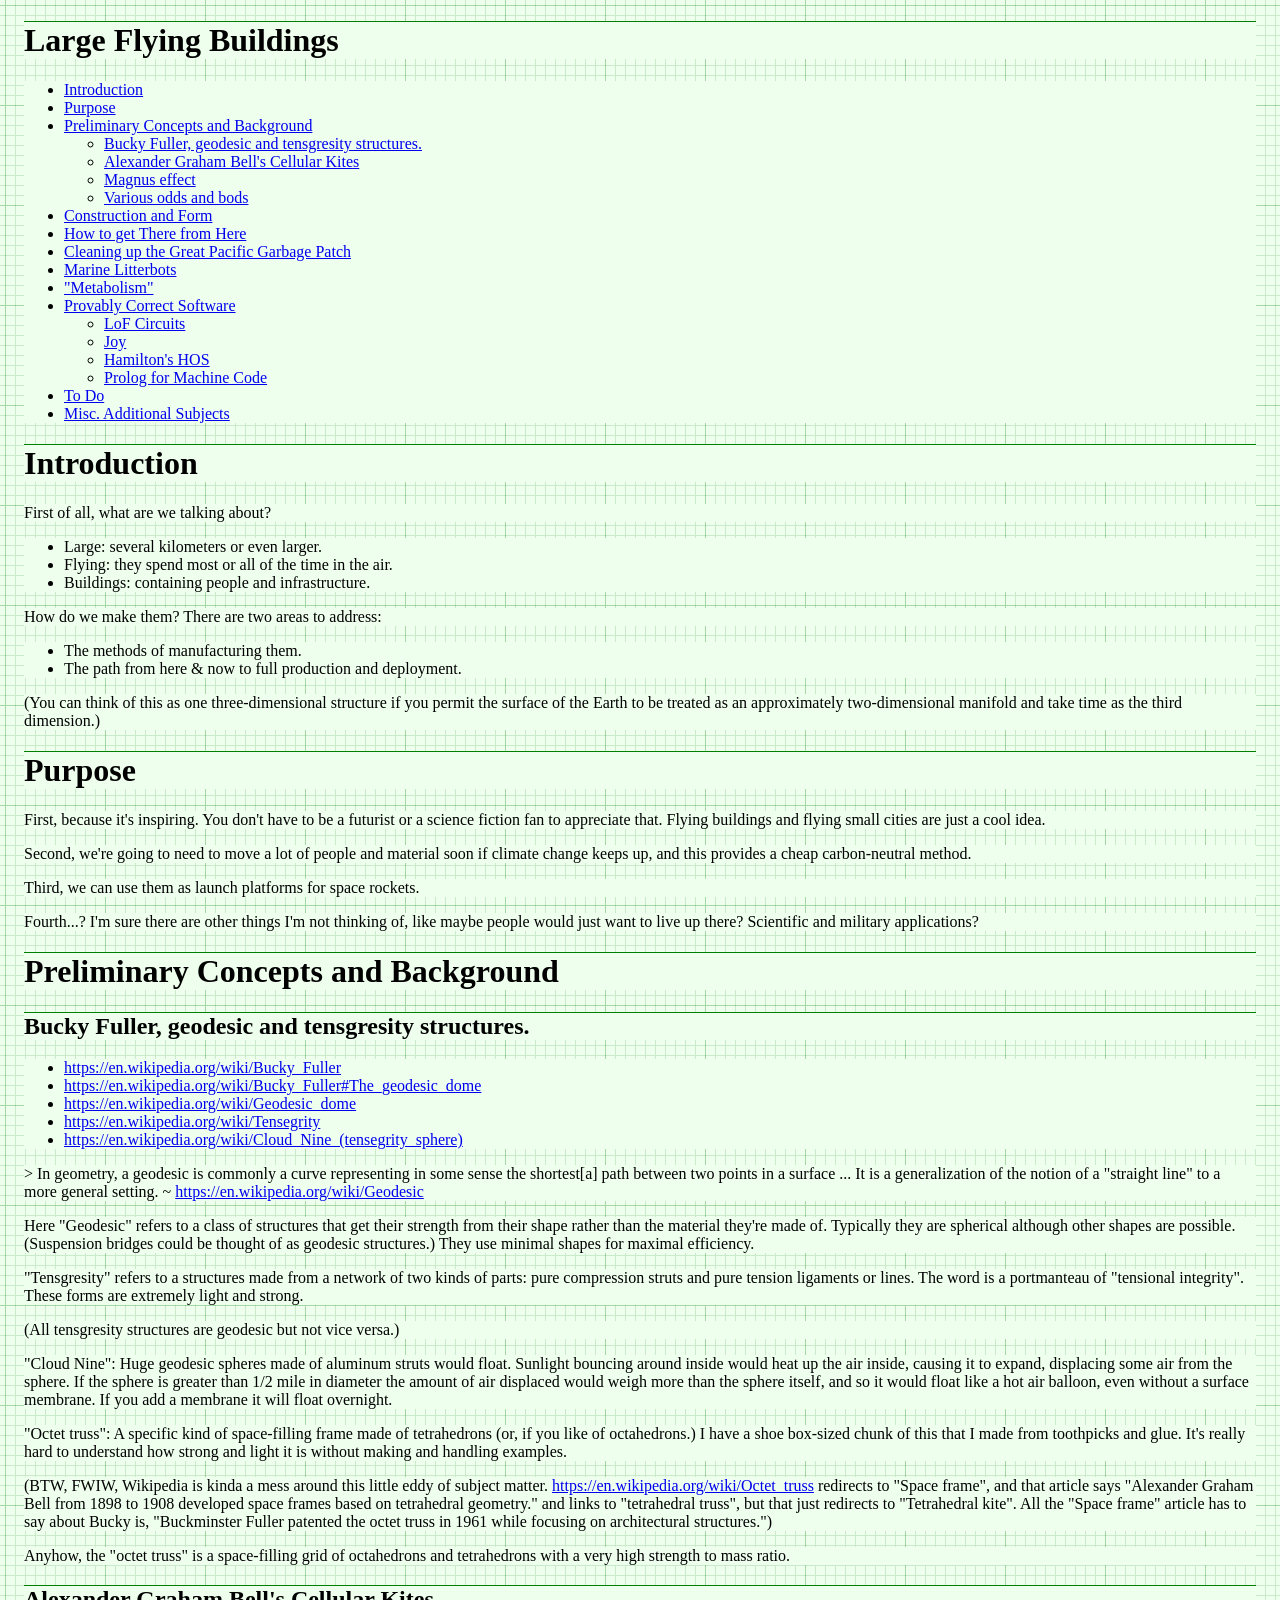
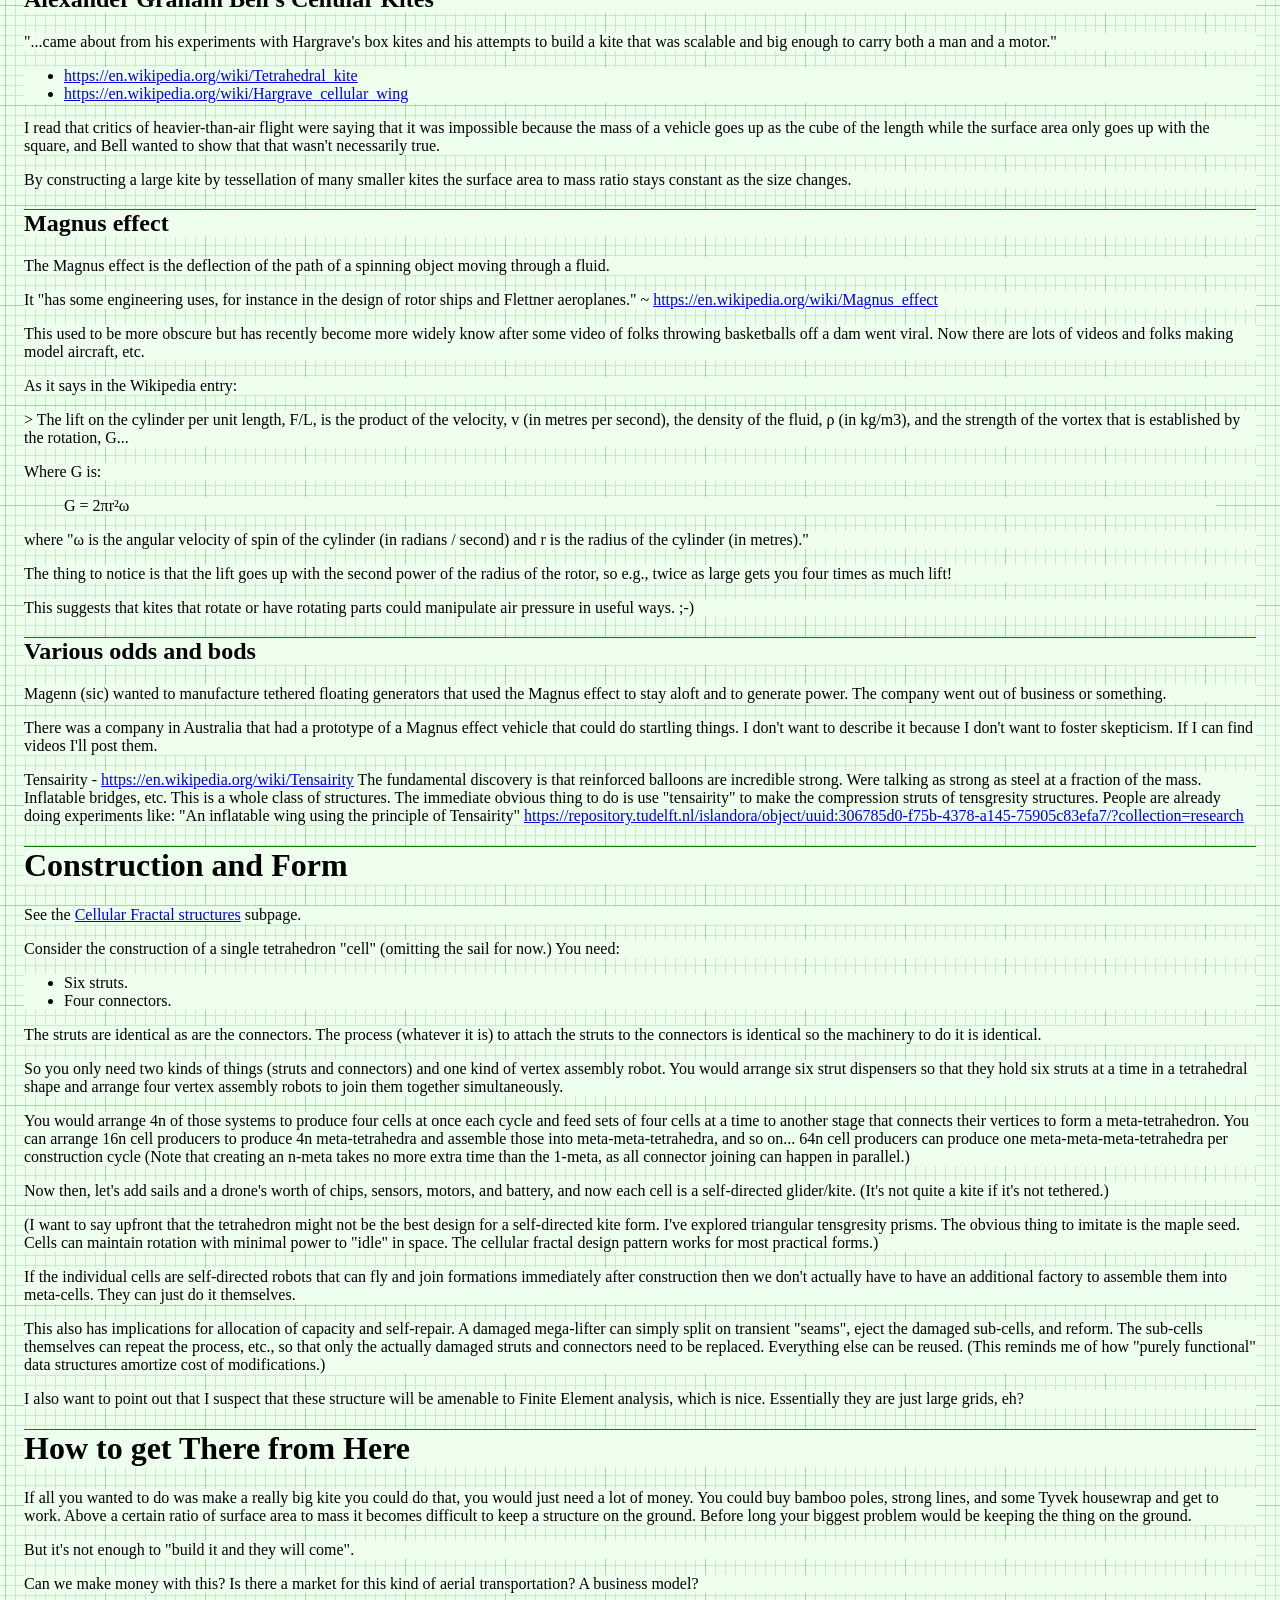
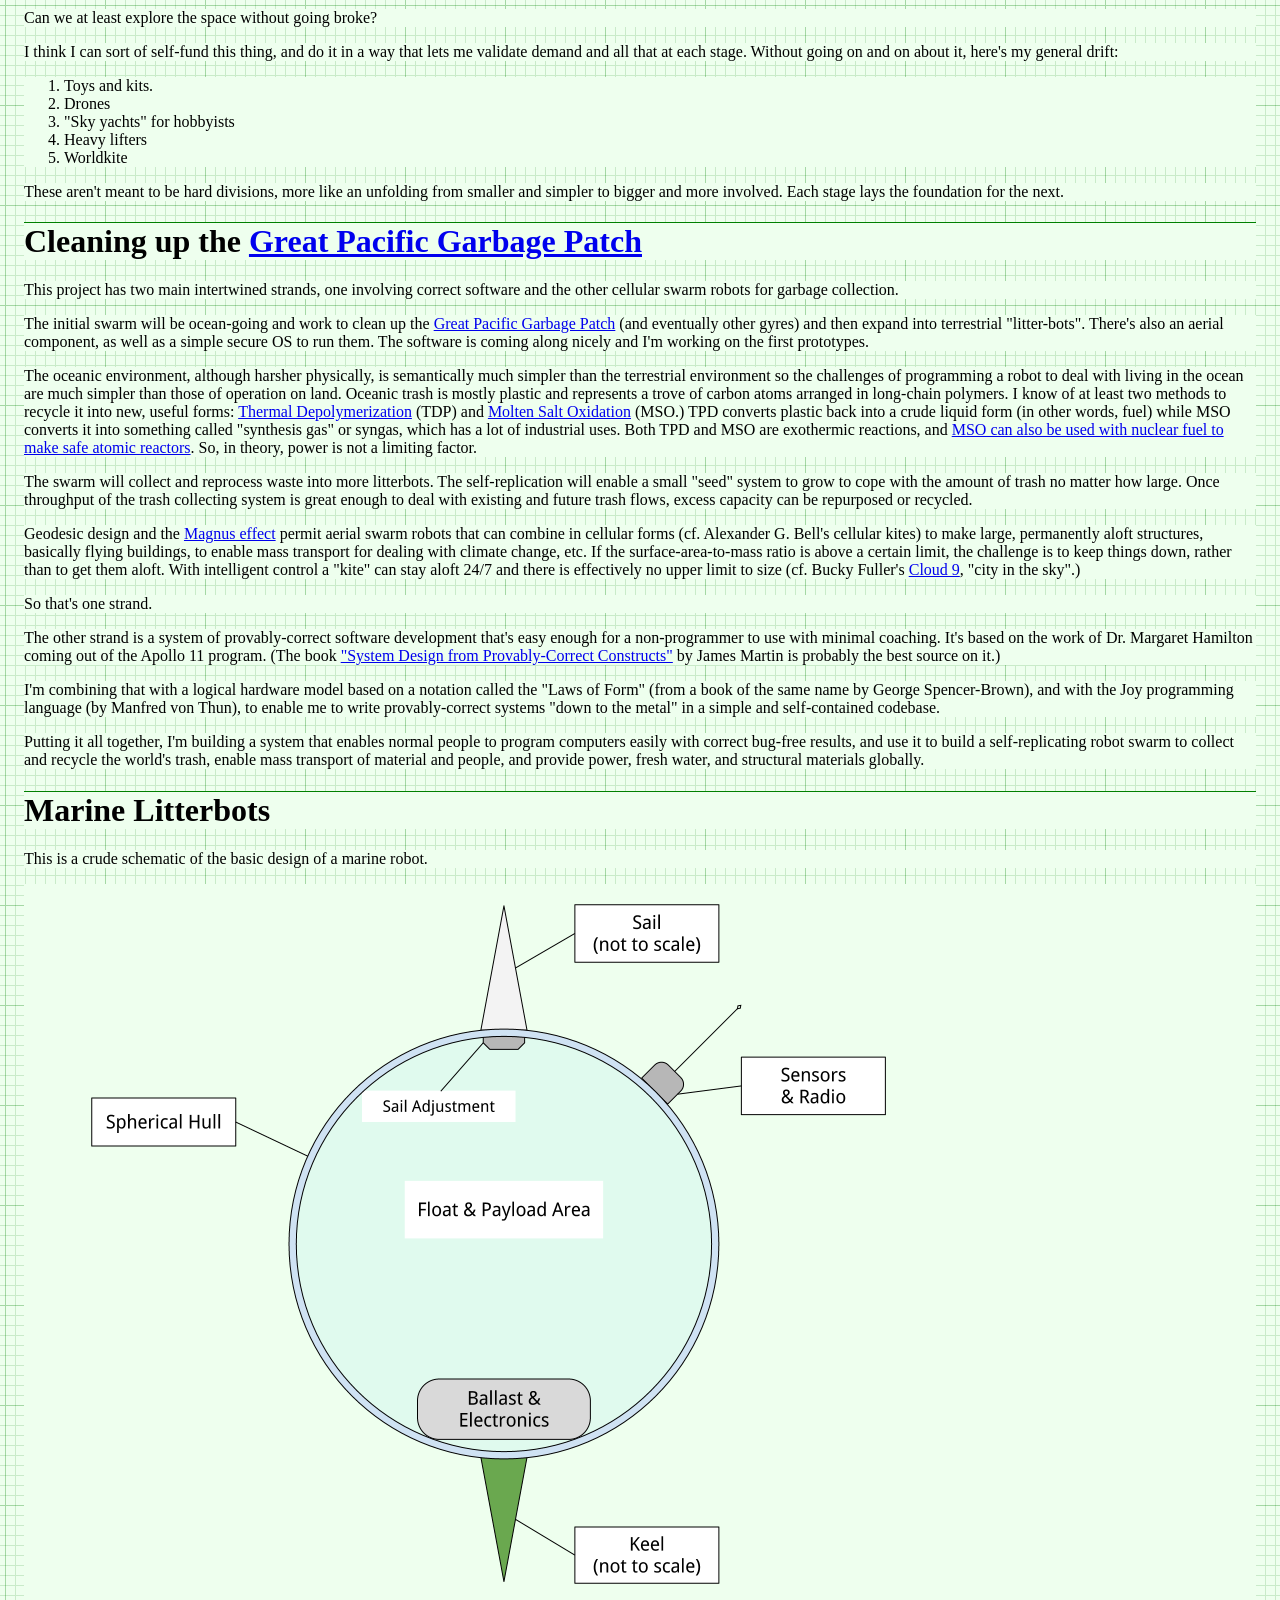
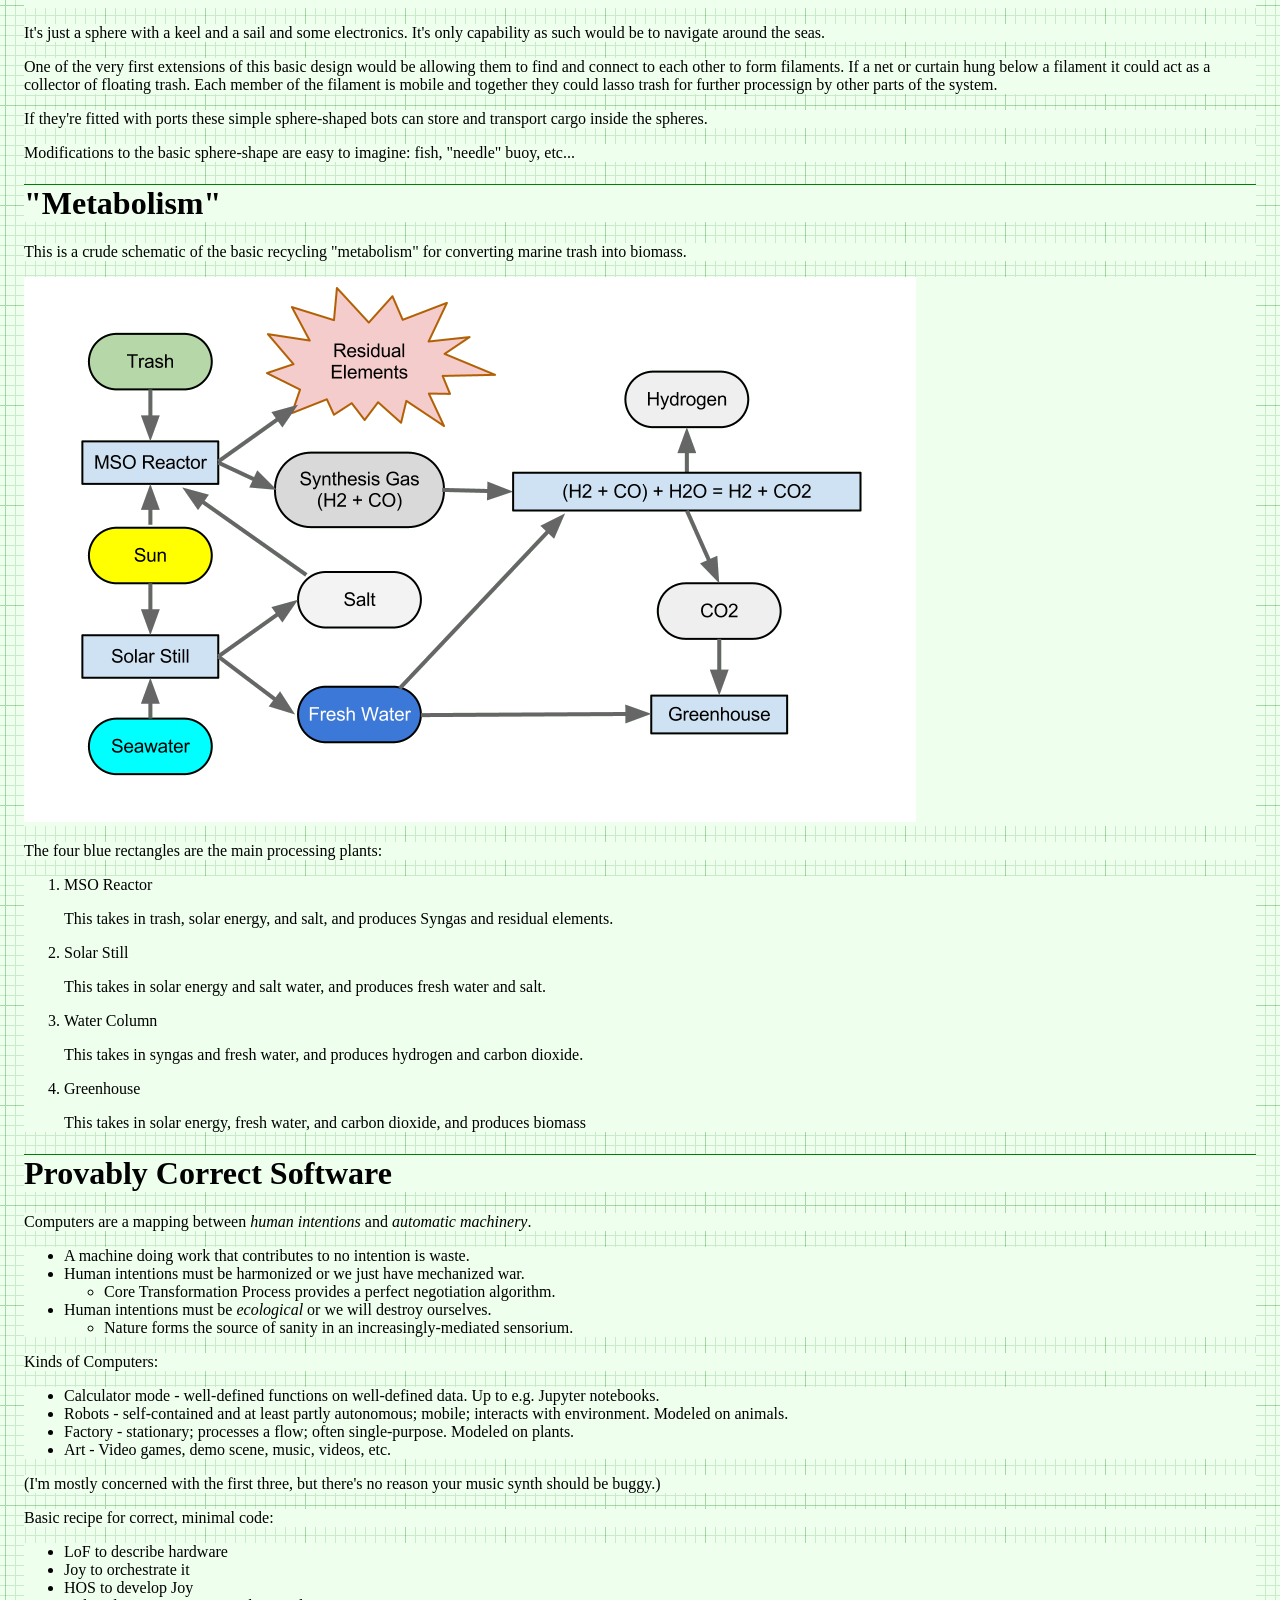
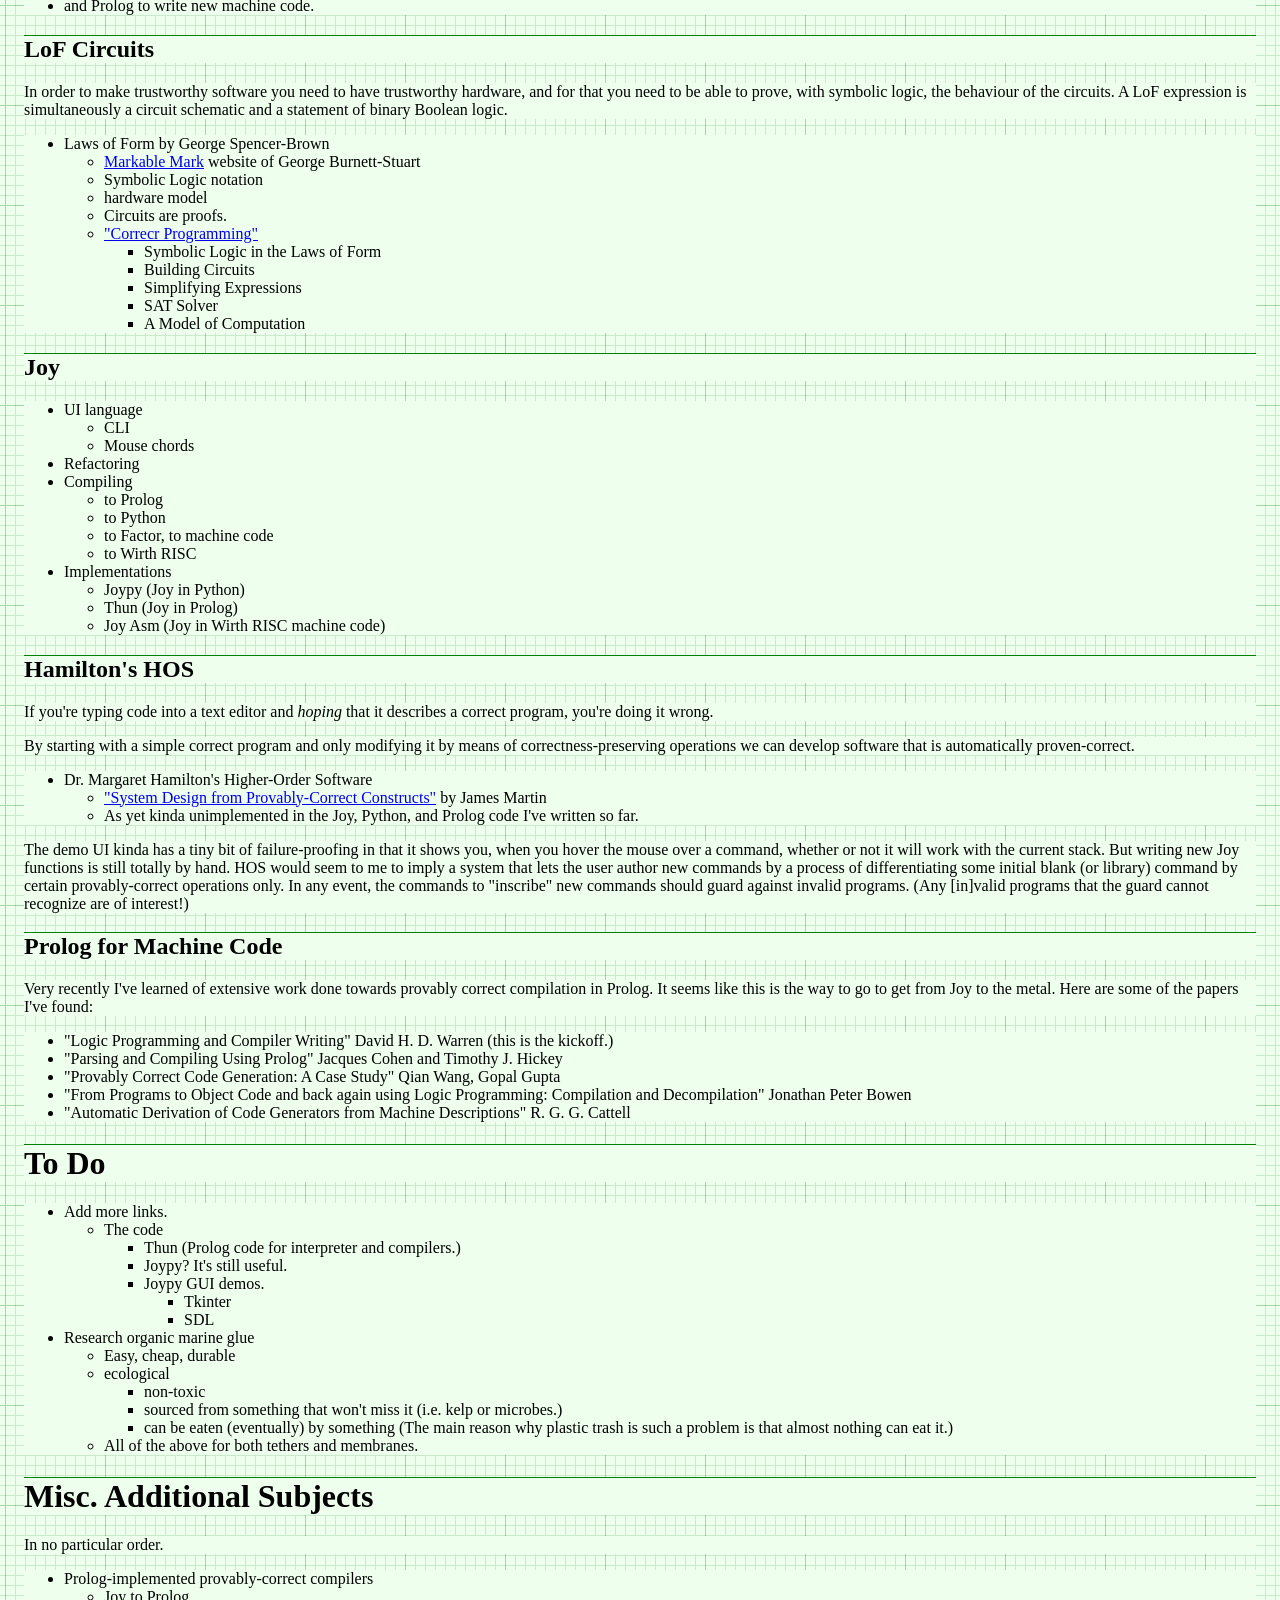
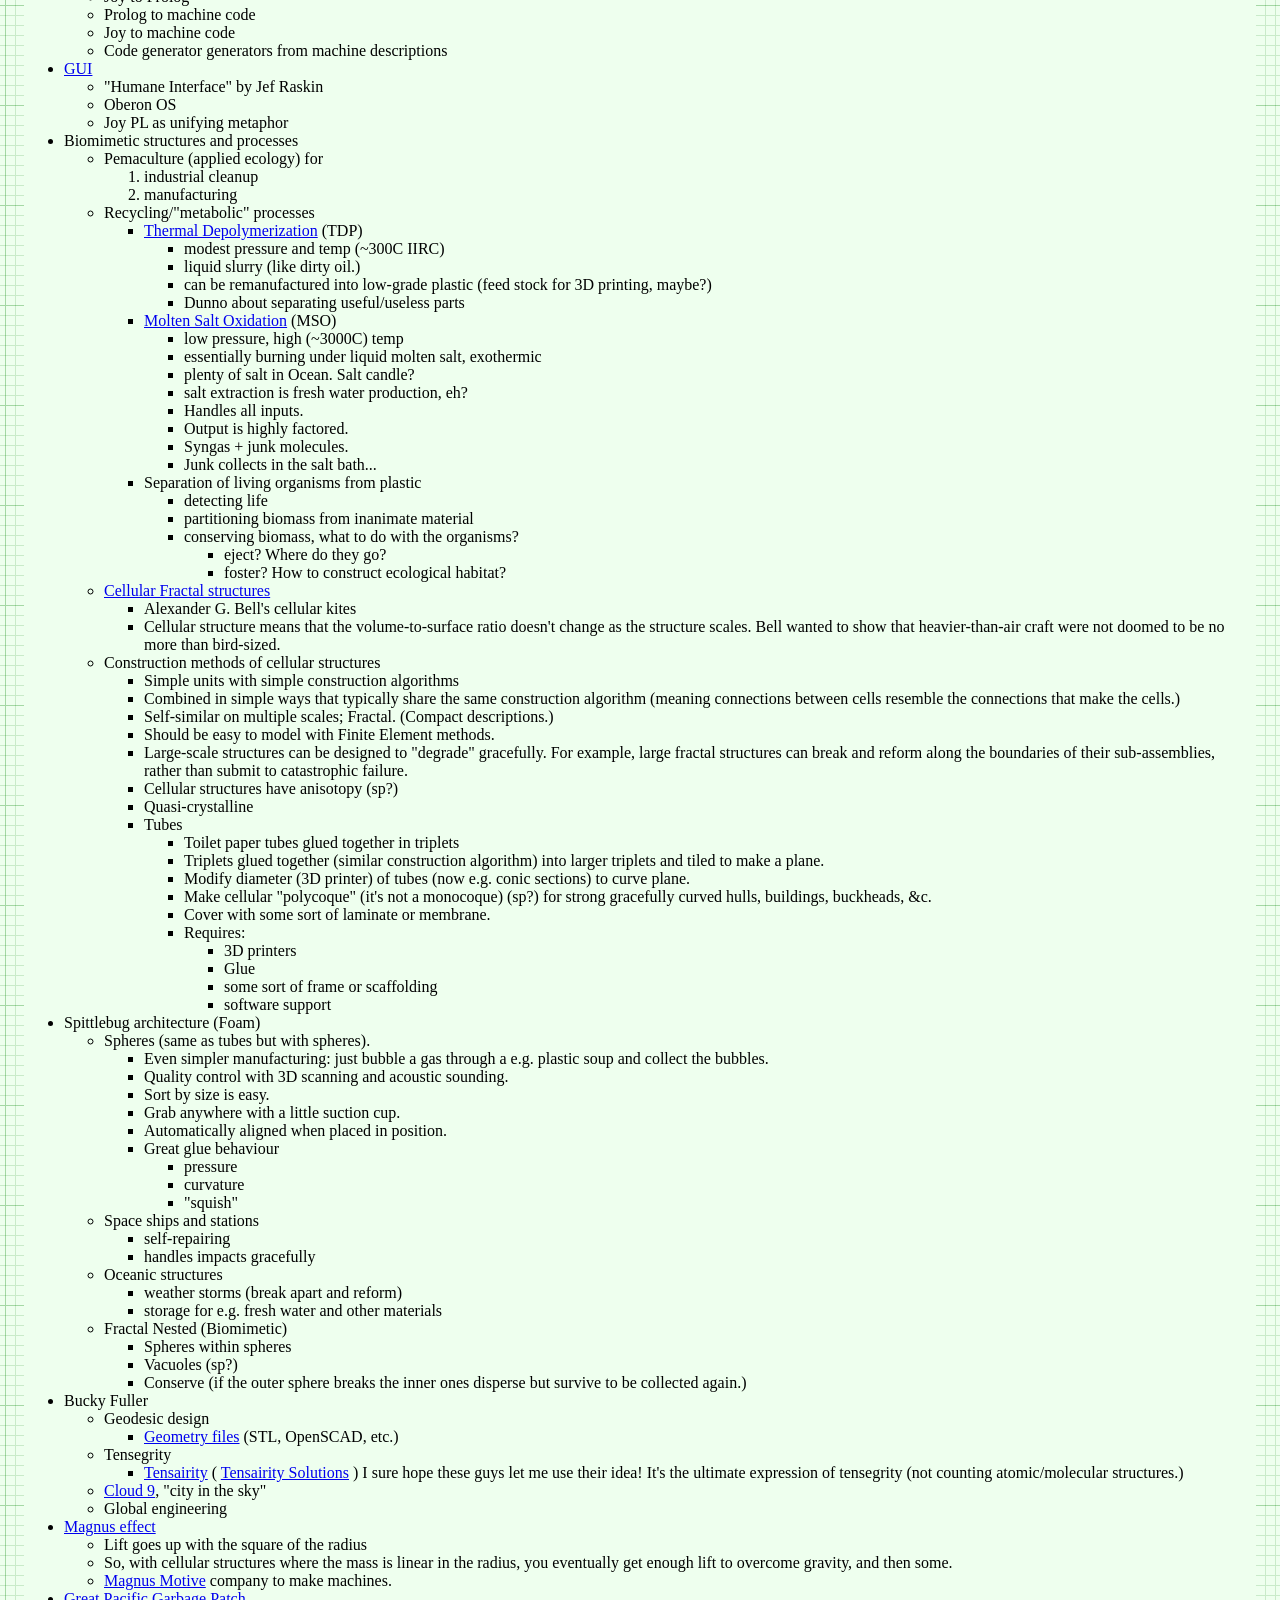
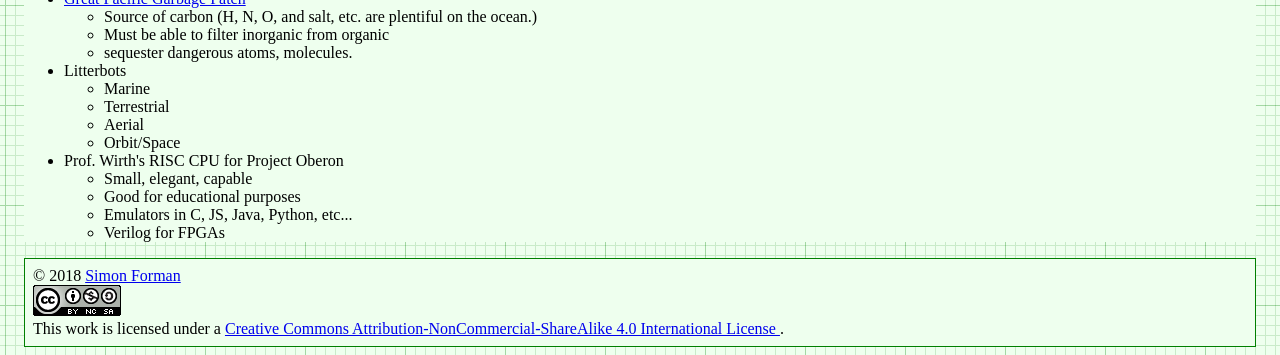
==== docs/index.html @ 14f58a1e "Minor edits, link to Markable Mark." ====
<!DOCTYPE html>
<html xmlns="http://www.w3.org/1999/xhtml" lang="" xml:lang="">
<head>
  <meta charset="utf-8" />
  <meta name="generator" content="pandoc" />
  <meta name="viewport" content="width=device-width, initial-scale=1.0, user-scalable=yes" />
  <title>Large Flying Buildings</title>
  <style>
    code{white-space: pre-wrap;}
    span.smallcaps{font-variant: small-caps;}
    span.underline{text-decoration: underline;}
    div.column{display: inline-block; vertical-align: top; width: 50%;}
    div.hanging-indent{margin-left: 1.5em; text-indent: -1.5em;}
    ul.task-list{list-style: none;}
    .display.math{display: block; text-align: center; margin: 0.5rem auto;}
  </style>
  <link rel="stylesheet" href="default.css" />
  <!--[if lt IE 9]>
    <script src="//cdnjs.cloudflare.com/ajax/libs/html5shiv/3.7.3/html5shiv-printshiv.min.js"></script>
  <![endif]-->
</head>
<body>
<header id="title-block-header">
<h1 class="title">Large Flying Buildings</h1>
</header>
<nav id="TOC" role="doc-toc">
<ul>
<li><a href="#introduction">Introduction</a></li>
<li><a href="#purpose">Purpose</a></li>
<li><a href="#preliminary-concepts-and-background">Preliminary Concepts and Background</a>
<ul>
<li><a href="#bucky-fuller-geodesic-and-tensgresity-structures.">Bucky Fuller, geodesic and tensgresity structures.</a></li>
<li><a href="#alexander-graham-bells-cellular-kites">Alexander Graham Bell's Cellular Kites</a></li>
<li><a href="#magnus-effect">Magnus effect</a></li>
<li><a href="#various-odds-and-bods">Various odds and bods</a></li>
</ul></li>
<li><a href="#construction-and-form">Construction and Form</a></li>
<li><a href="#how-to-get-there-from-here">How to get There from Here</a></li>
<li><a href="#cleaning-up-the-great-pacific-garbage-patch">Cleaning up the <span>Great Pacific Garbage Patch</span></a></li>
<li><a href="#marine-litterbots">Marine Litterbots</a></li>
<li><a href="#metabolism">"Metabolism"</a></li>
<li><a href="#provably-correct-software">Provably Correct Software</a>
<ul>
<li><a href="#lof-circuits">LoF Circuits</a></li>
<li><a href="#joy">Joy</a></li>
<li><a href="#hamiltons-hos">Hamilton's HOS</a></li>
<li><a href="#prolog-for-machine-code">Prolog for Machine Code</a></li>
</ul></li>
<li><a href="#to-do">To Do</a></li>
<li><a href="#misc.-additional-subjects">Misc. Additional Subjects</a></li>
</ul>
</nav>
<h1 id="introduction">Introduction</h1>
<p>First of all, what are we talking about?</p>
<ul>
<li>Large: several kilometers or even larger.</li>
<li>Flying: they spend most or all of the time in the air.</li>
<li>Buildings: containing people and infrastructure.</li>
</ul>
<p>How do we make them? There are two areas to address:</p>
<ul>
<li>The methods of manufacturing them.</li>
<li>The path from here &amp; now to full production and deployment.</li>
</ul>
<p>(You can think of this as one three-dimensional structure if you permit the surface of the Earth to be treated as an approximately two-dimensional manifold and take time as the third dimension.)</p>
<h1 id="purpose">Purpose</h1>
<p>First, because it's inspiring. You don't have to be a futurist or a science fiction fan to appreciate that. Flying buildings and flying small cities are just a cool idea.</p>
<p>Second, we're going to need to move a lot of people and material soon if climate change keeps up, and this provides a cheap carbon-neutral method.</p>
<p>Third, we can use them as launch platforms for space rockets.</p>
<p>Fourth...? I'm sure there are other things I'm not thinking of, like maybe people would just want to live up there? Scientific and military applications?</p>
<h1 id="preliminary-concepts-and-background">Preliminary Concepts and Background</h1>
<h2 id="bucky-fuller-geodesic-and-tensgresity-structures.">Bucky Fuller, geodesic and tensgresity structures.</h2>
<ul>
<li><a href="https://en.wikipedia.org/wiki/Bucky_Fuller">https://en.wikipedia.org/wiki/Bucky_Fuller</a></li>
<li><a href="https://en.wikipedia.org/wiki/Bucky_Fuller#The_geodesic_dome">https://en.wikipedia.org/wiki/Bucky_Fuller#The_geodesic_dome</a></li>
<li><a href="https://en.wikipedia.org/wiki/Geodesic_dome">https://en.wikipedia.org/wiki/Geodesic_dome</a></li>
<li><a href="https://en.wikipedia.org/wiki/Tensegrity">https://en.wikipedia.org/wiki/Tensegrity</a></li>
<li><a href="https://en.wikipedia.org/wiki/Cloud_Nine_(tensegrity_sphere)">https://en.wikipedia.org/wiki/Cloud_Nine_(tensegrity_sphere)</a></li>
</ul>
<p>&gt; In geometry, a geodesic is commonly a curve representing in some sense the shortest[a] path between two points in a surface ... It is a generalization of the notion of a "straight line" to a more general setting. ~ <a href="https://en.wikipedia.org/wiki/Geodesic">https://en.wikipedia.org/wiki/Geodesic</a></p>
<p>Here "Geodesic" refers to a class of structures that get their strength from their shape rather than the material they're made of. Typically they are spherical although other shapes are possible. (Suspension bridges could be thought of as geodesic structures.) They use minimal shapes for maximal efficiency.</p>
<p>"Tensgresity" refers to a structures made from a network of two kinds of parts: pure compression struts and pure tension ligaments or lines. The word is a portmanteau of "tensional integrity". These forms are extremely light and strong.</p>
<p>(All tensgresity structures are geodesic but not vice versa.)</p>
<p>"Cloud Nine": Huge geodesic spheres made of aluminum struts would float. Sunlight bouncing around inside would heat up the air inside, causing it to expand, displacing some air from the sphere. If the sphere is greater than 1/2 mile in diameter the amount of air displaced would weigh more than the sphere itself, and so it would float like a hot air balloon, even without a surface membrane. If you add a membrane it will float overnight.</p>
<p>"Octet truss": A specific kind of space-filling frame made of tetrahedrons (or, if you like of octahedrons.) I have a shoe box-sized chunk of this that I made from toothpicks and glue. It's really hard to understand how strong and light it is without making and handling examples.</p>
<p>(BTW, FWIW, Wikipedia is kinda a mess around this little eddy of subject matter. <a href="https://en.wikipedia.org/wiki/Octet_truss">https://en.wikipedia.org/wiki/Octet_truss</a> redirects to "Space frame", and that article says "Alexander Graham Bell from 1898 to 1908 developed space frames based on tetrahedral geometry." and links to "tetrahedral truss", but that just redirects to "Tetrahedral kite". All the "Space frame" article has to say about Bucky is, "Buckminster Fuller patented the octet truss in 1961 while focusing on architectural structures.")</p>
<p>Anyhow, the "octet truss" is a space-filling grid of octahedrons and tetrahedrons with a very high strength to mass ratio.</p>
<h2 id="alexander-graham-bells-cellular-kites">Alexander Graham Bell's Cellular Kites</h2>
<p>"...came about from his experiments with Hargrave's box kites and his attempts to build a kite that was scalable and big enough to carry both a man and a motor."</p>
<ul>
<li><a href="https://en.wikipedia.org/wiki/Tetrahedral_kite">https://en.wikipedia.org/wiki/Tetrahedral_kite</a></li>
<li><a href="https://en.wikipedia.org/wiki/Hargrave_cellular_wing">https://en.wikipedia.org/wiki/Hargrave_cellular_wing</a></li>
</ul>
<p>I read that critics of heavier-than-air flight were saying that it was impossible because the mass of a vehicle goes up as the cube of the length while the surface area only goes up with the square, and Bell wanted to show that that wasn't necessarily true.</p>
<p>By constructing a large kite by tessellation of many smaller kites the surface area to mass ratio stays constant as the size changes.</p>
<h2 id="magnus-effect">Magnus effect</h2>
<p>The Magnus effect is the deflection of the path of a spinning object moving through a fluid.</p>
<p>It "has some engineering uses, for instance in the design of rotor ships and Flettner aeroplanes." ~ <a href="https://en.wikipedia.org/wiki/Magnus_effect">https://en.wikipedia.org/wiki/Magnus_effect</a></p>
<p>This used to be more obscure but has recently become more widely know after some video of folks throwing basketballs off a dam went viral. Now there are lots of videos and folks making model aircraft, etc.</p>
<p>As it says in the Wikipedia entry:</p>
<p>&gt; The lift on the cylinder per unit length, F/L, is the product of the velocity, v (in metres per second), the density of the fluid, &#x3C1; (in kg/m3), and the strength of the vortex that is established by the rotation, G...</p>
<p>Where G is:</p>
<blockquote>
<p>G = 2&#x3C0;r&#xB2;&#x3C9;</p>
</blockquote>
<p>where "&#x3C9; is the angular velocity of spin of the cylinder (in radians / second) and r is the radius of the cylinder (in metres)."</p>
<p>The thing to notice is that the lift goes up with the second power of the radius of the rotor, so e.g., twice as large gets you four times as much lift!</p>
<p>This suggests that kites that rotate or have rotating parts could manipulate air pressure in useful ways. ;-)</p>
<h2 id="various-odds-and-bods">Various odds and bods</h2>
<p>Magenn (sic) wanted to manufacture tethered floating generators that used the Magnus effect to stay aloft and to generate power. The company went out of business or something.</p>
<p>There was a company in Australia that had a prototype of a Magnus effect vehicle that could do startling things. I don't want to describe it because I don't want to foster skepticism. If I can find videos I'll post them.</p>
<p>Tensairity - <a href="https://en.wikipedia.org/wiki/Tensairity">https://en.wikipedia.org/wiki/Tensairity</a> The fundamental discovery is that reinforced balloons are incredible strong. Were talking as strong as steel at a fraction of the mass. Inflatable bridges, etc. This is a whole class of structures. The immediate obvious thing to do is use "tensairity" to make the compression struts of tensgresity structures. People are already doing experiments like: "An inflatable wing using the principle of Tensairity" <a href="https://repository.tudelft.nl/islandora/object/uuid:306785d0-f75b-4378-a145-75905c83efa7/?collection=research">https://repository.tudelft.nl/islandora/object/uuid:306785d0-f75b-4378-a145-75905c83efa7/?collection=research</a></p>
<h1 id="construction-and-form">Construction and Form</h1>
<p>See the <a href="Cellular-Fractal-Structures.html">Cellular Fractal structures</a> subpage.</p>
<p>Consider the construction of a single tetrahedron "cell" (omitting the sail for now.) You need:</p>
<ul>
<li>Six struts.</li>
<li>Four connectors.</li>
</ul>
<p>The struts are identical as are the connectors. The process (whatever it is) to attach the struts to the connectors is identical so the machinery to do it is identical.</p>
<p>So you only need two kinds of things (struts and connectors) and one kind of vertex assembly robot. You would arrange six strut dispensers so that they hold six struts at a time in a tetrahedral shape and arrange four vertex assembly robots to join them together simultaneously.</p>
<p>You would arrange 4n of those systems to produce four cells at once each cycle and feed sets of four cells at a time to another stage that connects their vertices to form a meta-tetrahedron. You can arrange 16n cell producers to produce 4n meta-tetrahedra and assemble those into meta-meta-tetrahedra, and so on... 64n cell producers can produce one meta-meta-meta-tetrahedra per construction cycle (Note that creating an n-meta takes no more extra time than the 1-meta, as all connector joining can happen in parallel.)</p>
<p>Now then, let's add sails and a drone's worth of chips, sensors, motors, and battery, and now each cell is a self-directed glider/kite. (It's not quite a kite if it's not tethered.)</p>
<p>(I want to say upfront that the tetrahedron might not be the best design for a self-directed kite form. I've explored triangular tensgresity prisms. The obvious thing to imitate is the maple seed. Cells can maintain rotation with minimal power to "idle" in space. The cellular fractal design pattern works for most practical forms.)</p>
<p>If the individual cells are self-directed robots that can fly and join formations immediately after construction then we don't actually have to have an additional factory to assemble them into meta-cells. They can just do it themselves.</p>
<p>This also has implications for allocation of capacity and self-repair. A damaged mega-lifter can simply split on transient "seams", eject the damaged sub-cells, and reform. The sub-cells themselves can repeat the process, etc., so that only the actually damaged struts and connectors need to be replaced. Everything else can be reused. (This reminds me of how "purely functional" data structures amortize cost of modifications.)</p>
<p>I also want to point out that I suspect that these structure will be amenable to Finite Element analysis, which is nice. Essentially they are just large grids, eh?</p>
<h1 id="how-to-get-there-from-here">How to get There from Here</h1>
<p>If all you wanted to do was make a really big kite you could do that, you would just need a lot of money. You could buy bamboo poles, strong lines, and some Tyvek housewrap and get to work. Above a certain ratio of surface area to mass it becomes difficult to keep a structure on the ground. Before long your biggest problem would be keeping the thing on the ground.</p>
<p>But it's not enough to "build it and they will come".</p>
<p>Can we make money with this? Is there a market for this kind of aerial transportation? A business model?</p>
<p>Can we at least explore the space without going broke?</p>
<p>I think I can sort of self-fund this thing, and do it in a way that lets me validate demand and all that at each stage. Without going on and on about it, here's my general drift:</p>
<ol>
<li>Toys and kits.</li>
<li>Drones</li>
<li>"Sky yachts" for hobbyists</li>
<li>Heavy lifters</li>
<li>Worldkite</li>
</ol>
<p>These aren't meant to be hard divisions, more like an unfolding from smaller and simpler to bigger and more involved. Each stage lays the foundation for the next.</p>
<h1 id="cleaning-up-the-great-pacific-garbage-patch">Cleaning up the <a href="https://en.wikipedia.org/wiki/Great_Pacific_garbage_patch">Great Pacific Garbage Patch</a></h1>
<p>This project has two main intertwined strands, one involving correct software and the other cellular swarm robots for garbage collection.</p>
<p>The initial swarm will be ocean-going and work to clean up the <a href="https://en.wikipedia.org/wiki/Great_Pacific_garbage_patch">Great Pacific Garbage Patch</a> (and eventually other gyres) and then expand into terrestrial "litter-bots". There's also an aerial component, as well as a simple secure OS to run them. The software is coming along nicely and I'm working on the first prototypes.</p>
<p>The oceanic environment, although harsher physically, is semantically much simpler than the terrestrial environment so the challenges of programming a robot to deal with living in the ocean are much simpler than those of operation on land. Oceanic trash is mostly plastic and represents a trove of carbon atoms arranged in long-chain polymers. I know of at least two methods to recycle it into new, useful forms: <a href="https://en.wikipedia.org/wiki/Thermal_depolymerization">Thermal Depolymerization</a> (TDP) and <a href="https://en.wikipedia.org/wiki/Molten_salt_oxidation">Molten Salt Oxidation</a> (MSO.) TPD converts plastic back into a crude liquid form (in other words, fuel) while MSO converts it into something called "synthesis gas" or syngas, which has a lot of industrial uses. Both TPD and MSO are exothermic reactions, and <a href="https://en.wikipedia.org/wiki/Molten_salt_reactor">MSO can also be used with nuclear fuel to make safe atomic reactors</a>. So, in theory, power is not a limiting factor.</p>
<p>The swarm will collect and reprocess waste into more litterbots. The self-replication will enable a small "seed" system to grow to cope with the amount of trash no matter how large. Once throughput of the trash collecting system is great enough to deal with existing and future trash flows, excess capacity can be repurposed or recycled.</p>
<p>Geodesic design and the <a href="https://en.wikipedia.org/wiki/Magnus_effect">Magnus effect</a> permit aerial swarm robots that can combine in cellular forms (cf. Alexander G. Bell's cellular kites) to make large, permanently aloft structures, basically flying buildings, to enable mass transport for dealing with climate change, etc. If the surface-area-to-mass ratio is above a certain limit, the challenge is to keep things down, rather than to get them aloft. With intelligent control a "kite" can stay aloft 24/7 and there is effectively no upper limit to size (cf. Bucky Fuller's <a href="https://en.wikipedia.org/wiki/Cloud_Nine_(tensegrity_sphere)">Cloud 9</a>, "city in the sky".)</p>
<p>So that's one strand.</p>
<p>The other strand is a system of provably-correct software development that's easy enough for a non-programmer to use with minimal coaching. It's based on the work of Dr. Margaret Hamilton coming out of the Apollo 11 program. (The book <a href="https://archive.org/details/systemdesignfrom00mart">"System Design from Provably-Correct Constructs"</a> by James Martin is probably the best source on it.)</p>
<p>I'm combining that with a logical hardware model based on a notation called the "Laws of Form" (from a book of the same name by George Spencer-Brown), and with the Joy programming language (by Manfred von Thun), to enable me to write provably-correct systems "down to the metal" in a simple and self-contained codebase.</p>
<p>Putting it all together, I'm building a system that enables normal people to program computers easily with correct bug-free results, and use it to build a self-replicating robot swarm to collect and recycle the world's trash, enable mass transport of material and people, and provide power, fresh water, and structural materials globally.</p>
<h1 id="marine-litterbots">Marine Litterbots</h1>
<p>This is a crude schematic of the basic design of a marine robot.</p>
<p><img src="images/Basic-Design.png" alt="image" /></p>
<p>It's just a sphere with a keel and a sail and some electronics. It's only capability as such would be to navigate around the seas.</p>
<p>One of the very first extensions of this basic design would be allowing them to find and connect to each other to form filaments. If a net or curtain hung below a filament it could act as a collector of floating trash. Each member of the filament is mobile and together they could lasso trash for further processign by other parts of the system.</p>
<p>If they're fitted with ports these simple sphere-shaped bots can store and transport cargo inside the spheres.</p>
<p>Modifications to the basic sphere-shape are easy to imagine: fish, "needle" buoy, etc...</p>
<h1 id="metabolism">"Metabolism"</h1>
<p>This is a crude schematic of the basic recycling "metabolism" for converting marine trash into biomass.</p>
<p><img src="images/Recycling-Process-Outline-wb.png" alt="image" /></p>
<p>The four blue rectangles are the main processing plants:</p>
<ol>
<li><p>MSO Reactor</p>
<p>This takes in trash, solar energy, and salt, and produces Syngas and residual elements.</p></li>
<li><p>Solar Still</p>
<p>This takes in solar energy and salt water, and produces fresh water and salt.</p></li>
<li><p>Water Column</p>
<p>This takes in syngas and fresh water, and produces hydrogen and carbon dioxide.</p></li>
<li><p>Greenhouse</p>
<p>This takes in solar energy, fresh water, and carbon dioxide, and produces biomass</p></li>
</ol>
<h1 id="provably-correct-software">Provably Correct Software</h1>
<p>Computers are a mapping between <em>human intentions</em> and <em>automatic machinery</em>.</p>
<ul>
<li>A machine doing work that contributes to no intention is waste.</li>
<li>Human intentions must be harmonized or we just have mechanized war.
<ul>
<li>Core Transformation Process provides a perfect negotiation algorithm.</li>
</ul></li>
<li>Human intentions must be <em>ecological</em> or we will destroy ourselves.
<ul>
<li>Nature forms the source of sanity in an increasingly-mediated sensorium.</li>
</ul></li>
</ul>
<p>Kinds of Computers:</p>
<ul>
<li>Calculator mode - well-defined functions on well-defined data. Up to e.g. Jupyter notebooks.</li>
<li>Robots - self-contained and at least partly autonomous; mobile; interacts with environment. Modeled on animals.</li>
<li>Factory - stationary; processes a flow; often single-purpose. Modeled on plants.</li>
<li>Art - Video games, demo scene, music, videos, etc.</li>
</ul>
<p>(I'm mostly concerned with the first three, but there's no reason your music synth should be buggy.)</p>
<p>Basic recipe for correct, minimal code:</p>
<ul>
<li>LoF to describe hardware</li>
<li>Joy to orchestrate it</li>
<li>HOS to develop Joy</li>
<li>and Prolog to write new machine code.</li>
</ul>
<h2 id="lof-circuits">LoF Circuits</h2>
<p>In order to make trustworthy software you need to have trustworthy hardware, and for that you need to be able to prove, with symbolic logic, the behaviour of the circuits. A LoF expression is simultaneously a circuit schematic and a statement of binary Boolean logic.</p>
<ul>
<li>Laws of Form by George Spencer-Brown
<ul>
<li><a href="http://www.markability.net/">Markable Mark</a> website of George Burnett-Stuart</li>
<li>Symbolic Logic notation</li>
<li>hardware model</li>
<li>Circuits are proofs.</li>
<li><a href="source/joypy/docs/Correcet_Programming.html">"Correcr Programming"</a>
<ul>
<li>Symbolic Logic in the Laws of Form</li>
<li>Building Circuits</li>
<li>Simplifying Expressions</li>
<li>SAT Solver</li>
<li>A Model of Computation</li>
</ul></li>
</ul></li>
</ul>
<h2 id="joy">Joy</h2>
<ul>
<li>UI language
<ul>
<li>CLI</li>
<li>Mouse chords</li>
</ul></li>
<li>Refactoring</li>
<li>Compiling
<ul>
<li>to Prolog</li>
<li>to Python</li>
<li>to Factor, to machine code</li>
<li>to Wirth RISC</li>
</ul></li>
<li>Implementations
<ul>
<li>Joypy (Joy in Python)</li>
<li>Thun (Joy in Prolog)</li>
<li>Joy Asm (Joy in Wirth RISC machine code)</li>
</ul></li>
</ul>
<h2 id="hamiltons-hos">Hamilton's HOS</h2>
<p>If you're typing code into a text editor and <em>hoping</em> that it describes a correct program, you're doing it wrong.</p>
<p>By starting with a simple correct program and only modifying it by means of correctness-preserving operations we can develop software that is automatically proven-correct.</p>
<ul>
<li>Dr. Margaret Hamilton's Higher-Order Software
<ul>
<li><a href="https://archive.org/details/systemdesignfrom00mart">"System Design from Provably-Correct Constructs"</a> by James Martin</li>
<li>As yet kinda unimplemented in the Joy, Python, and Prolog code I've written so far.</li>
</ul></li>
</ul>
<p>The demo UI kinda has a tiny bit of failure-proofing in that it shows you, when you hover the mouse over a command, whether or not it will work with the current stack. But writing new Joy functions is still totally by hand. HOS would seem to me to imply a system that lets the user author new commands by a process of differentiating some initial blank (or library) command by certain provably-correct operations only. In any event, the commands to "inscribe" new commands should guard against invalid programs. (Any [in]valid programs that the guard cannot recognize are of interest!)</p>
<h2 id="prolog-for-machine-code">Prolog for Machine Code</h2>
<p>Very recently I've learned of extensive work done towards provably correct compilation in Prolog. It seems like this is the way to go to get from Joy to the metal. Here are some of the papers I've found:</p>
<ul>
<li>"Logic Programming and Compiler Writing" David H. D. Warren (this is the kickoff.)</li>
<li>"Parsing and Compiling Using Prolog" Jacques Cohen and Timothy J. Hickey</li>
<li>"Provably Correct Code Generation: A Case Study" Qian Wang, Gopal Gupta</li>
<li>"From Programs to Object Code and back again using Logic Programming: Compilation and Decompilation" Jonathan Peter Bowen</li>
<li>"Automatic Derivation of Code Generators from Machine Descriptions" R. G. G. Cattell</li>
</ul>
<h1 id="to-do">To Do</h1>
<ul>
<li>Add more links.
<ul>
<li>The code
<ul>
<li>Thun (Prolog code for interpreter and compilers.)</li>
<li>Joypy? It's still useful.</li>
<li>Joypy GUI demos.
<ul>
<li>Tkinter</li>
<li>SDL</li>
</ul></li>
</ul></li>
</ul></li>
<li>Research organic marine glue
<ul>
<li>Easy, cheap, durable</li>
<li>ecological
<ul>
<li>non-toxic</li>
<li>sourced from something that won't miss it (i.e. kelp or microbes.)</li>
<li>can be eaten (eventually) by something (The main reason why plastic trash is such a problem is that almost nothing can eat it.)</li>
</ul></li>
<li>All of the above for both tethers and membranes.</li>
</ul></li>
</ul>
<h1 id="misc.-additional-subjects">Misc. Additional Subjects</h1>
<p>In no particular order.</p>
<ul>
<li>Prolog-implemented provably-correct compilers
<ul>
<li>Joy to Prolog</li>
<li>Prolog to machine code</li>
<li>Joy to machine code</li>
<li>Code generator generators from machine descriptions</li>
</ul></li>
<li><a href="GUI.html">GUI</a>
<ul>
<li>"Humane Interface" by Jef Raskin</li>
<li>Oberon OS</li>
<li>Joy PL as unifying metaphor</li>
</ul></li>
<li>Biomimetic structures and processes
<ul>
<li>Pemaculture (applied ecology) for
<ol>
<li>industrial cleanup</li>
<li>manufacturing</li>
</ol></li>
<li>Recycling/"metabolic" processes
<ul>
<li><a href="https://en.wikipedia.org/wiki/Thermal_depolymerization">Thermal Depolymerization</a> (TDP)
<ul>
<li>modest pressure and temp (~300C IIRC)</li>
<li>liquid slurry (like dirty oil.)</li>
<li>can be remanufactured into low-grade plastic (feed stock for 3D printing, maybe?)</li>
<li>Dunno about separating useful/useless parts</li>
</ul></li>
<li><a href="https://en.wikipedia.org/wiki/Molten_salt_oxidation">Molten Salt Oxidation</a> (MSO)
<ul>
<li>low pressure, high (~3000C) temp</li>
<li>essentially burning under liquid molten salt, exothermic</li>
<li>plenty of salt in Ocean. Salt candle?</li>
<li>salt extraction is fresh water production, eh?</li>
<li>Handles all inputs.</li>
<li>Output is highly factored.</li>
<li>Syngas + junk molecules.</li>
<li>Junk collects in the salt bath...</li>
</ul></li>
<li>Separation of living organisms from plastic
<ul>
<li>detecting life</li>
<li>partitioning biomass from inanimate material</li>
<li>conserving biomass, what to do with the organisms?
<ul>
<li>eject? Where do they go?</li>
<li>foster? How to construct ecological habitat?</li>
</ul></li>
</ul></li>
</ul></li>
<li><a href="Cellular-Fractal-Structures.html">Cellular Fractal structures</a>
<ul>
<li>Alexander G. Bell's cellular kites</li>
<li>Cellular structure means that the volume-to-surface ratio doesn't change as the structure scales. Bell wanted to show that heavier-than-air craft were not doomed to be no more than bird-sized.</li>
</ul></li>
<li>Construction methods of cellular structures
<ul>
<li>Simple units with simple construction algorithms</li>
<li>Combined in simple ways that typically share the same construction algorithm (meaning connections between cells resemble the connections that make the cells.)</li>
<li>Self-similar on multiple scales; Fractal. (Compact descriptions.)</li>
<li>Should be easy to model with Finite Element methods.</li>
<li>Large-scale structures can be designed to "degrade" gracefully. For example, large fractal structures can break and reform along the boundaries of their sub-assemblies, rather than submit to catastrophic failure.</li>
<li>Cellular structures have anisotopy (sp?)</li>
<li>Quasi-crystalline</li>
<li>Tubes
<ul>
<li>Toilet paper tubes glued together in triplets</li>
<li>Triplets glued together (similar construction algorithm) into larger triplets and tiled to make a plane.</li>
<li>Modify diameter (3D printer) of tubes (now e.g. conic sections) to curve plane.</li>
<li>Make cellular "polycoque" (it's not a monocoque) (sp?) for strong gracefully curved hulls, buildings, buckheads, &amp;c.</li>
<li>Cover with some sort of laminate or membrane.</li>
<li>Requires:
<ul>
<li>3D printers</li>
<li>Glue</li>
<li>some sort of frame or scaffolding</li>
<li>software support</li>
</ul></li>
</ul></li>
</ul></li>
</ul></li>
<li>Spittlebug architecture (Foam)
<ul>
<li>Spheres (same as tubes but with spheres).
<ul>
<li>Even simpler manufacturing: just bubble a gas through a e.g. plastic soup and collect the bubbles.</li>
<li>Quality control with 3D scanning and acoustic sounding.</li>
<li>Sort by size is easy.</li>
<li>Grab anywhere with a little suction cup.</li>
<li>Automatically aligned when placed in position.</li>
<li>Great glue behaviour
<ul>
<li>pressure</li>
<li>curvature</li>
<li>"squish"</li>
</ul></li>
</ul></li>
<li>Space ships and stations
<ul>
<li>self-repairing</li>
<li>handles impacts gracefully</li>
</ul></li>
<li>Oceanic structures
<ul>
<li>weather storms (break apart and reform)</li>
<li>storage for e.g. fresh water and other materials</li>
</ul></li>
<li>Fractal Nested (Biomimetic)
<ul>
<li>Spheres within spheres</li>
<li>Vacuoles (sp?)</li>
<li>Conserve (if the outer sphere breaks the inner ones disperse but survive to be collected again.)</li>
</ul></li>
</ul></li>
<li>Bucky Fuller
<ul>
<li>Geodesic design
<ul>
<li><a href="https://github.com/PhoenixBureau/MagnusMotive/tree/main/geometry">Geometry files</a> (STL, OpenSCAD, etc.)</li>
</ul></li>
<li>Tensegrity
<ul>
<li><a href="https://en.wikipedia.org/wiki/Tensairity">Tensairity</a> ( <a href="http://www.tensairitysolutions.com">Tensairity Solutions</a> ) I sure hope these guys let me use their idea! It's the ultimate expression of tensegrity (not counting atomic/molecular structures.)</li>
</ul></li>
<li><a href="https://en.wikipedia.org/wiki/Cloud_Nine_(tensegrity_sphere)">Cloud 9</a>, "city in the sky"</li>
<li>Global engineering</li>
</ul></li>
<li><a href="https://en.wikipedia.org/wiki/Magnus_effect">Magnus effect</a>
<ul>
<li>Lift goes up with the square of the radius</li>
<li>So, with cellular structures where the mass is linear in the radius, you eventually get enough lift to overcome gravity, and then some.</li>
<li><a href="MagnusMotive.html">Magnus Motive</a> company to make machines.</li>
</ul></li>
<li><a href="https://en.wikipedia.org/wiki/Great_Pacific_garbage_patch">Great Pacific Garbage Patch</a>
<ul>
<li>Source of carbon (H, N, O, and salt, etc. are plentiful on the ocean.)</li>
<li>Must be able to filter inorganic from organic</li>
<li>sequester dangerous atoms, molecules.</li>
</ul></li>
<li>Litterbots
<ul>
<li>Marine</li>
<li>Terrestrial</li>
<li>Aerial</li>
<li>Orbit/Space</li>
</ul></li>
<li>Prof. Wirth's RISC CPU for Project Oberon
<ul>
<li>Small, elegant, capable</li>
<li>Good for educational purposes</li>
<li>Emulators in C, JS, Java, Python, etc...</li>
<li>Verilog for FPGAs</li>
</ul></li>
</ul>
<div id="footer">
&copy; 2018 <a xmlns:cc="http://creativecommons.org/ns#"
href="/ipfs/QmNkq5RxznadwjtcGuL5DdNvRctfwk2hq7B9Wuf5DYQCHV"
property="cc:attributionName"
rel="cc:attributionURL">Simon Forman</a>
<br />
<a rel="license" href="http://creativecommons.org/licenses/by-nc-sa/4.0/">
<img alt="Creative Commons License" style="border-width:0" src="images/CC.png" />
</a><br />
This work is licensed under a
<a rel="license" href="http://creativecommons.org/licenses/by-nc-sa/4.0/">
Creative Commons Attribution-NonCommercial-ShareAlike 4.0 International License
</a>.
</div>


</body>
</html>
---- docs/default.css ----
body {
    background-color: #eeffee;
    color: black;
    background-image: url("data:image/svg+xml,%3Csvg xmlns='http://www.w3.org/2000/svg' width='100' height='100' viewBox='0 0 100 100'%3E%3Cg fill-rule='evenodd'%3E%3Cg fill='green' fill-opacity='0.31'%3E%3Cpath opacity='.5' d='M96 [base64] 0v-9h-9v9h9zm-10 0v-9h-9v9h9zm-10 0v-9h-9v9h9zm-10 0v-9h-9v9h9zm-10 0v-9h-9v9h9zm-10 0v-9h-9v9h9zm-10 0v-9h-9v9h9zm-10 0v-9h-9v9h9zm-9-10h9v-9h-9v9zm10 0h9v-9h-9v9zm10 0h9v-9h-9v9zm10 0h9v-9h-9v9zm10 0h9v-9h-9v9zm10 0h9v-9h-9v9zm10 0h9v-9h-9v9zm10 0h9v-9h-9v9zm9-10v-9h-9v9h9zm-10 0v-9h-9v9h9zm-10 0v-9h-9v9h9zm-10 0v-9h-9v9h9zm-10 0v-9h-9v9h9zm-10 0v-9h-9v9h9zm-10 0v-9h-9v9h9zm-10 0v-9h-9v9h9zm-9-10h9v-9h-9v9zm10 0h9v-9h-9v9zm10 0h9v-9h-9v9zm10 0h9v-9h-9v9zm10 0h9v-9h-9v9zm10 0h9v-9h-9v9zm10 0h9v-9h-9v9zm10 0h9v-9h-9v9zm9-10v-9h-9v9h9zm-10 0v-9h-9v9h9zm-10 0v-9h-9v9h9zm-10 0v-9h-9v9h9zm-10 0v-9h-9v9h9zm-10 0v-9h-9v9h9zm-10 0v-9h-9v9h9zm-10 0v-9h-9v9h9zm-9-10h9v-9h-9v9zm10 0h9v-9h-9v9zm10 0h9v-9h-9v9zm10 0h9v-9h-9v9zm10 0h9v-9h-9v9zm10 0h9v-9h-9v9zm10 0h9v-9h-9v9zm10 0h9v-9h-9v9zm9-10v-9h-9v9h9zm-10 0v-9h-9v9h9zm-10 0v-9h-9v9h9zm-10 0v-9h-9v9h9zm-10 0v-9h-9v9h9zm-10 0v-9h-9v9h9zm-10 0v-9h-9v9h9zm-10 0v-9h-9v9h9zm-9-10h9v-9h-9v9zm10 0h9v-9h-9v9zm10 0h9v-9h-9v9zm10 0h9v-9h-9v9zm10 0h9v-9h-9v9zm10 0h9v-9h-9v9zm10 0h9v-9h-9v9zm10 0h9v-9h-9v9z'/%3E%3Cpath d='M6 5V0H5v5H0v1h5v94h1V6h94V5H6z'/%3E%3C/g%3E%3C/g%3E%3C/svg%3E");
    padding-left: 1em;
    padding-right: 1em;
}

p, h1, h2, pre, ul, ol {
    background-color: #eeffee;
}

h1, h2 {
    border-top:  green 1px solid;
}

#footer {
    background-color: #eeffee;
    border:  green 1px solid;
    padding: 0.5em;
}
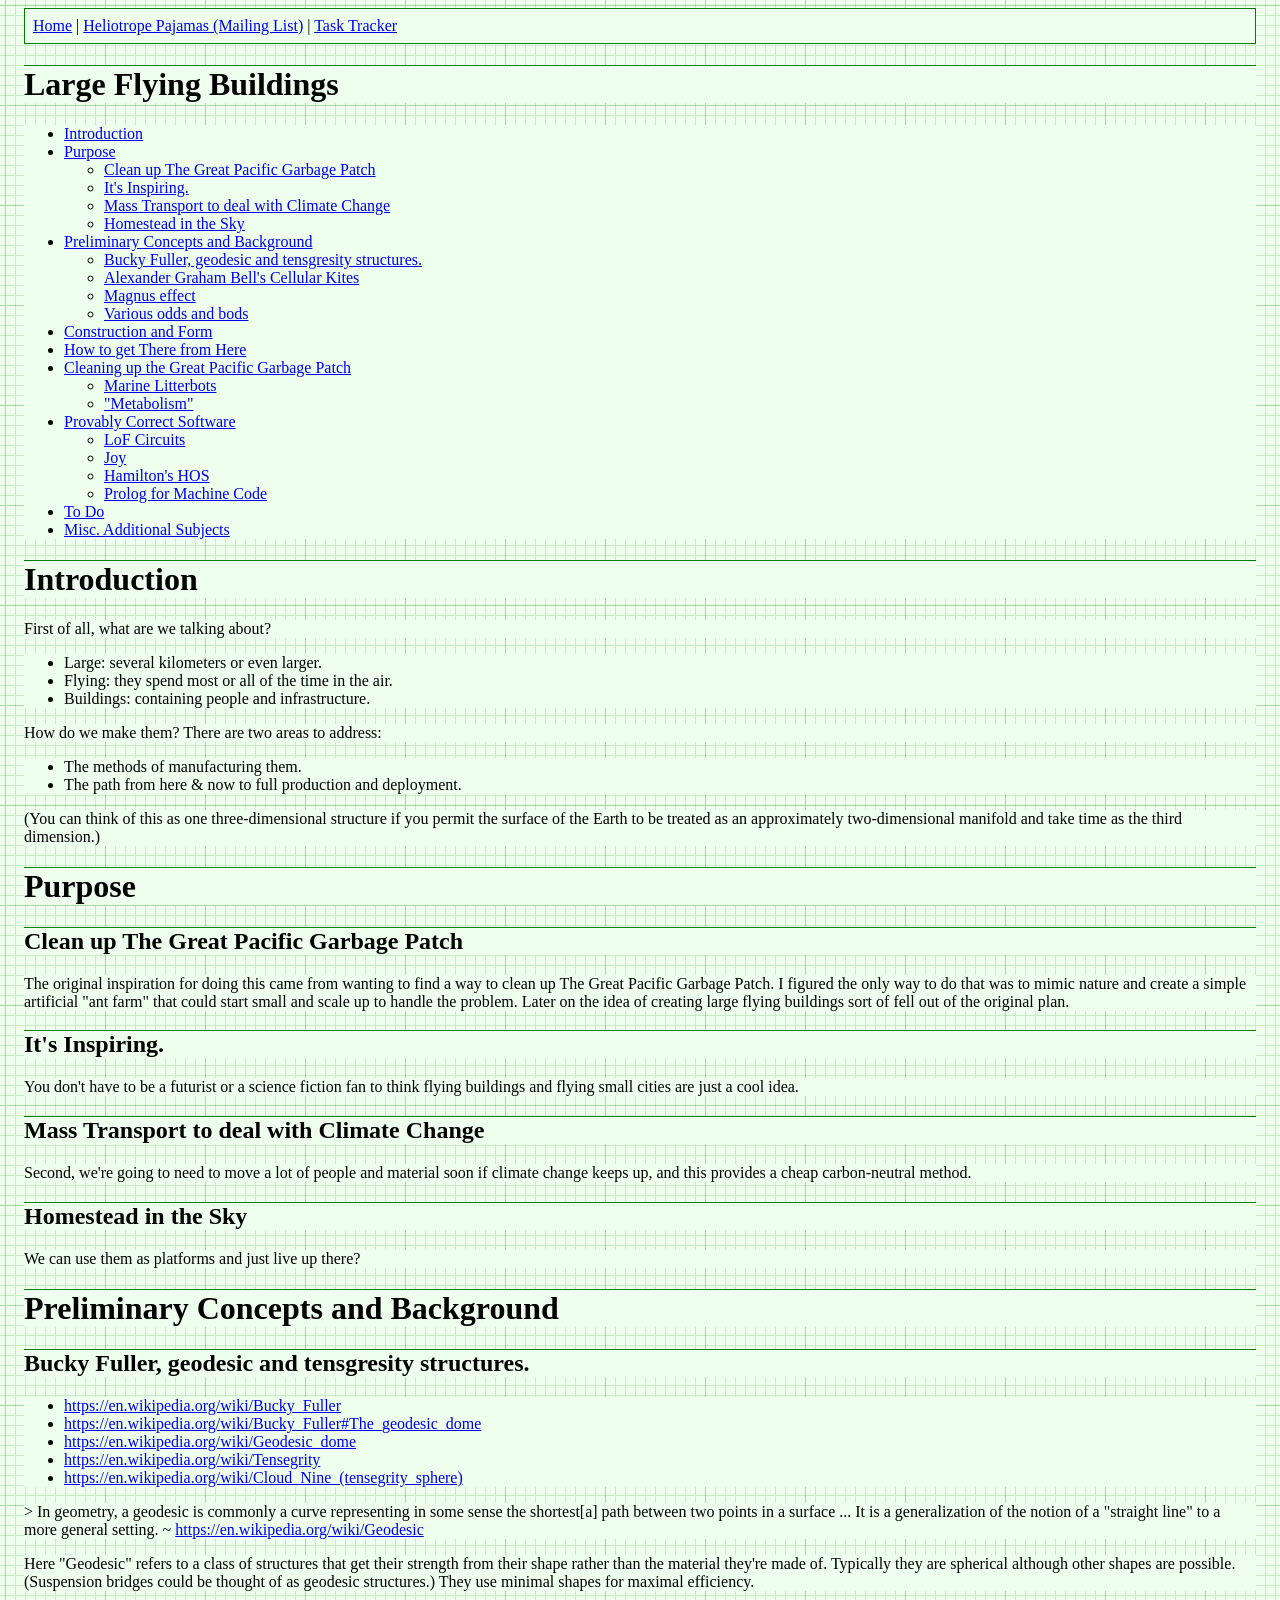
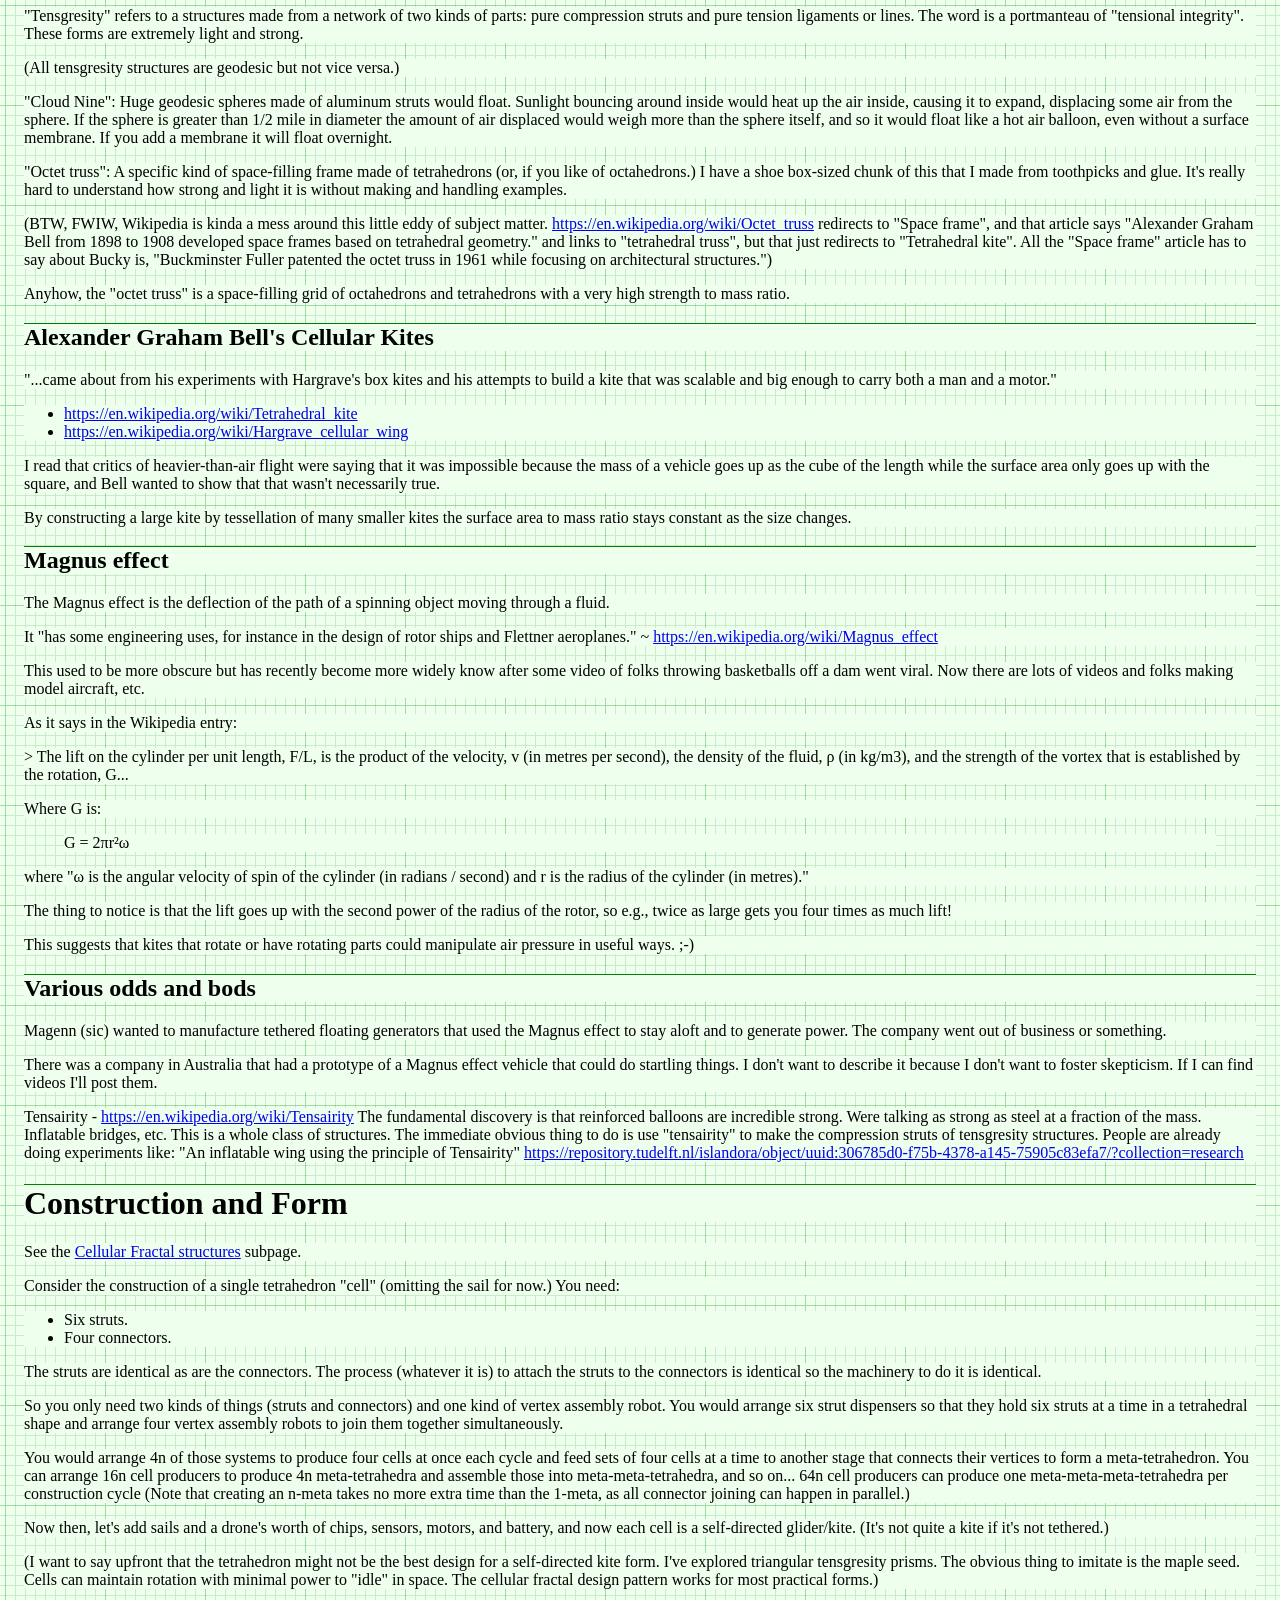
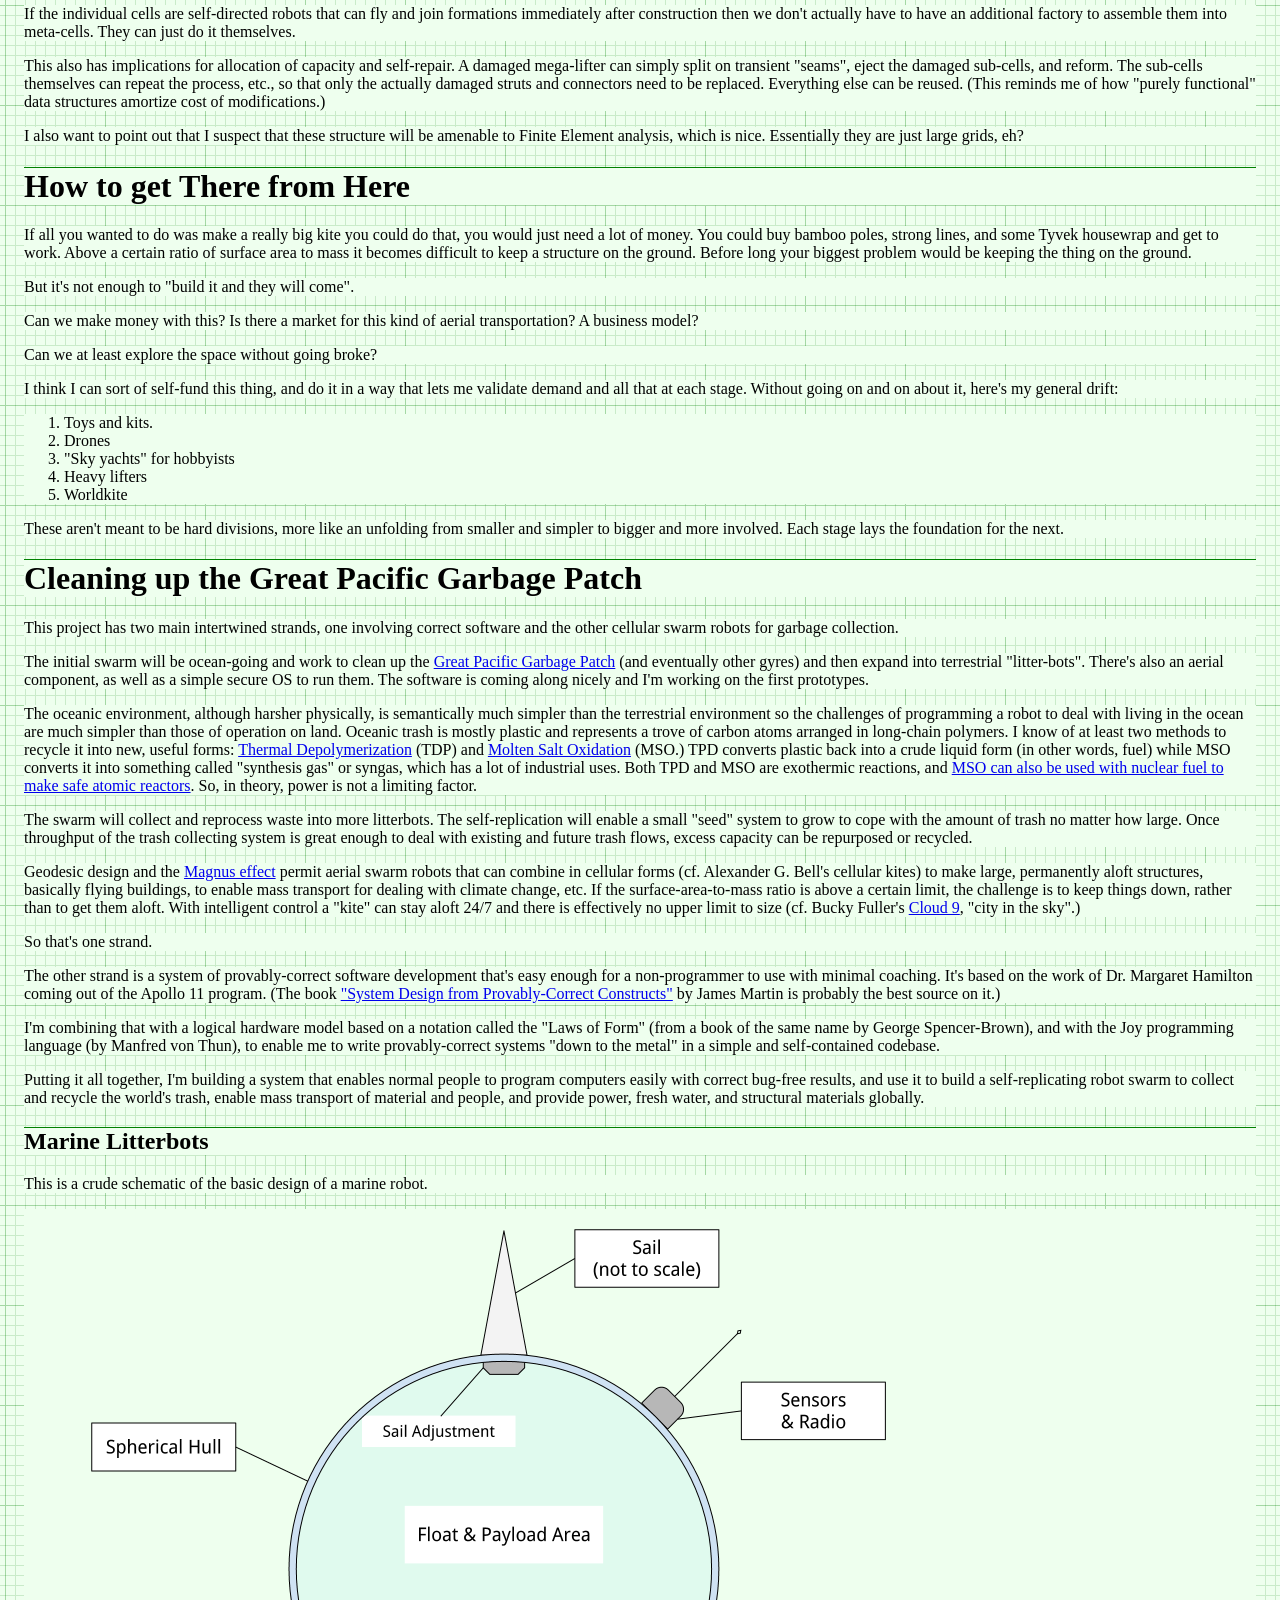
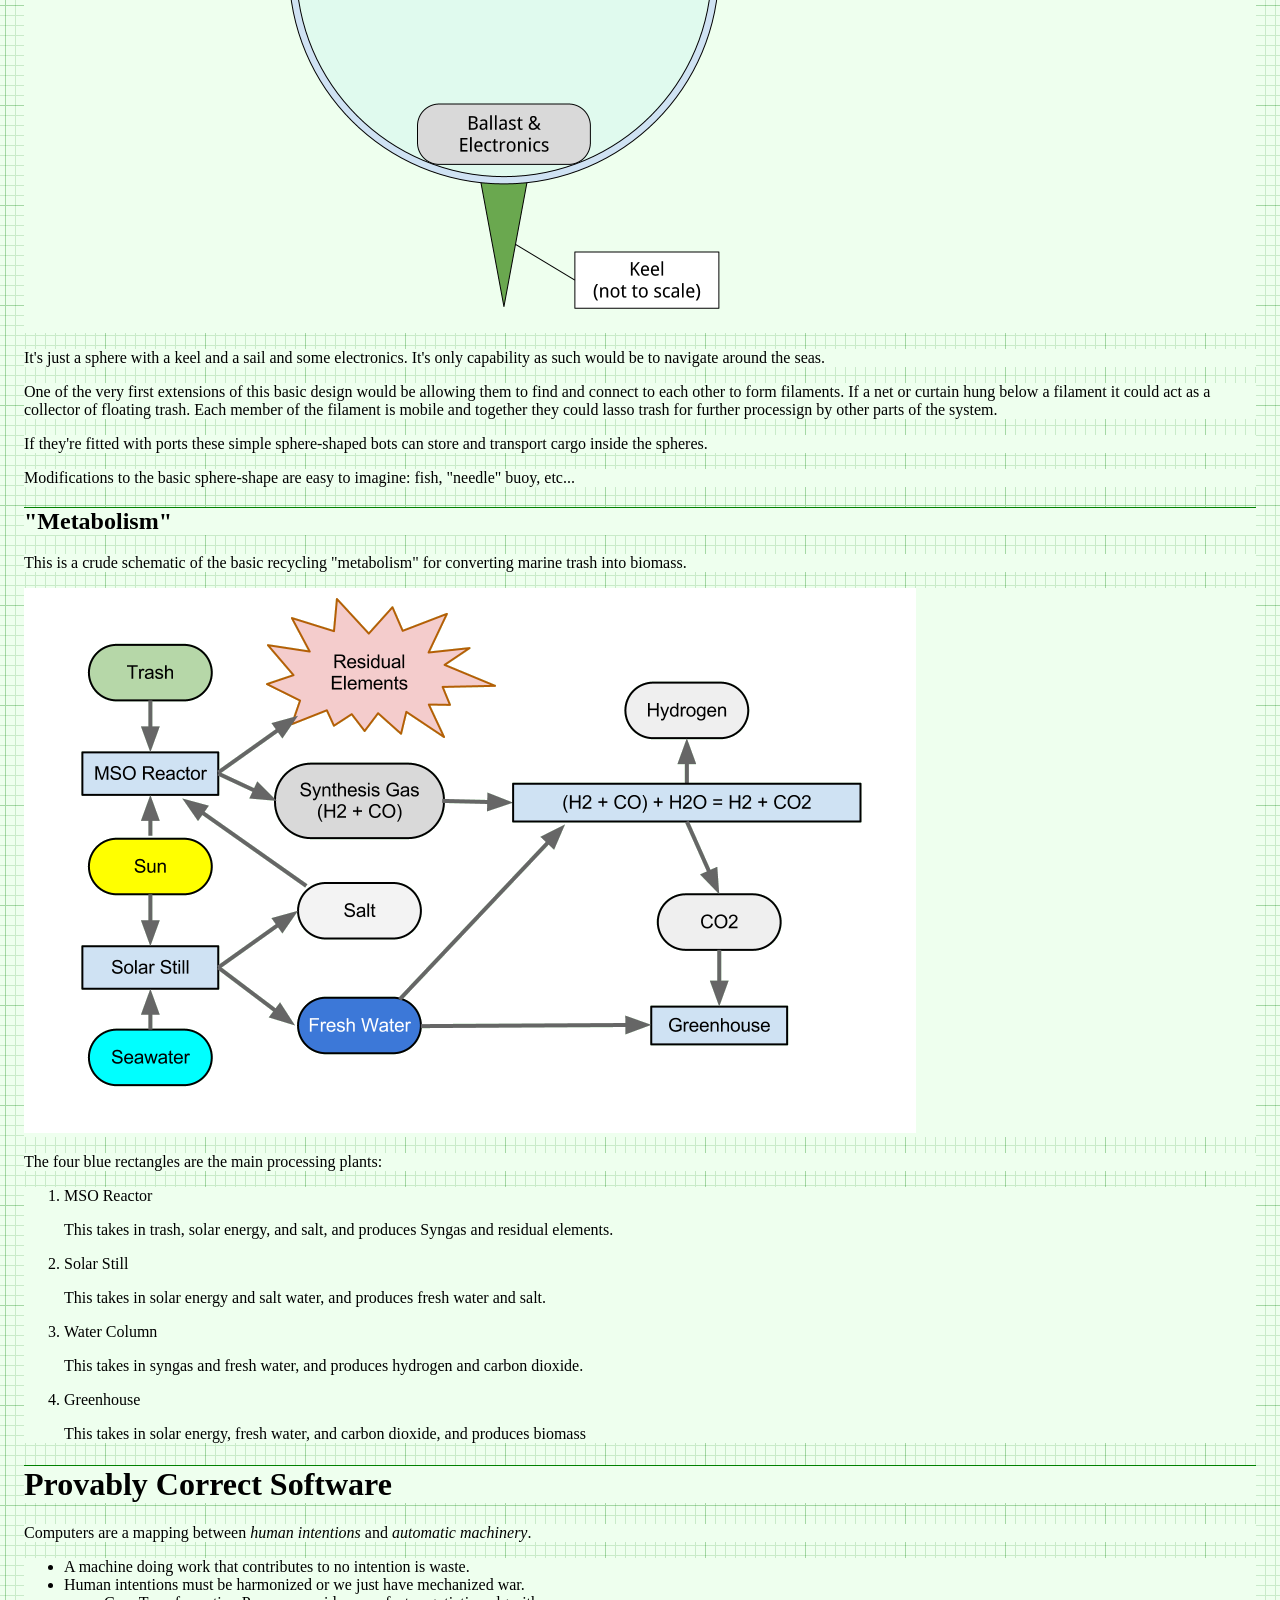
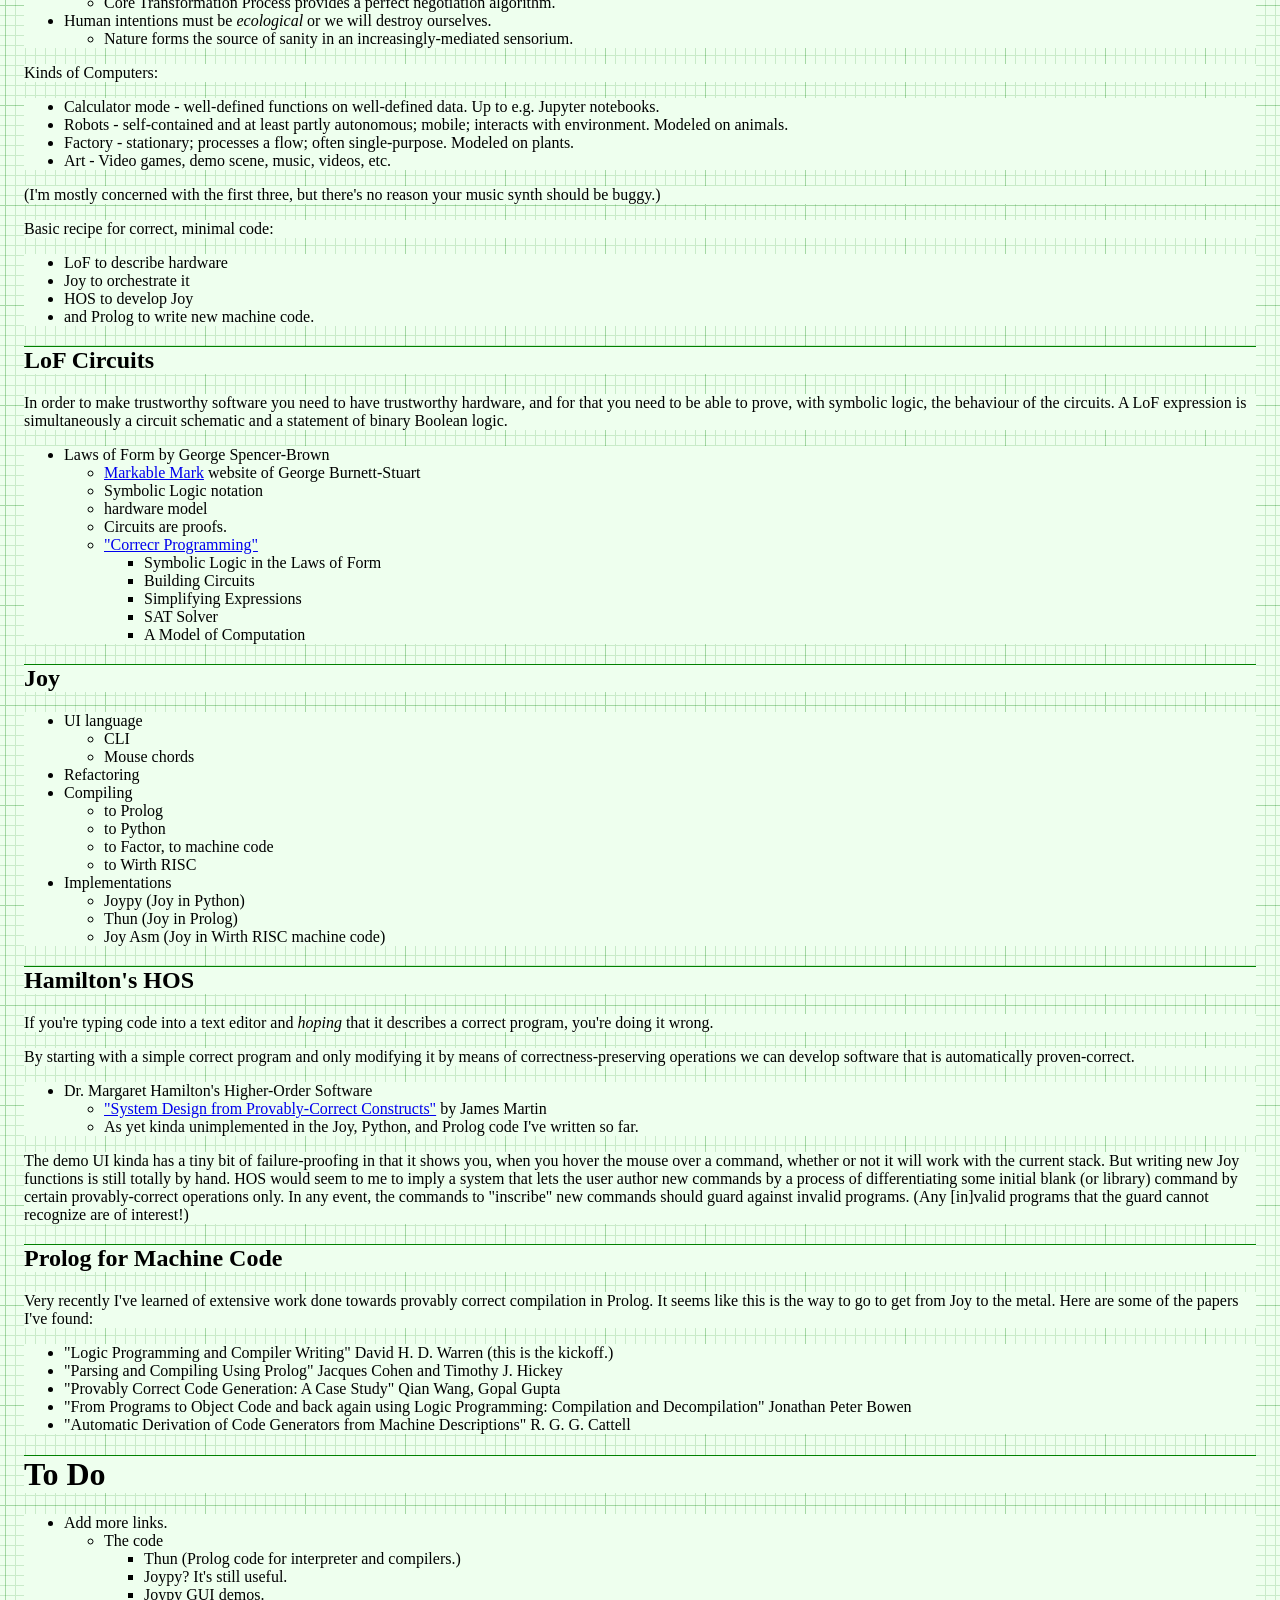
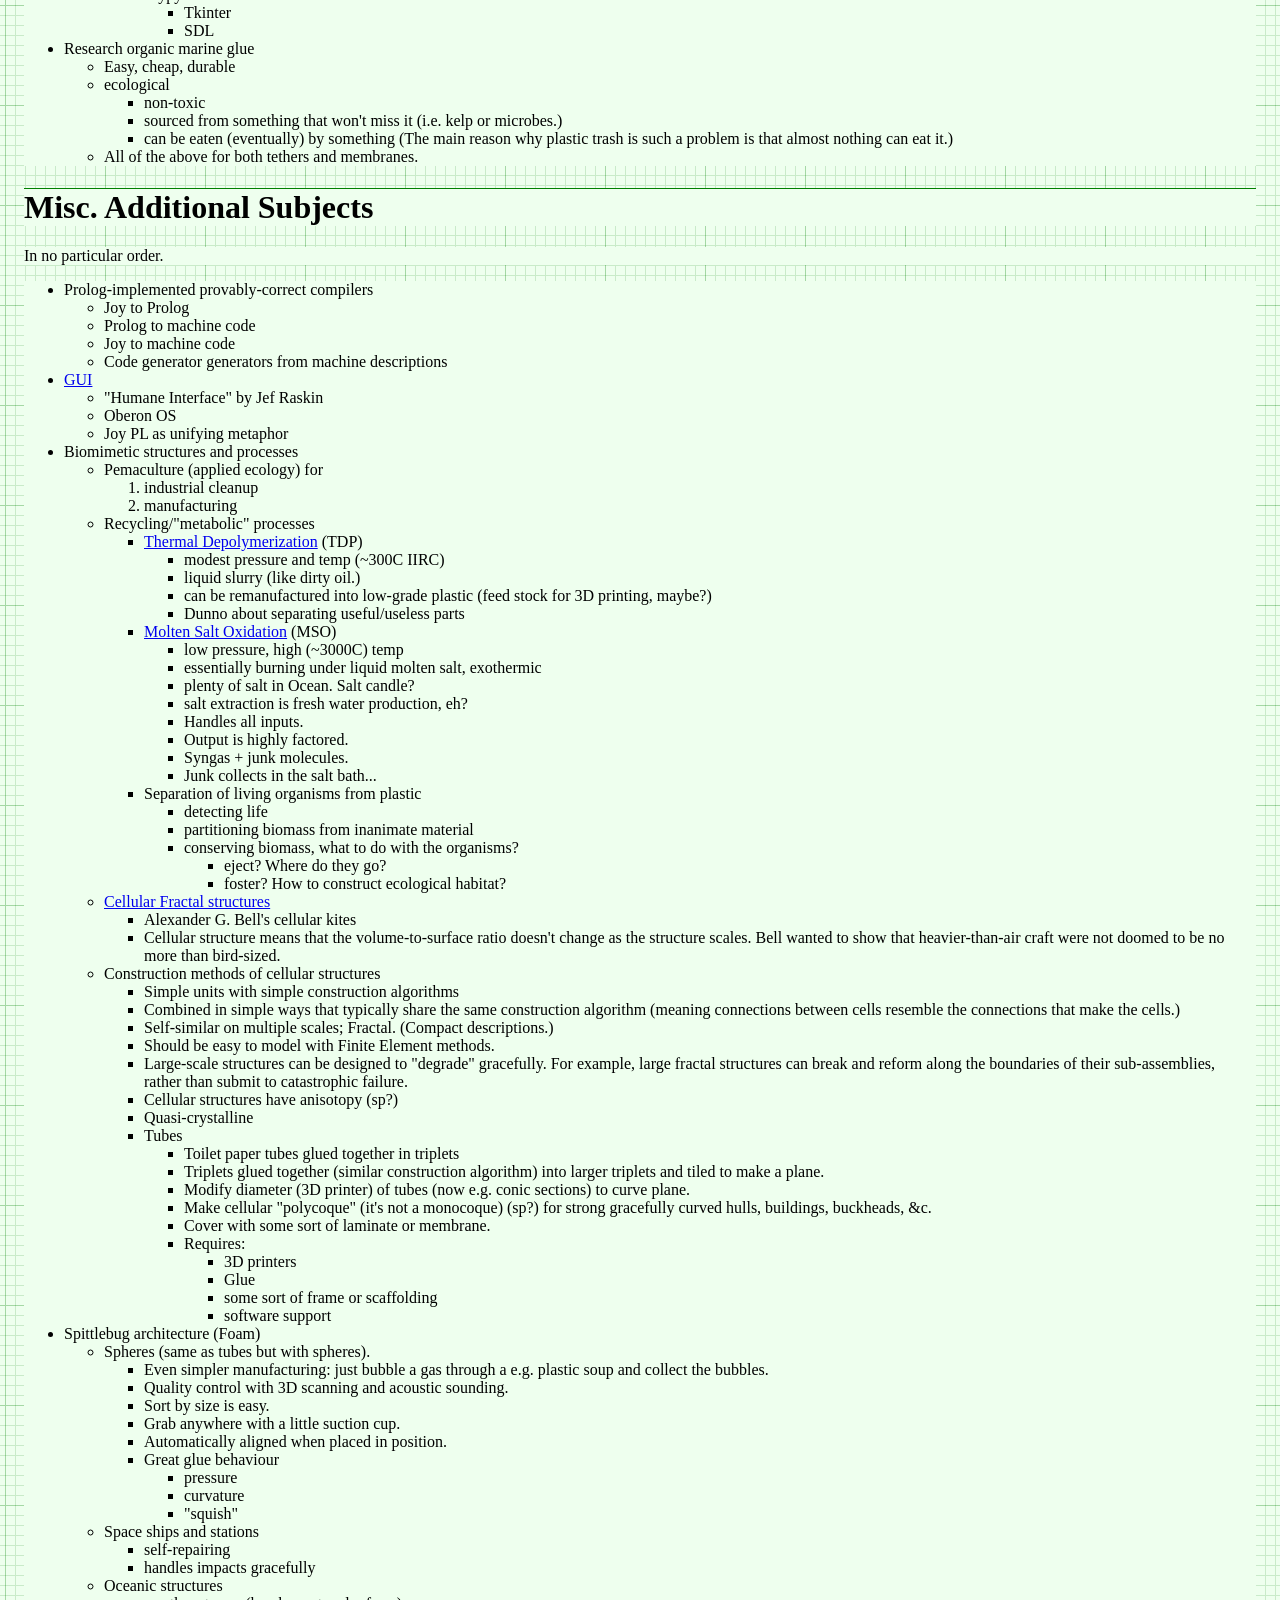
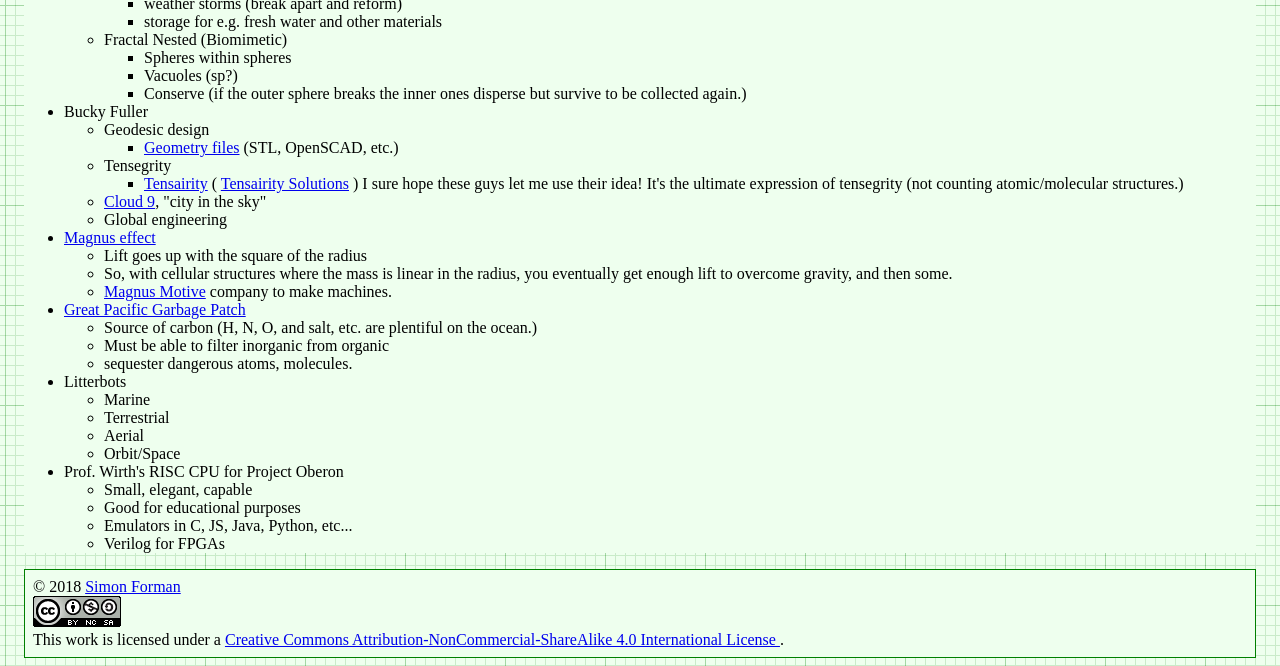
==== commit ca1d1df8: "Add a header with links." ====
--- a/docs/index.html
+++ b/docs/index.html
@@ -20,13 +20,31 @@
   <![endif]-->
 </head>
 <body>
+<div id="header">
+<a href="index.html">Home</a>
+|
+<a href="https://lists.sr.ht/~sforman/heliotrope.pajamas">Heliotrope Pajamas (Mailing List)</a>
+|
+<a href="https://todo.sr.ht/~sforman/MagnusMotive">Task Tracker</a>
+<a href=""></a>
+<a href=""></a>
+
+</div>
+
+
 <header id="title-block-header">
 <h1 class="title">Large Flying Buildings</h1>
 </header>
 <nav id="TOC" role="doc-toc">
 <ul>
 <li><a href="#introduction">Introduction</a></li>
-<li><a href="#purpose">Purpose</a></li>
+<li><a href="#purpose">Purpose</a>
+<ul>
+<li><a href="#clean-up-the-great-pacific-garbage-patch">Clean up The Great Pacific Garbage Patch</a></li>
+<li><a href="#its-inspiring.">It's Inspiring.</a></li>
+<li><a href="#mass-transport-to-deal-with-climate-change">Mass Transport to deal with Climate Change</a></li>
+<li><a href="#homestead-in-the-sky">Homestead in the Sky</a></li>
+</ul></li>
 <li><a href="#preliminary-concepts-and-background">Preliminary Concepts and Background</a>
 <ul>
 <li><a href="#bucky-fuller-geodesic-and-tensgresity-structures.">Bucky Fuller, geodesic and tensgresity structures.</a></li>
@@ -36,9 +54,11 @@
 </ul></li>
 <li><a href="#construction-and-form">Construction and Form</a></li>
 <li><a href="#how-to-get-there-from-here">How to get There from Here</a></li>
-<li><a href="#cleaning-up-the-great-pacific-garbage-patch">Cleaning up the <span>Great Pacific Garbage Patch</span></a></li>
+<li><a href="#cleaning-up-the-great-pacific-garbage-patch">Cleaning up the Great Pacific Garbage Patch</a>
+<ul>
 <li><a href="#marine-litterbots">Marine Litterbots</a></li>
 <li><a href="#metabolism">"Metabolism"</a></li>
+</ul></li>
 <li><a href="#provably-correct-software">Provably Correct Software</a>
 <ul>
 <li><a href="#lof-circuits">LoF Circuits</a></li>
@@ -64,10 +84,14 @@
 </ul>
 <p>(You can think of this as one three-dimensional structure if you permit the surface of the Earth to be treated as an approximately two-dimensional manifold and take time as the third dimension.)</p>
 <h1 id="purpose">Purpose</h1>
-<p>First, because it's inspiring. You don't have to be a futurist or a science fiction fan to appreciate that. Flying buildings and flying small cities are just a cool idea.</p>
+<h2 id="clean-up-the-great-pacific-garbage-patch">Clean up The Great Pacific Garbage Patch</h2>
+<p>The original inspiration for doing this came from wanting to find a way to clean up The Great Pacific Garbage Patch. I figured the only way to do that was to mimic nature and create a simple artificial "ant farm" that could start small and scale up to handle the problem. Later on the idea of creating large flying buildings sort of fell out of the original plan.</p>
+<h2 id="its-inspiring.">It's Inspiring.</h2>
+<p>You don't have to be a futurist or a science fiction fan to think flying buildings and flying small cities are just a cool idea.</p>
+<h2 id="mass-transport-to-deal-with-climate-change">Mass Transport to deal with Climate Change</h2>
 <p>Second, we're going to need to move a lot of people and material soon if climate change keeps up, and this provides a cheap carbon-neutral method.</p>
-<p>Third, we can use them as launch platforms for space rockets.</p>
-<p>Fourth...? I'm sure there are other things I'm not thinking of, like maybe people would just want to live up there? Scientific and military applications?</p>
+<h2 id="homestead-in-the-sky">Homestead in the Sky</h2>
+<p>We can use them as platforms and just live up there?</p>
 <h1 id="preliminary-concepts-and-background">Preliminary Concepts and Background</h1>
 <h2 id="bucky-fuller-geodesic-and-tensgresity-structures.">Bucky Fuller, geodesic and tensgresity structures.</h2>
 <ul>
@@ -139,7 +163,7 @@
 <li>Worldkite</li>
 </ol>
 <p>These aren't meant to be hard divisions, more like an unfolding from smaller and simpler to bigger and more involved. Each stage lays the foundation for the next.</p>
-<h1 id="cleaning-up-the-great-pacific-garbage-patch">Cleaning up the <a href="https://en.wikipedia.org/wiki/Great_Pacific_garbage_patch">Great Pacific Garbage Patch</a></h1>
+<h1 id="cleaning-up-the-great-pacific-garbage-patch">Cleaning up the Great Pacific Garbage Patch</h1>
 <p>This project has two main intertwined strands, one involving correct software and the other cellular swarm robots for garbage collection.</p>
 <p>The initial swarm will be ocean-going and work to clean up the <a href="https://en.wikipedia.org/wiki/Great_Pacific_garbage_patch">Great Pacific Garbage Patch</a> (and eventually other gyres) and then expand into terrestrial "litter-bots". There's also an aerial component, as well as a simple secure OS to run them. The software is coming along nicely and I'm working on the first prototypes.</p>
 <p>The oceanic environment, although harsher physically, is semantically much simpler than the terrestrial environment so the challenges of programming a robot to deal with living in the ocean are much simpler than those of operation on land. Oceanic trash is mostly plastic and represents a trove of carbon atoms arranged in long-chain polymers. I know of at least two methods to recycle it into new, useful forms: <a href="https://en.wikipedia.org/wiki/Thermal_depolymerization">Thermal Depolymerization</a> (TDP) and <a href="https://en.wikipedia.org/wiki/Molten_salt_oxidation">Molten Salt Oxidation</a> (MSO.) TPD converts plastic back into a crude liquid form (in other words, fuel) while MSO converts it into something called "synthesis gas" or syngas, which has a lot of industrial uses. Both TPD and MSO are exothermic reactions, and <a href="https://en.wikipedia.org/wiki/Molten_salt_reactor">MSO can also be used with nuclear fuel to make safe atomic reactors</a>. So, in theory, power is not a limiting factor.</p>
@@ -149,14 +173,14 @@
 <p>The other strand is a system of provably-correct software development that's easy enough for a non-programmer to use with minimal coaching. It's based on the work of Dr. Margaret Hamilton coming out of the Apollo 11 program. (The book <a href="https://archive.org/details/systemdesignfrom00mart">"System Design from Provably-Correct Constructs"</a> by James Martin is probably the best source on it.)</p>
 <p>I'm combining that with a logical hardware model based on a notation called the "Laws of Form" (from a book of the same name by George Spencer-Brown), and with the Joy programming language (by Manfred von Thun), to enable me to write provably-correct systems "down to the metal" in a simple and self-contained codebase.</p>
 <p>Putting it all together, I'm building a system that enables normal people to program computers easily with correct bug-free results, and use it to build a self-replicating robot swarm to collect and recycle the world's trash, enable mass transport of material and people, and provide power, fresh water, and structural materials globally.</p>
-<h1 id="marine-litterbots">Marine Litterbots</h1>
+<h2 id="marine-litterbots">Marine Litterbots</h2>
 <p>This is a crude schematic of the basic design of a marine robot.</p>
 <p><img src="images/Basic-Design.png" alt="image" /></p>
 <p>It's just a sphere with a keel and a sail and some electronics. It's only capability as such would be to navigate around the seas.</p>
 <p>One of the very first extensions of this basic design would be allowing them to find and connect to each other to form filaments. If a net or curtain hung below a filament it could act as a collector of floating trash. Each member of the filament is mobile and together they could lasso trash for further processign by other parts of the system.</p>
 <p>If they're fitted with ports these simple sphere-shaped bots can store and transport cargo inside the spheres.</p>
 <p>Modifications to the basic sphere-shape are easy to imagine: fish, "needle" buoy, etc...</p>
-<h1 id="metabolism">"Metabolism"</h1>
+<h2 id="metabolism">"Metabolism"</h2>
 <p>This is a crude schematic of the basic recycling "metabolism" for converting marine trash into biomass.</p>
 <p><img src="images/Recycling-Process-Outline-wb.png" alt="image" /></p>
 <p>The four blue rectangles are the main processing plants:</p>
--- a/docs/default.css
+++ b/docs/default.css
@@ -14,6 +14,12 @@
     border-top:  green 1px solid;
 }
 
+#header {
+    background-color: #eeffee;
+    border:  green 1px solid;
+    padding: 0.5em;
+}
+
 #footer {
     background-color: #eeffee;
     border:  green 1px solid;
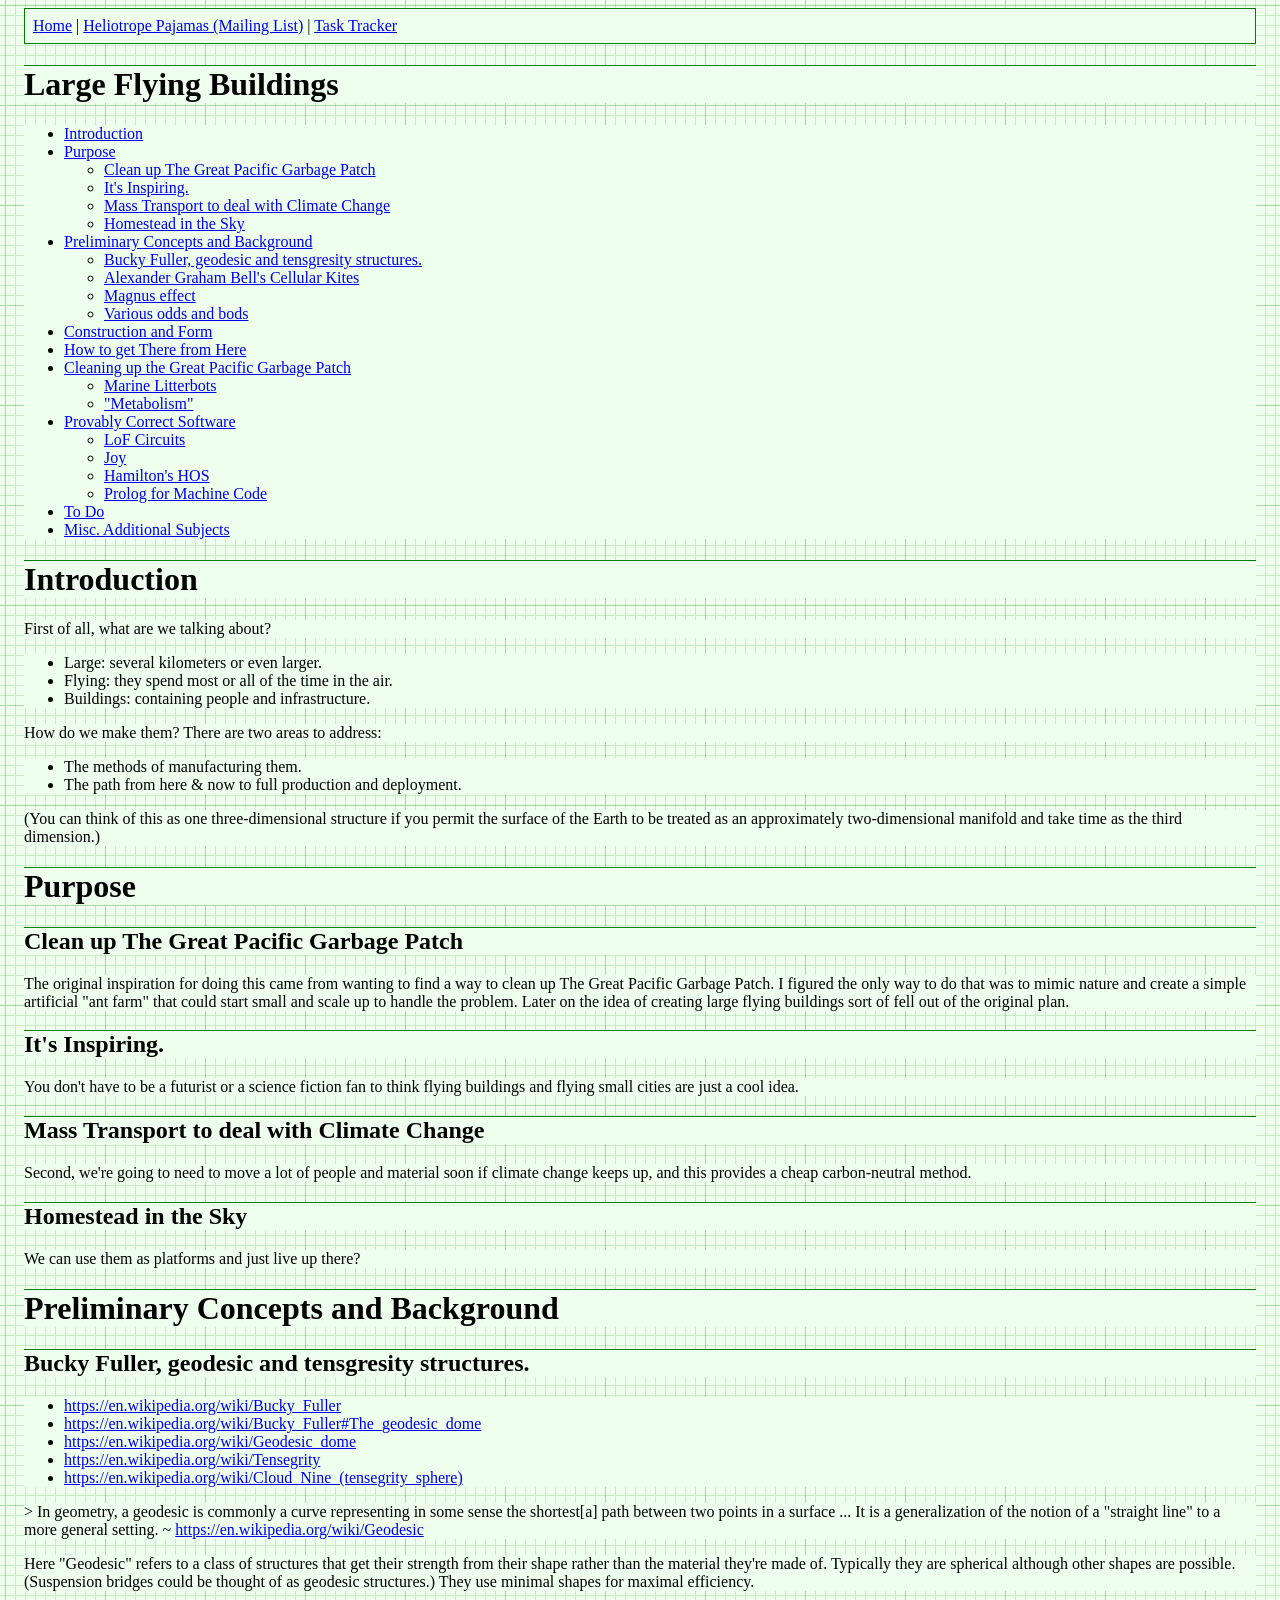
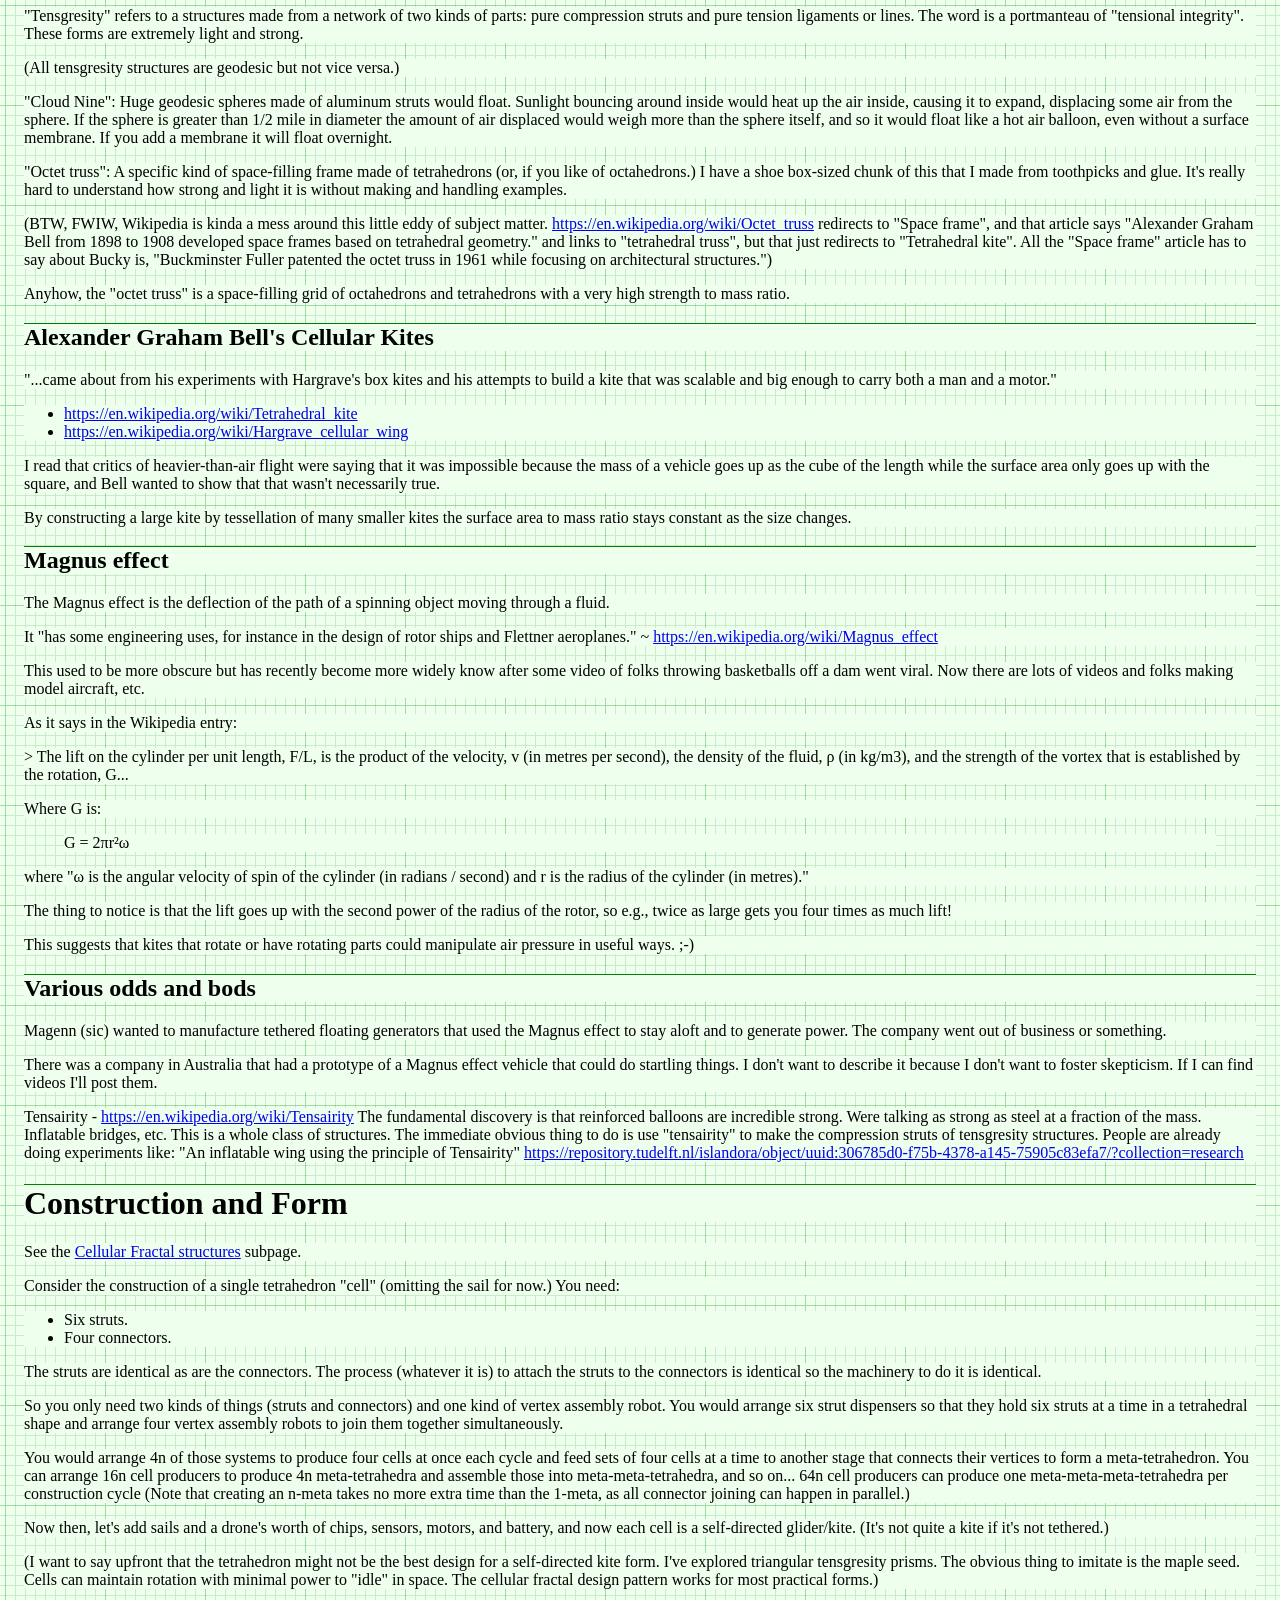
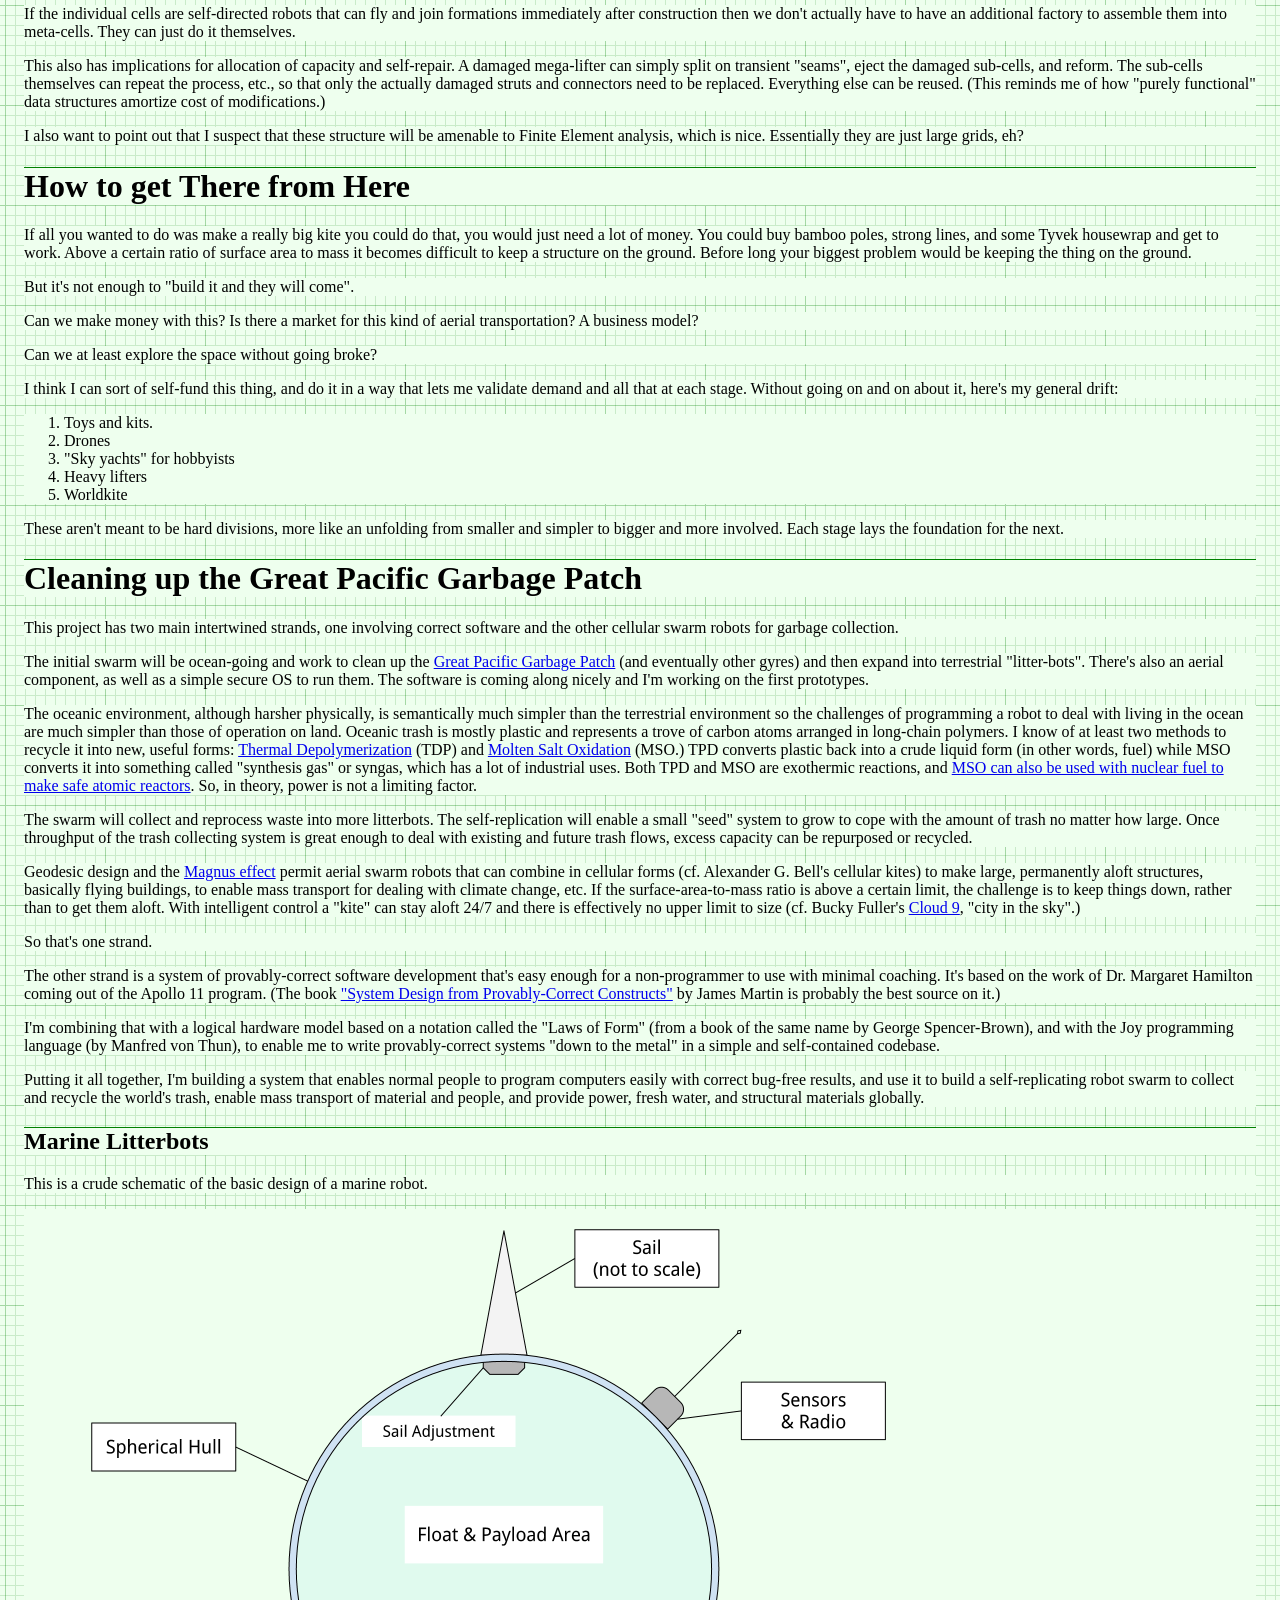
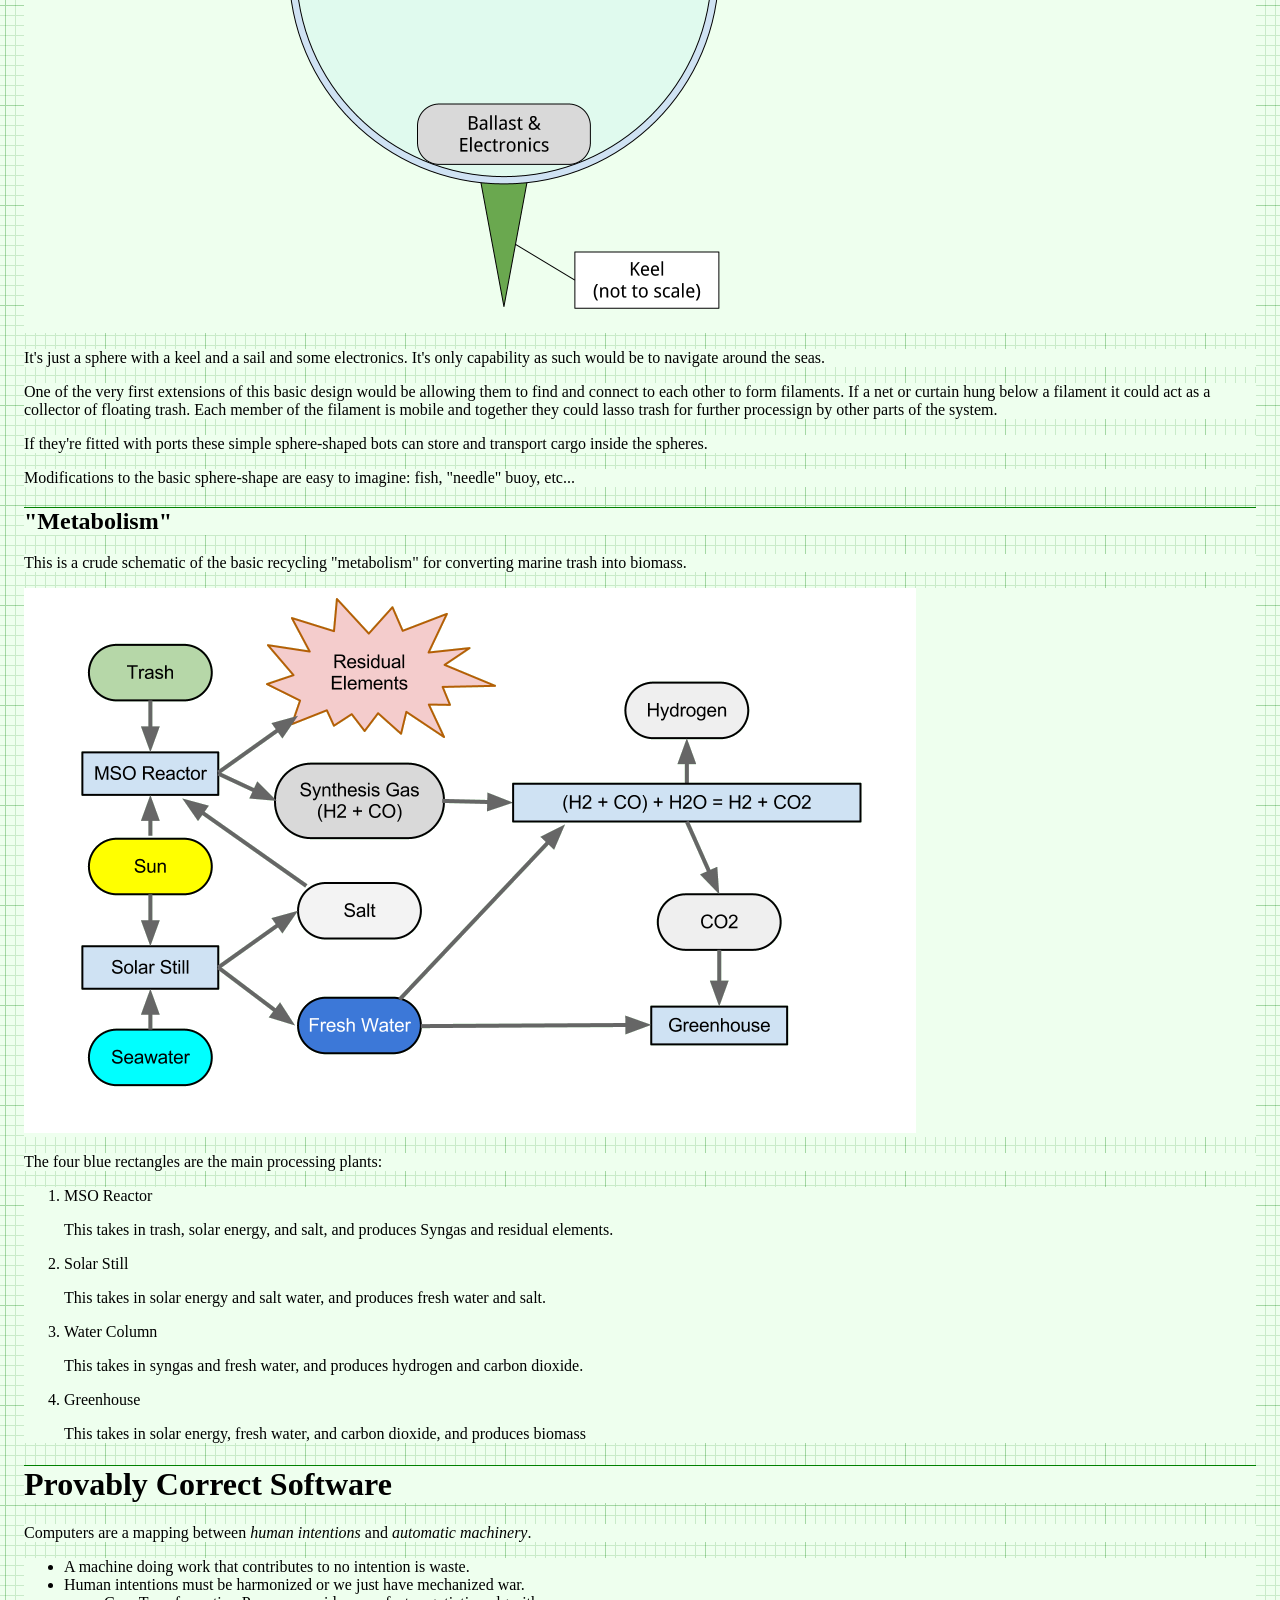
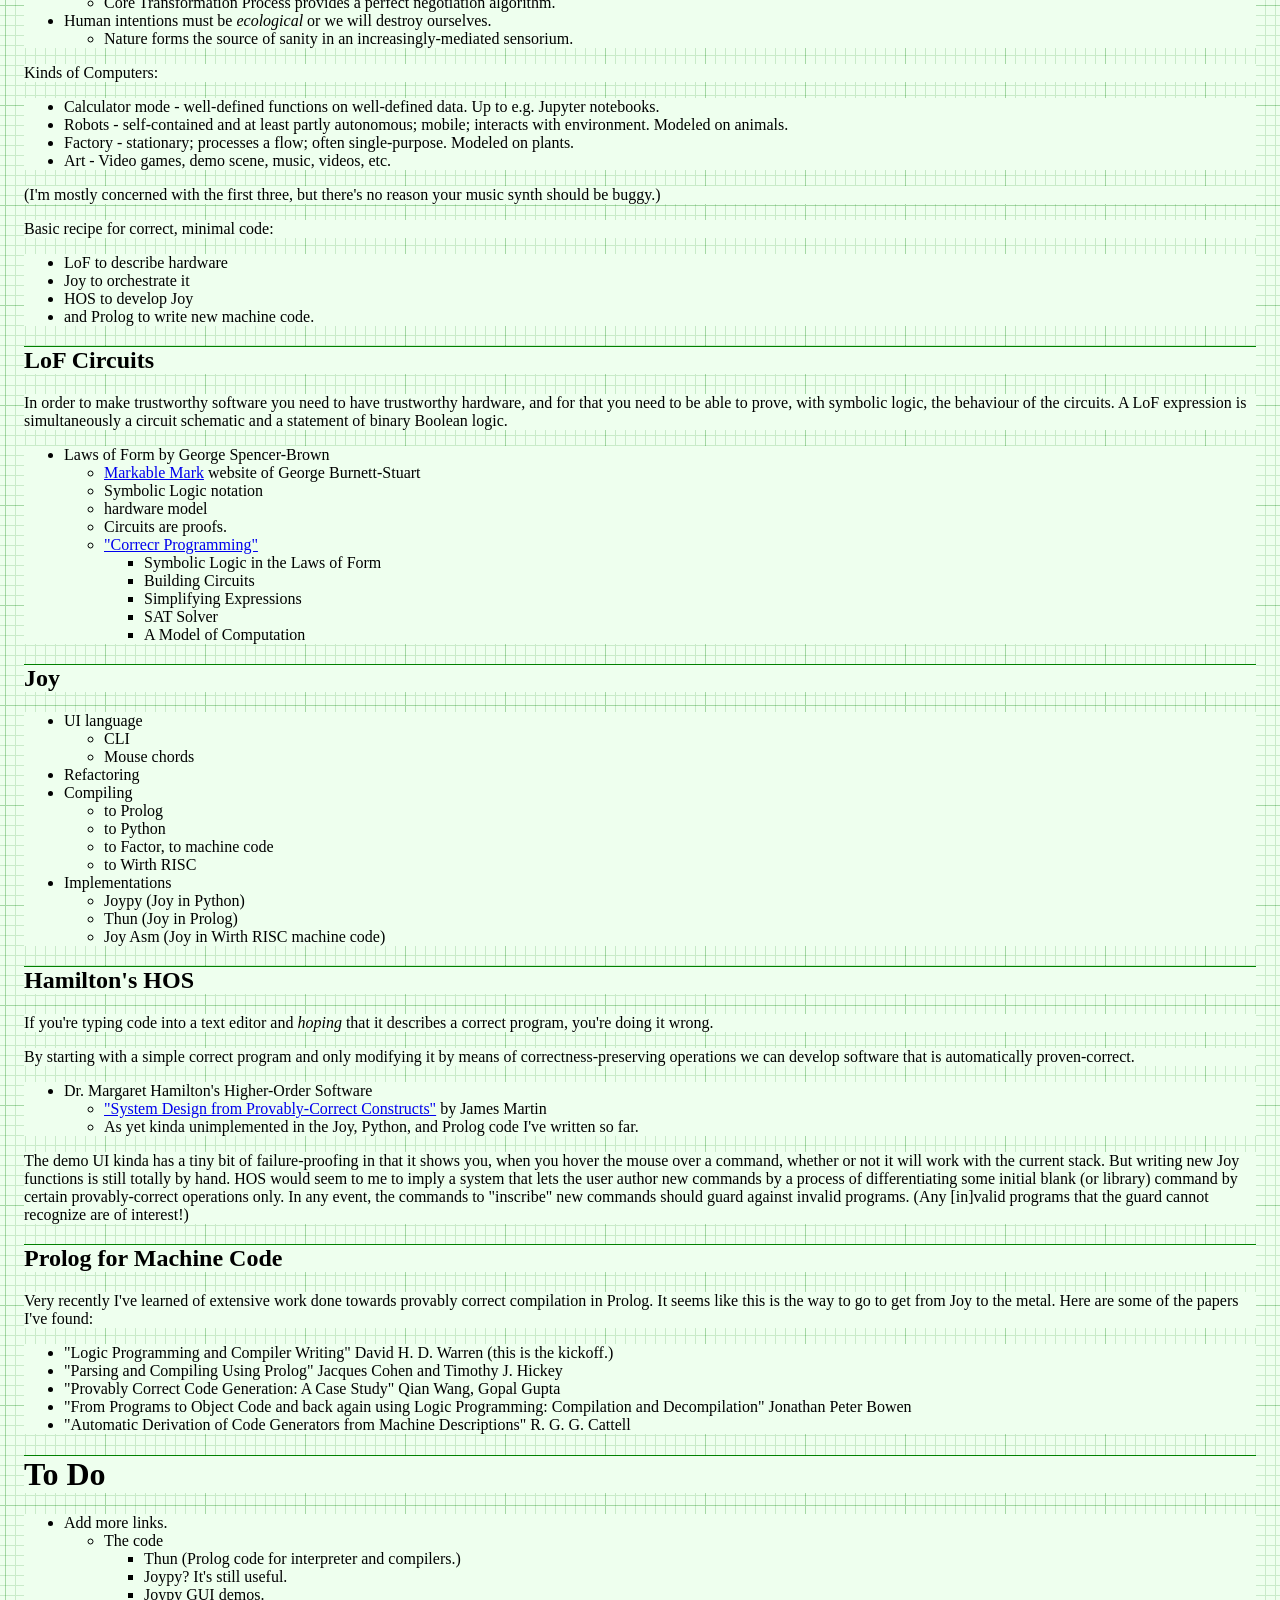
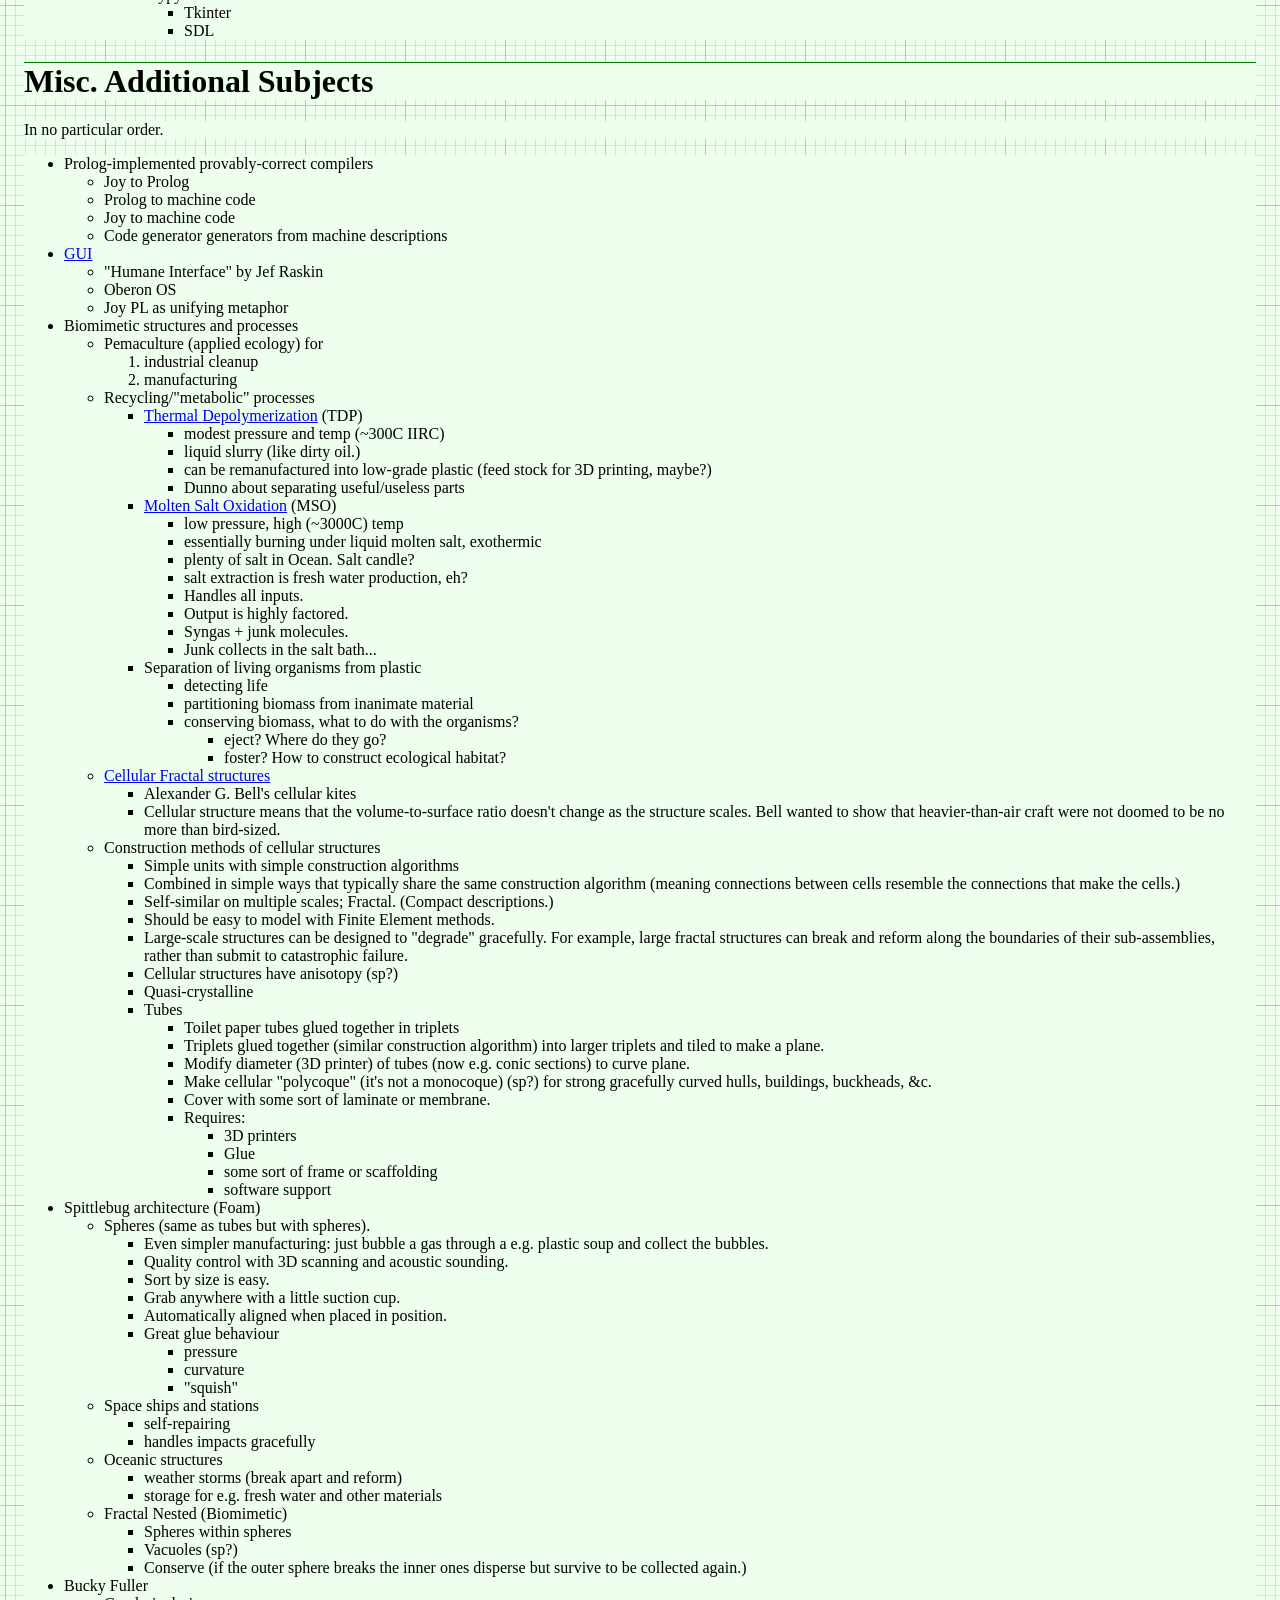
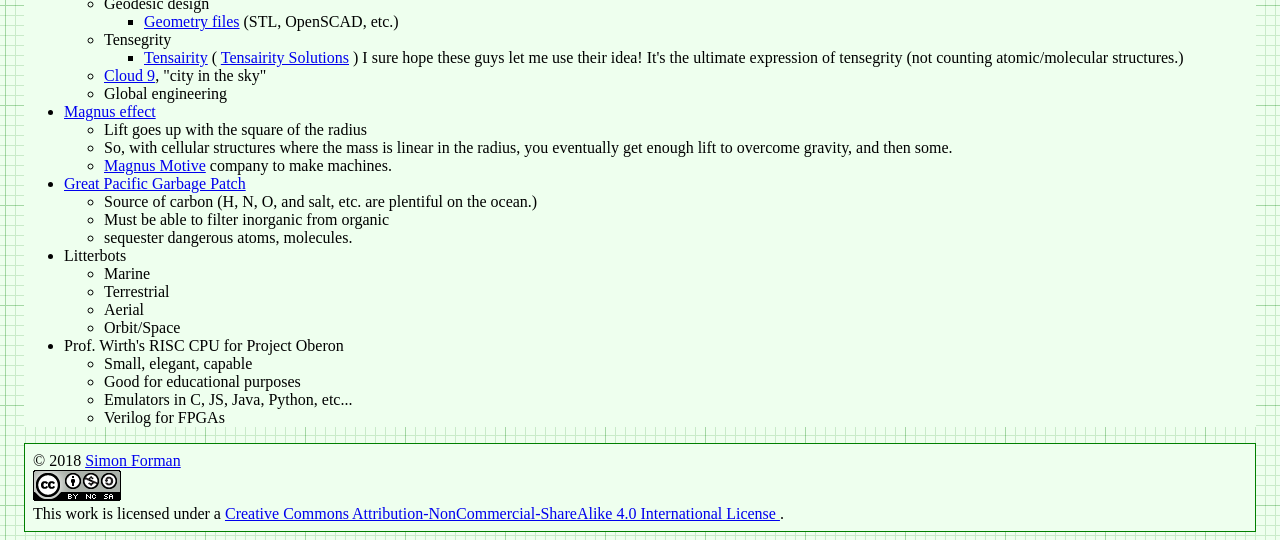
==== commit a8be16a6: "Minor edits." ====
--- a/docs/index.html
+++ b/docs/index.html
@@ -298,17 +298,6 @@
 </ul></li>
 </ul></li>
 </ul></li>
-<li>Research organic marine glue
-<ul>
-<li>Easy, cheap, durable</li>
-<li>ecological
-<ul>
-<li>non-toxic</li>
-<li>sourced from something that won't miss it (i.e. kelp or microbes.)</li>
-<li>can be eaten (eventually) by something (The main reason why plastic trash is such a problem is that almost nothing can eat it.)</li>
-</ul></li>
-<li>All of the above for both tethers and membranes.</li>
-</ul></li>
 </ul>
 <h1 id="misc.-additional-subjects">Misc. Additional Subjects</h1>
 <p>In no particular order.</p>
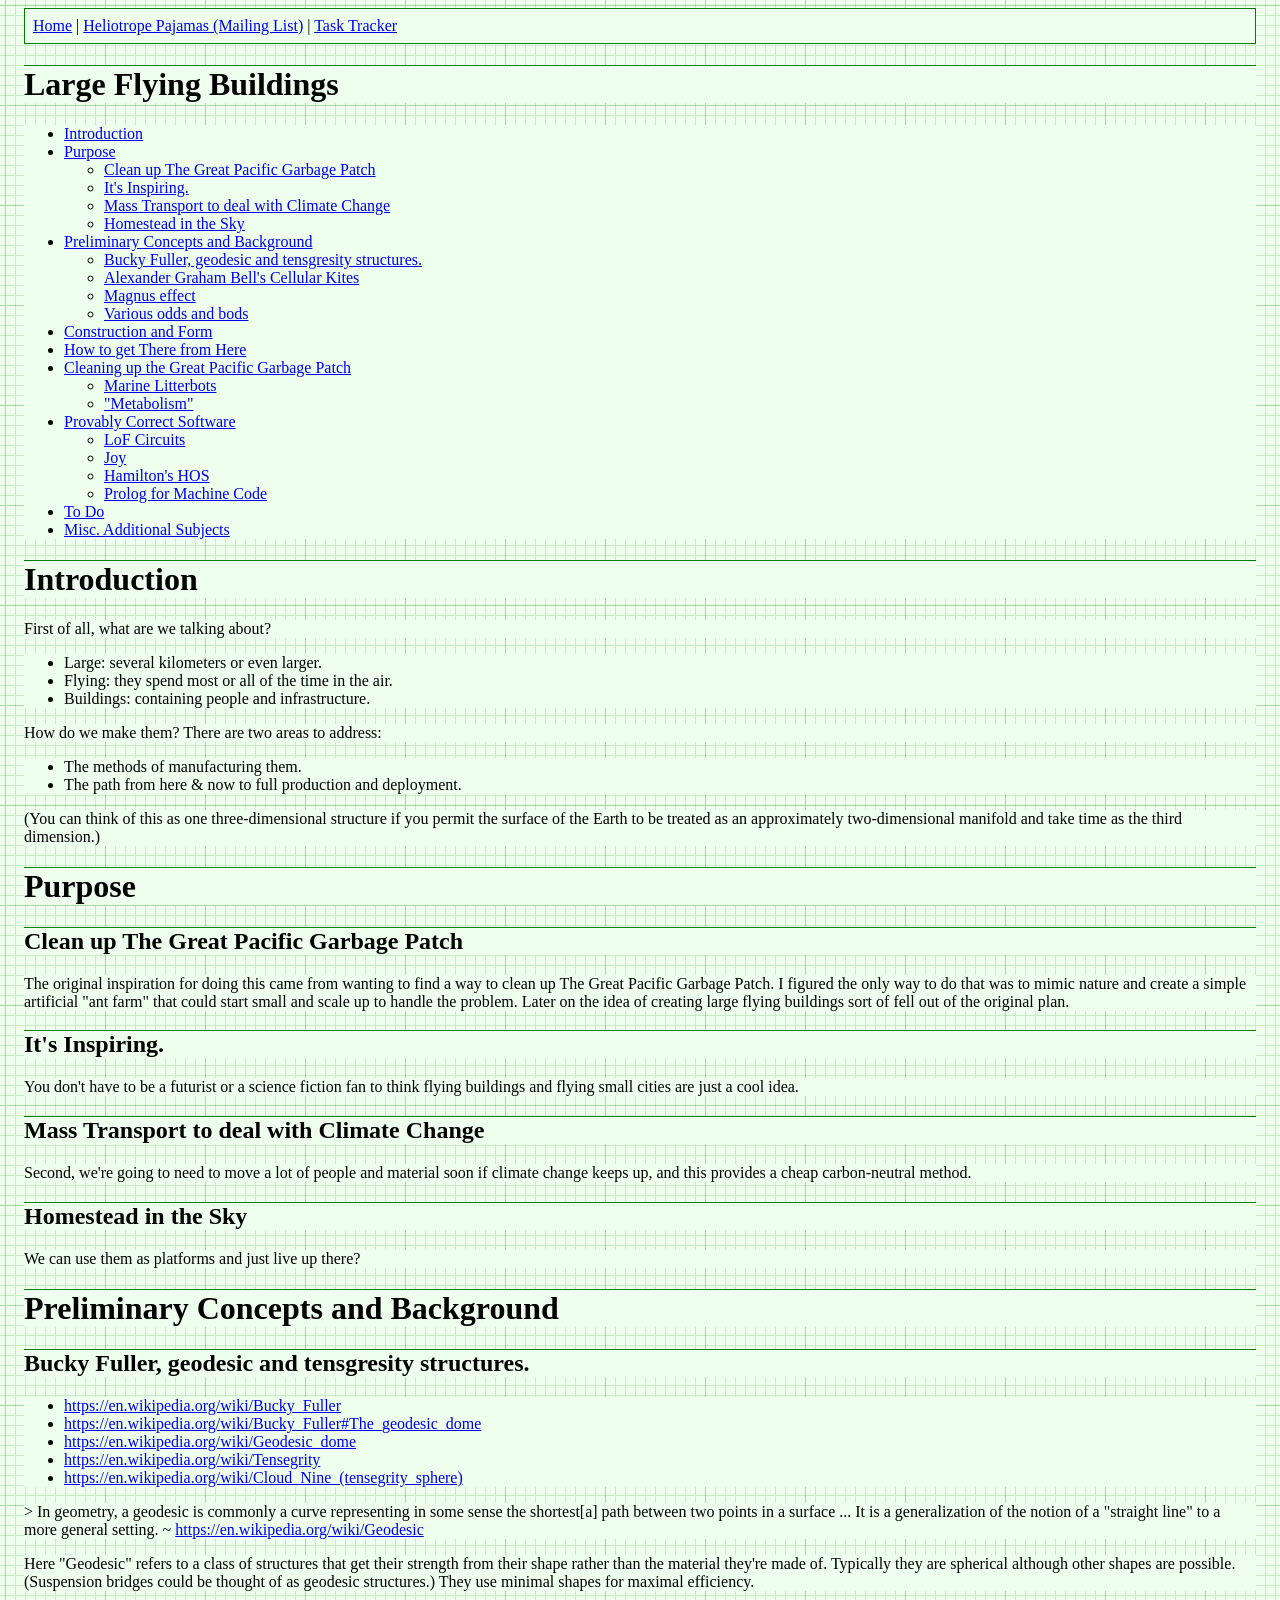
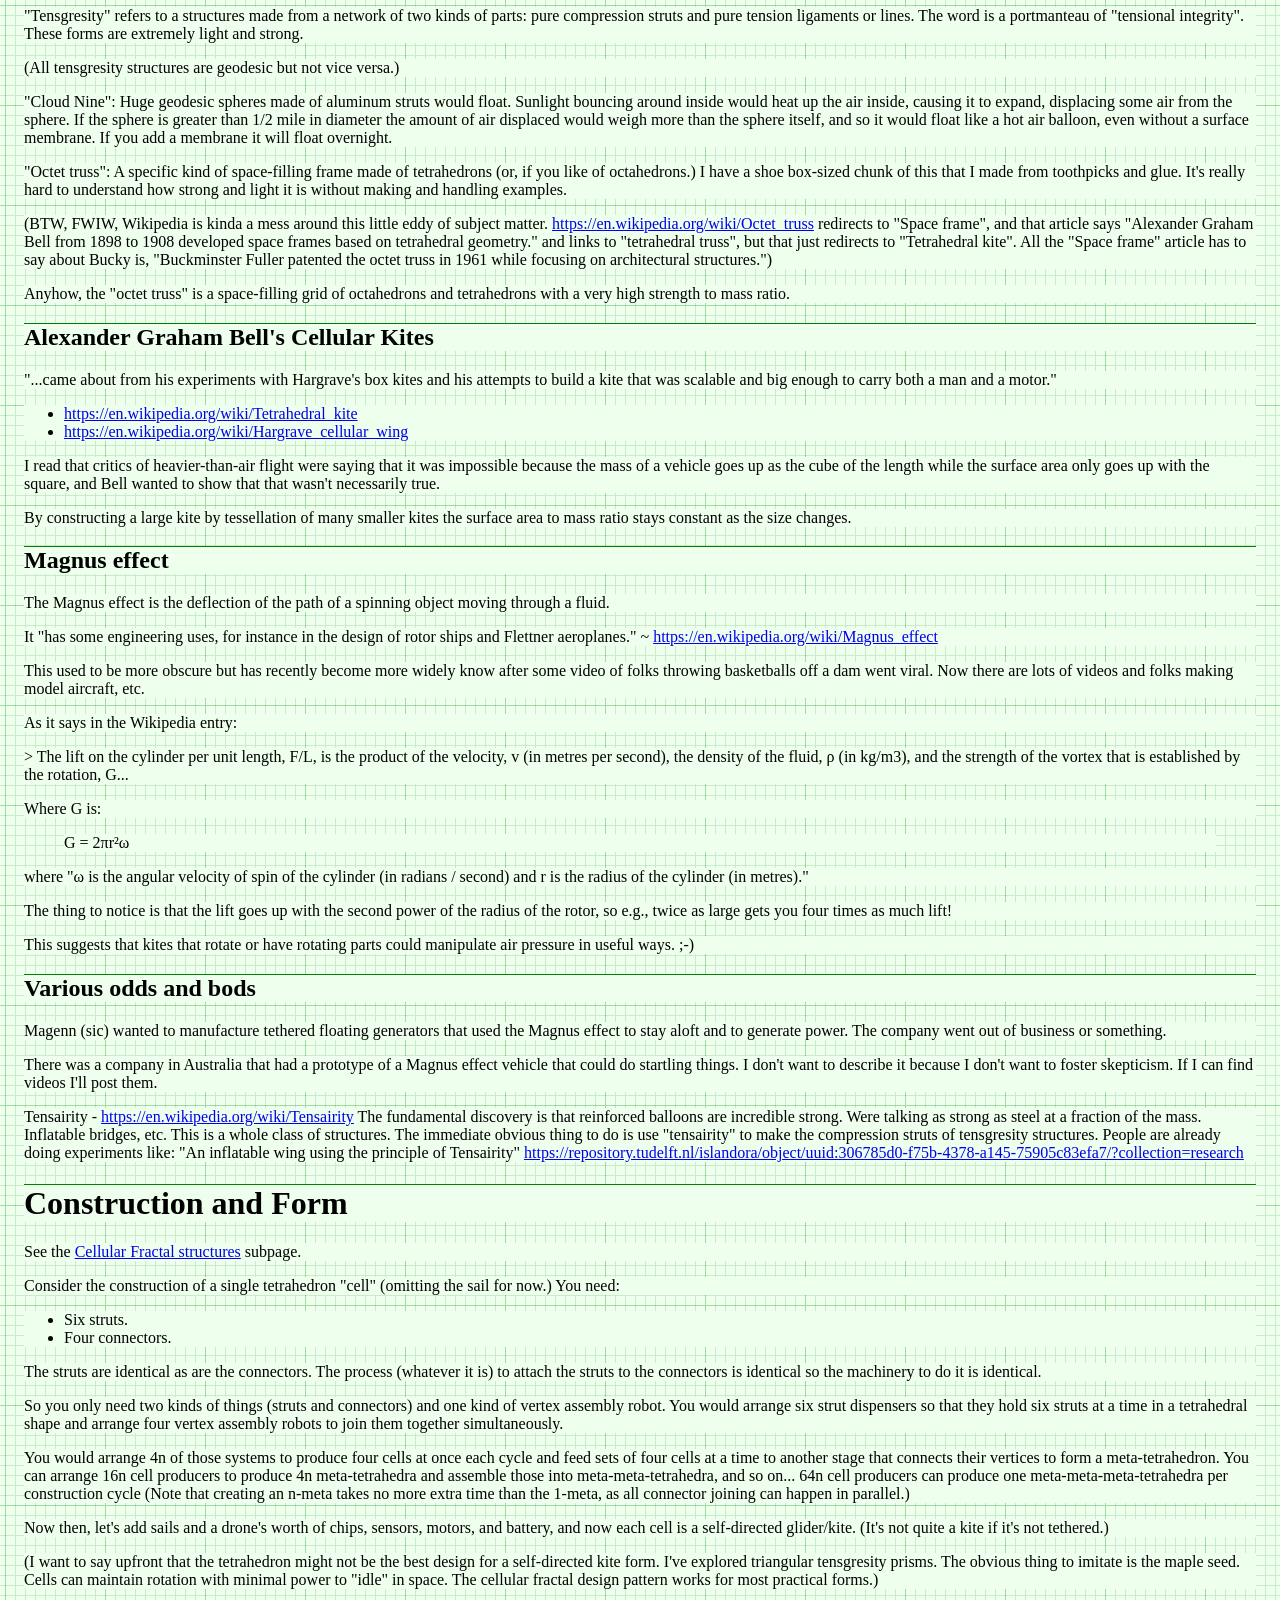
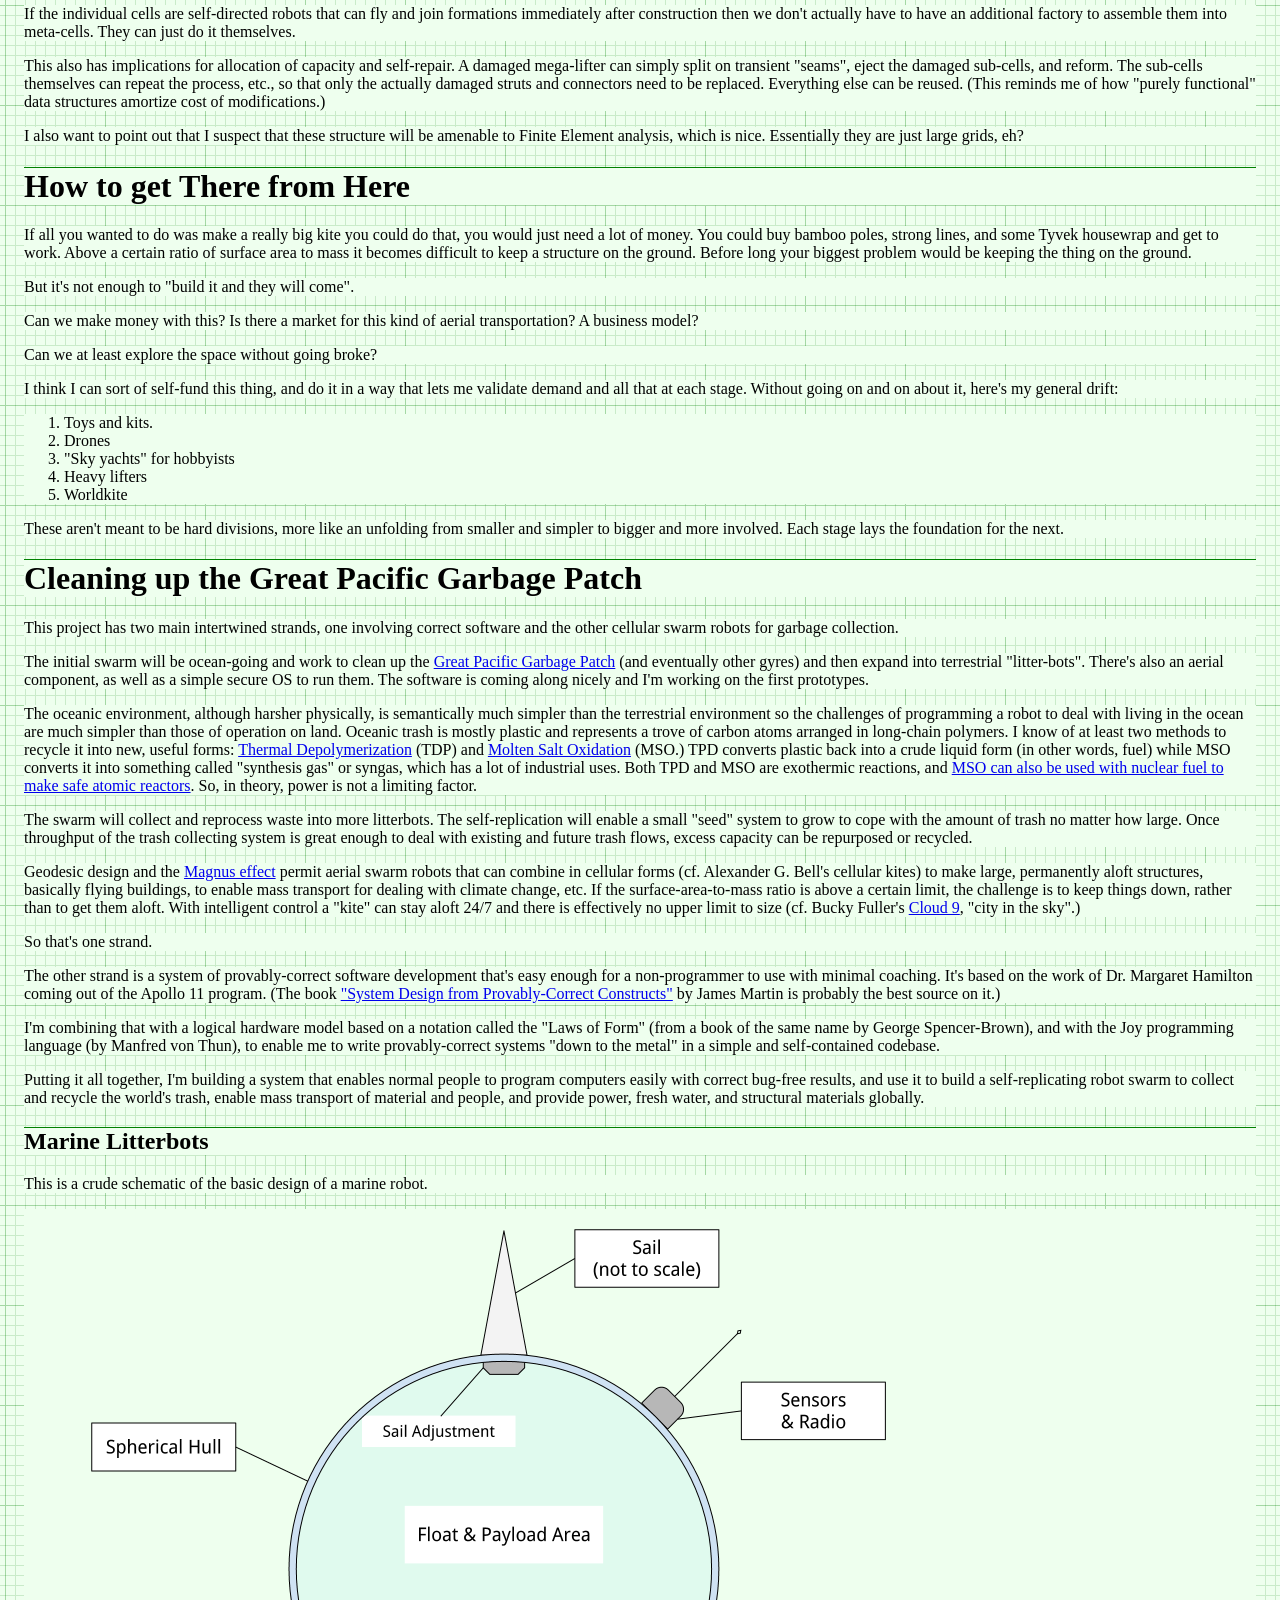
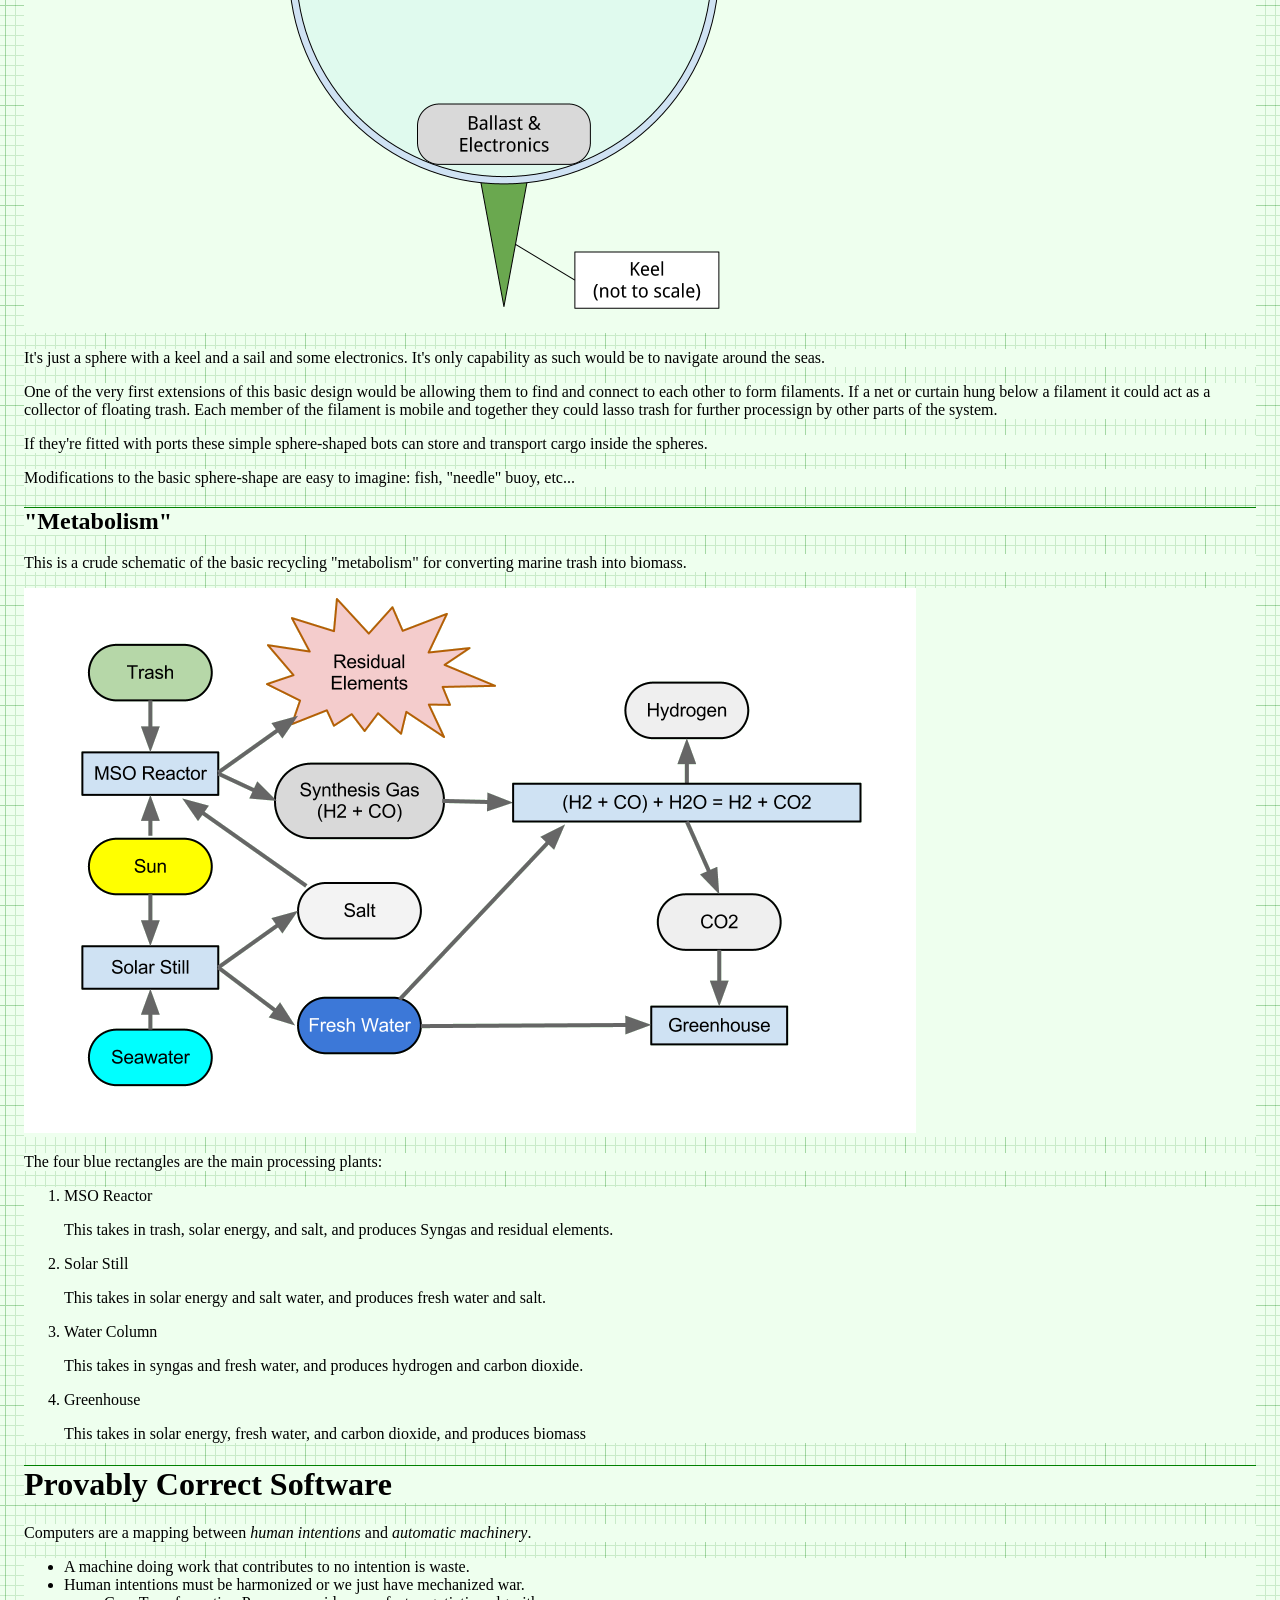
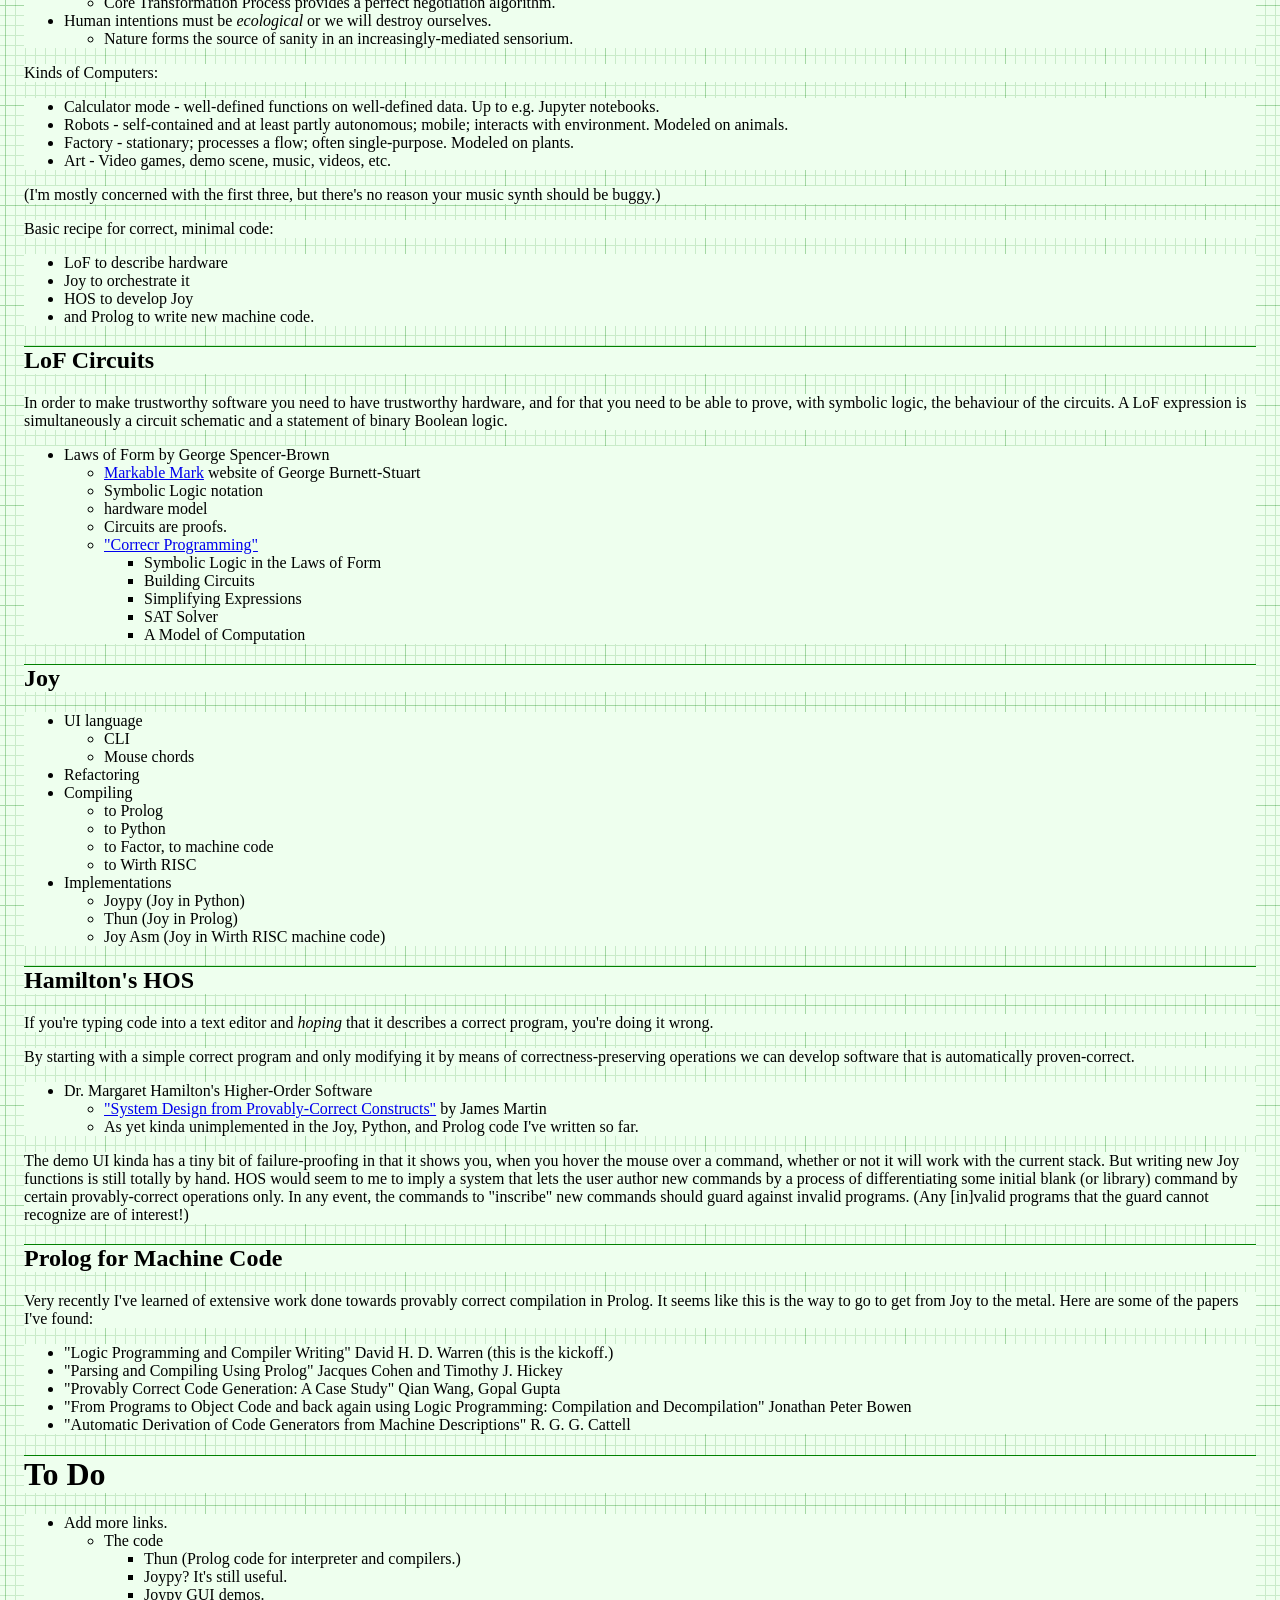
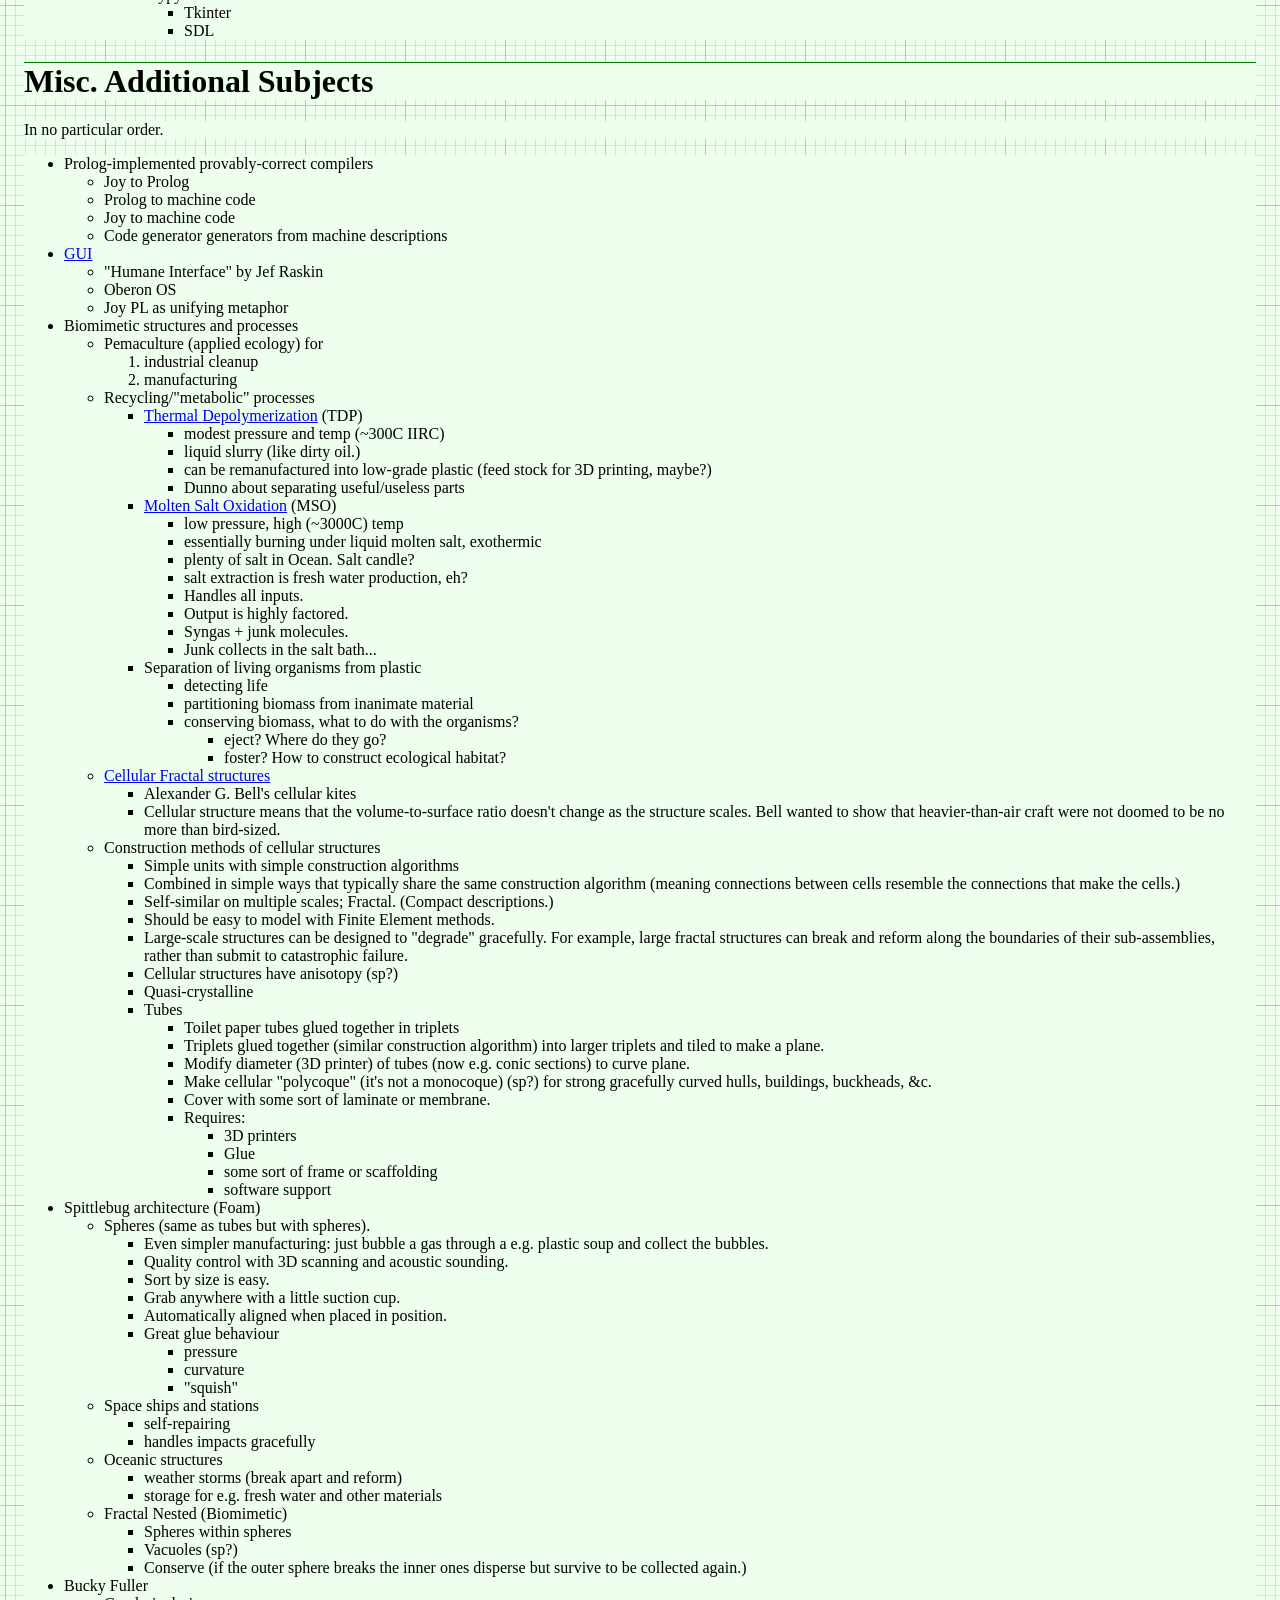
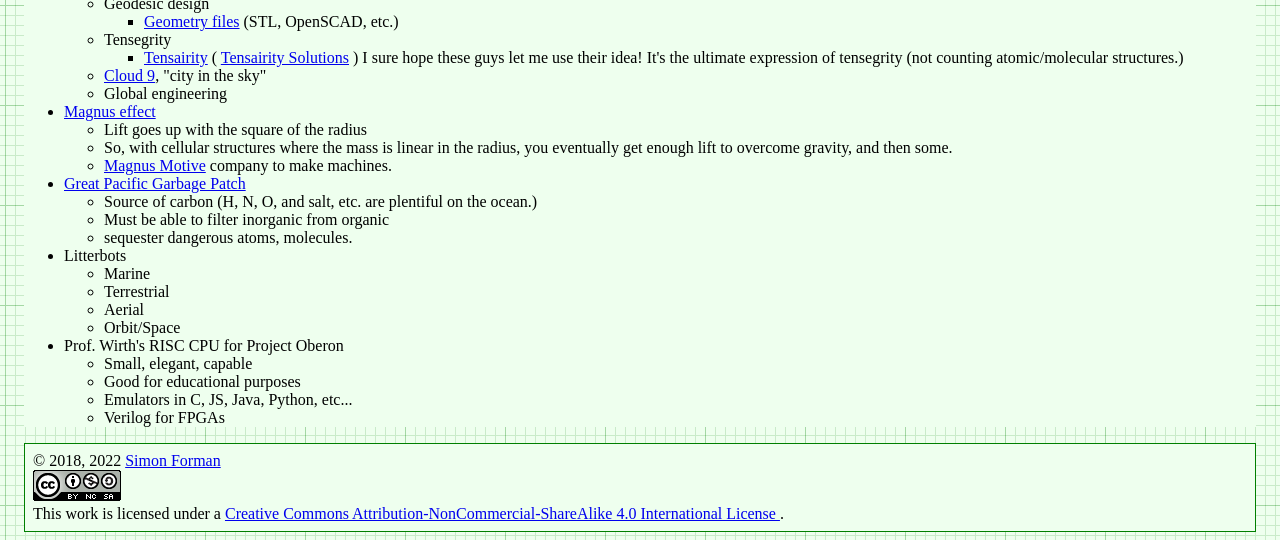
==== commit b5c68413: "Update copyright date" ====
--- a/docs/index.html
+++ b/docs/index.html
@@ -458,7 +458,7 @@
 </ul></li>
 </ul>
 <div id="footer">
-&copy; 2018 <a xmlns:cc="http://creativecommons.org/ns#"
+&copy; 2018, 2022 <a xmlns:cc="http://creativecommons.org/ns#"
 href="/ipfs/QmNkq5RxznadwjtcGuL5DdNvRctfwk2hq7B9Wuf5DYQCHV"
 property="cc:attributionName"
 rel="cc:attributionURL">Simon Forman</a>
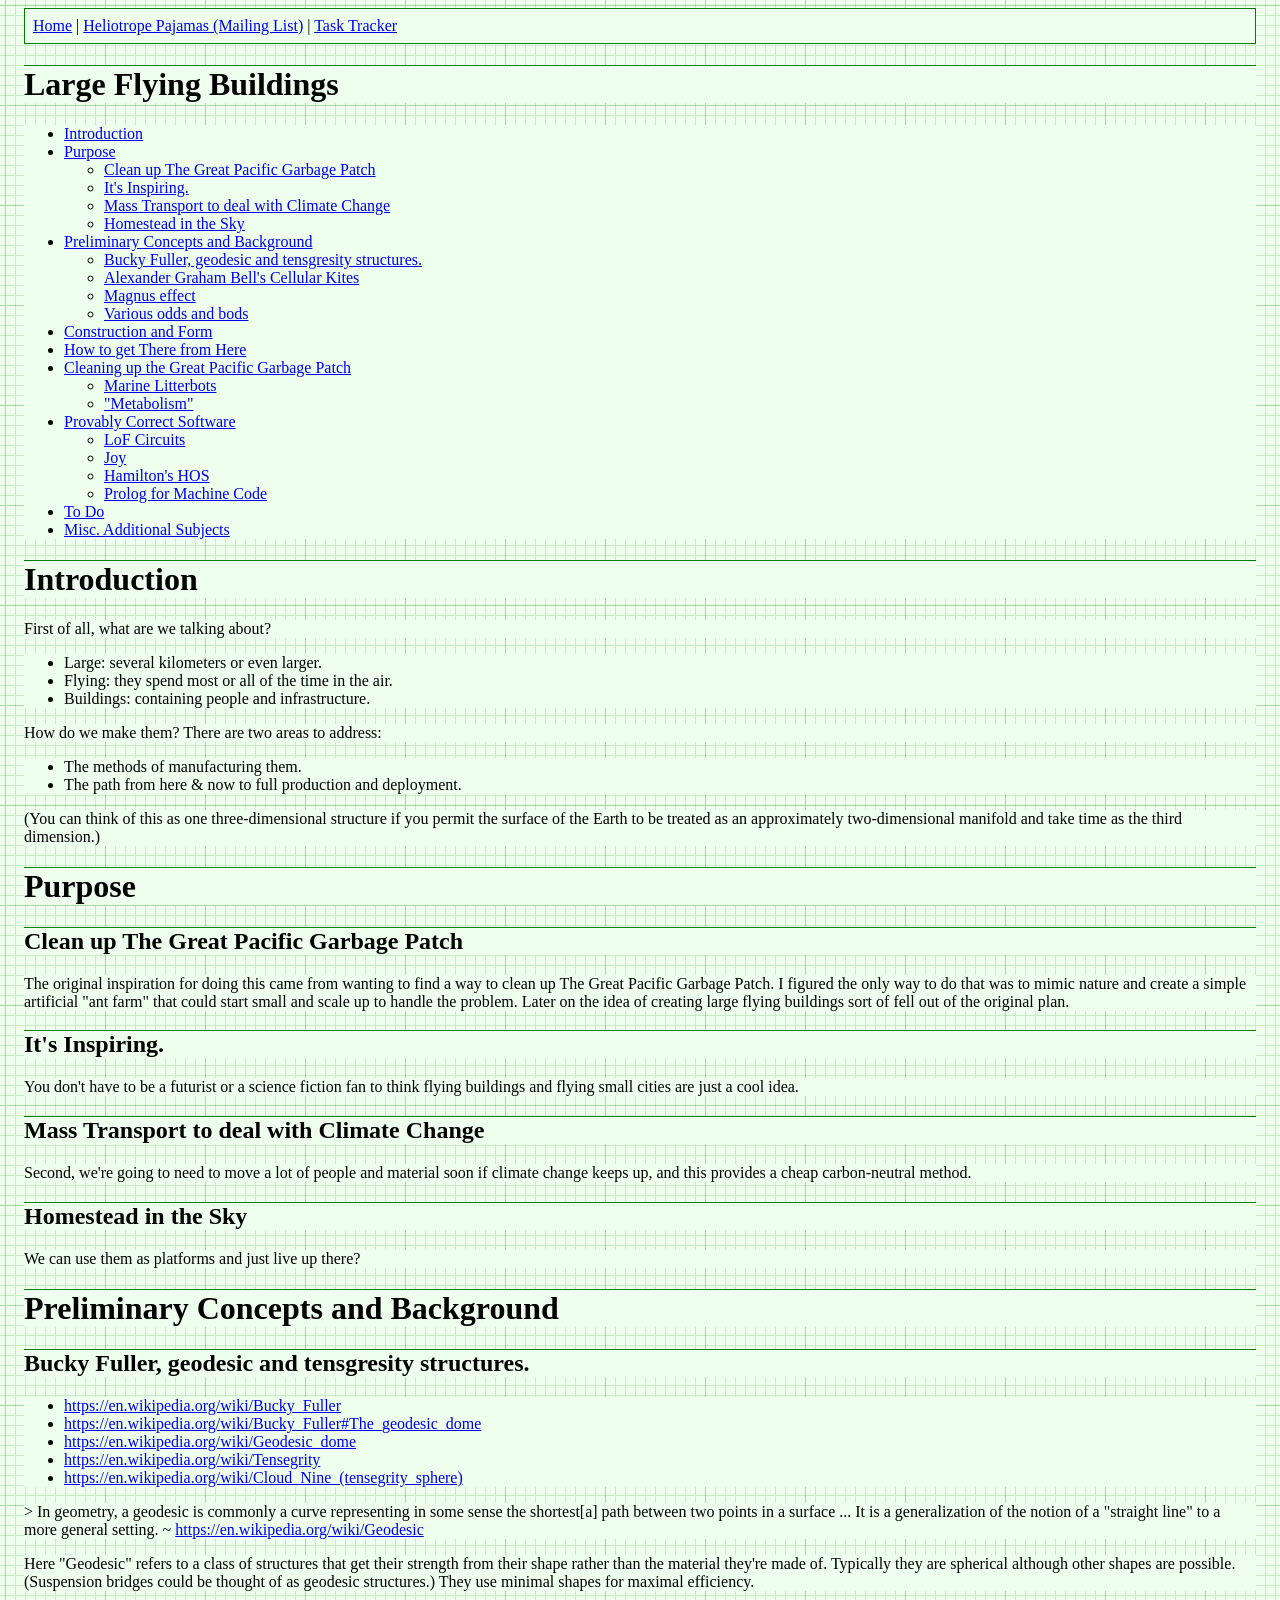
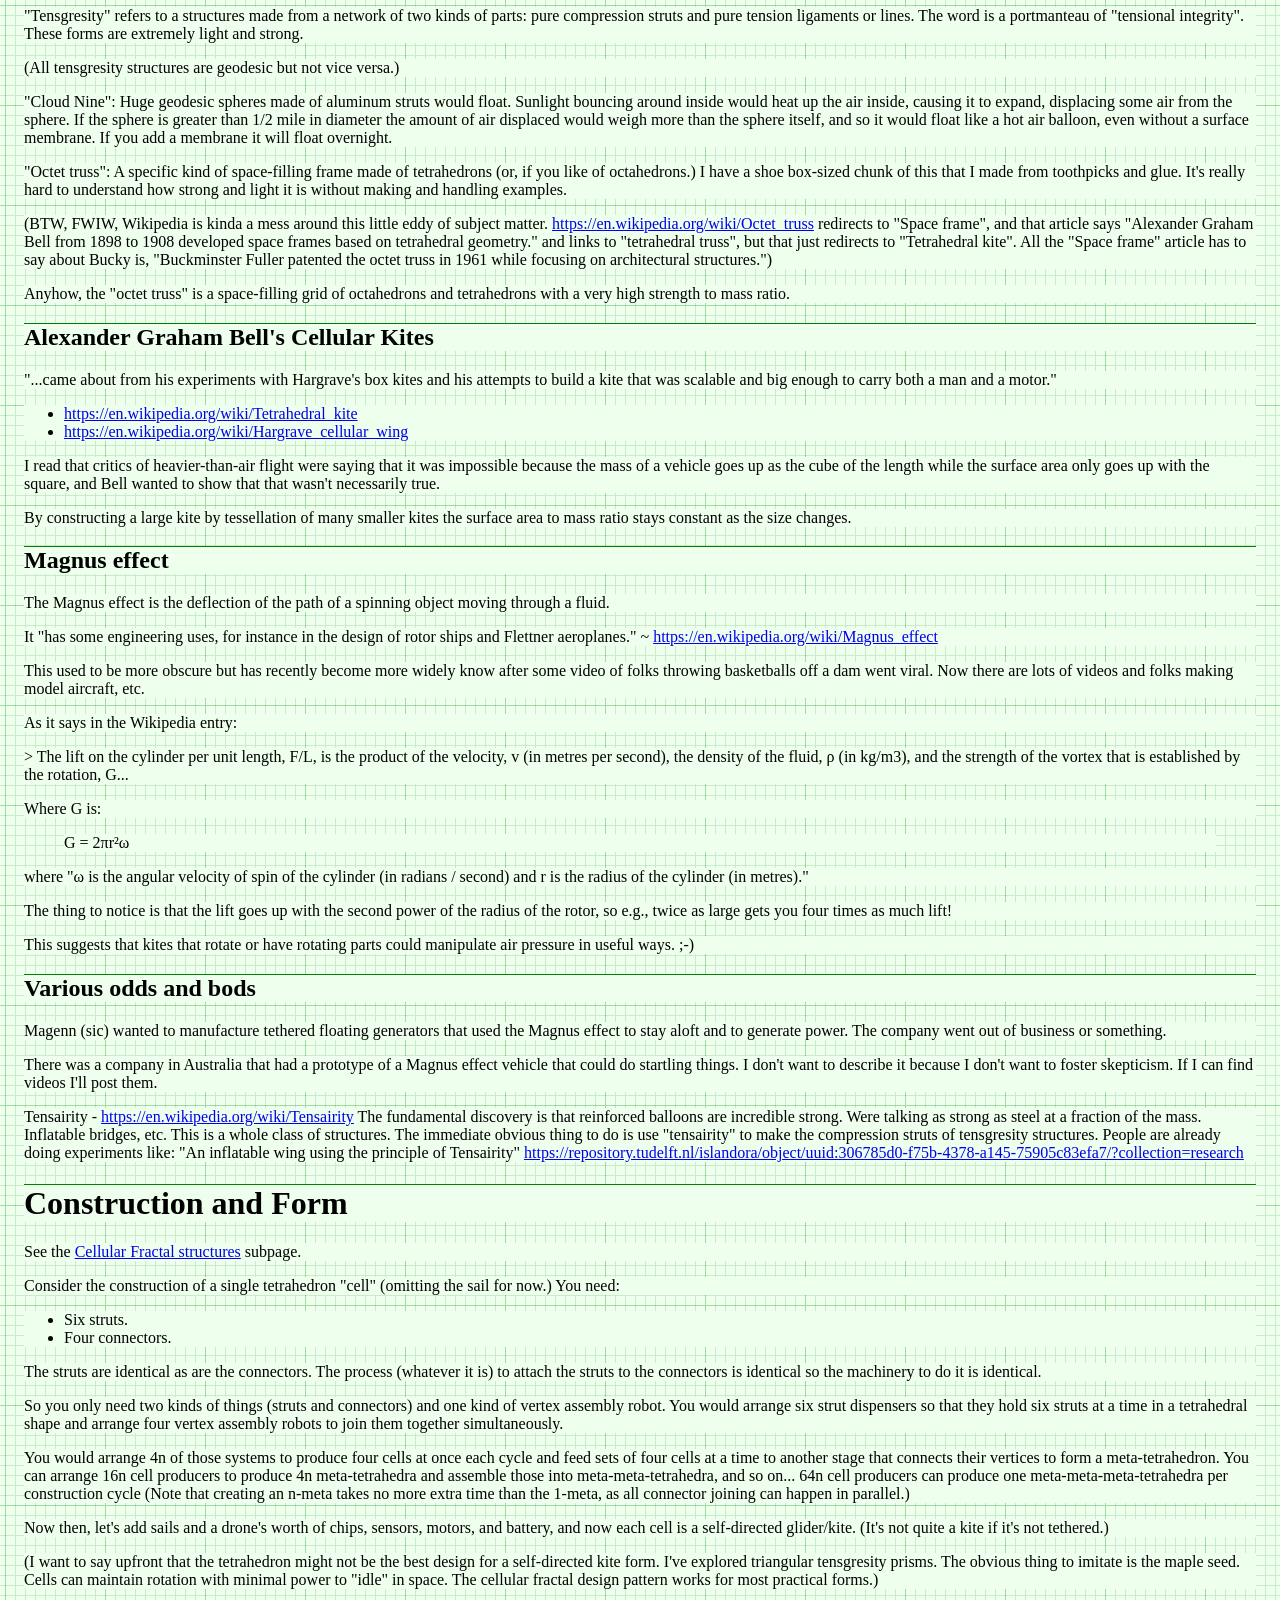
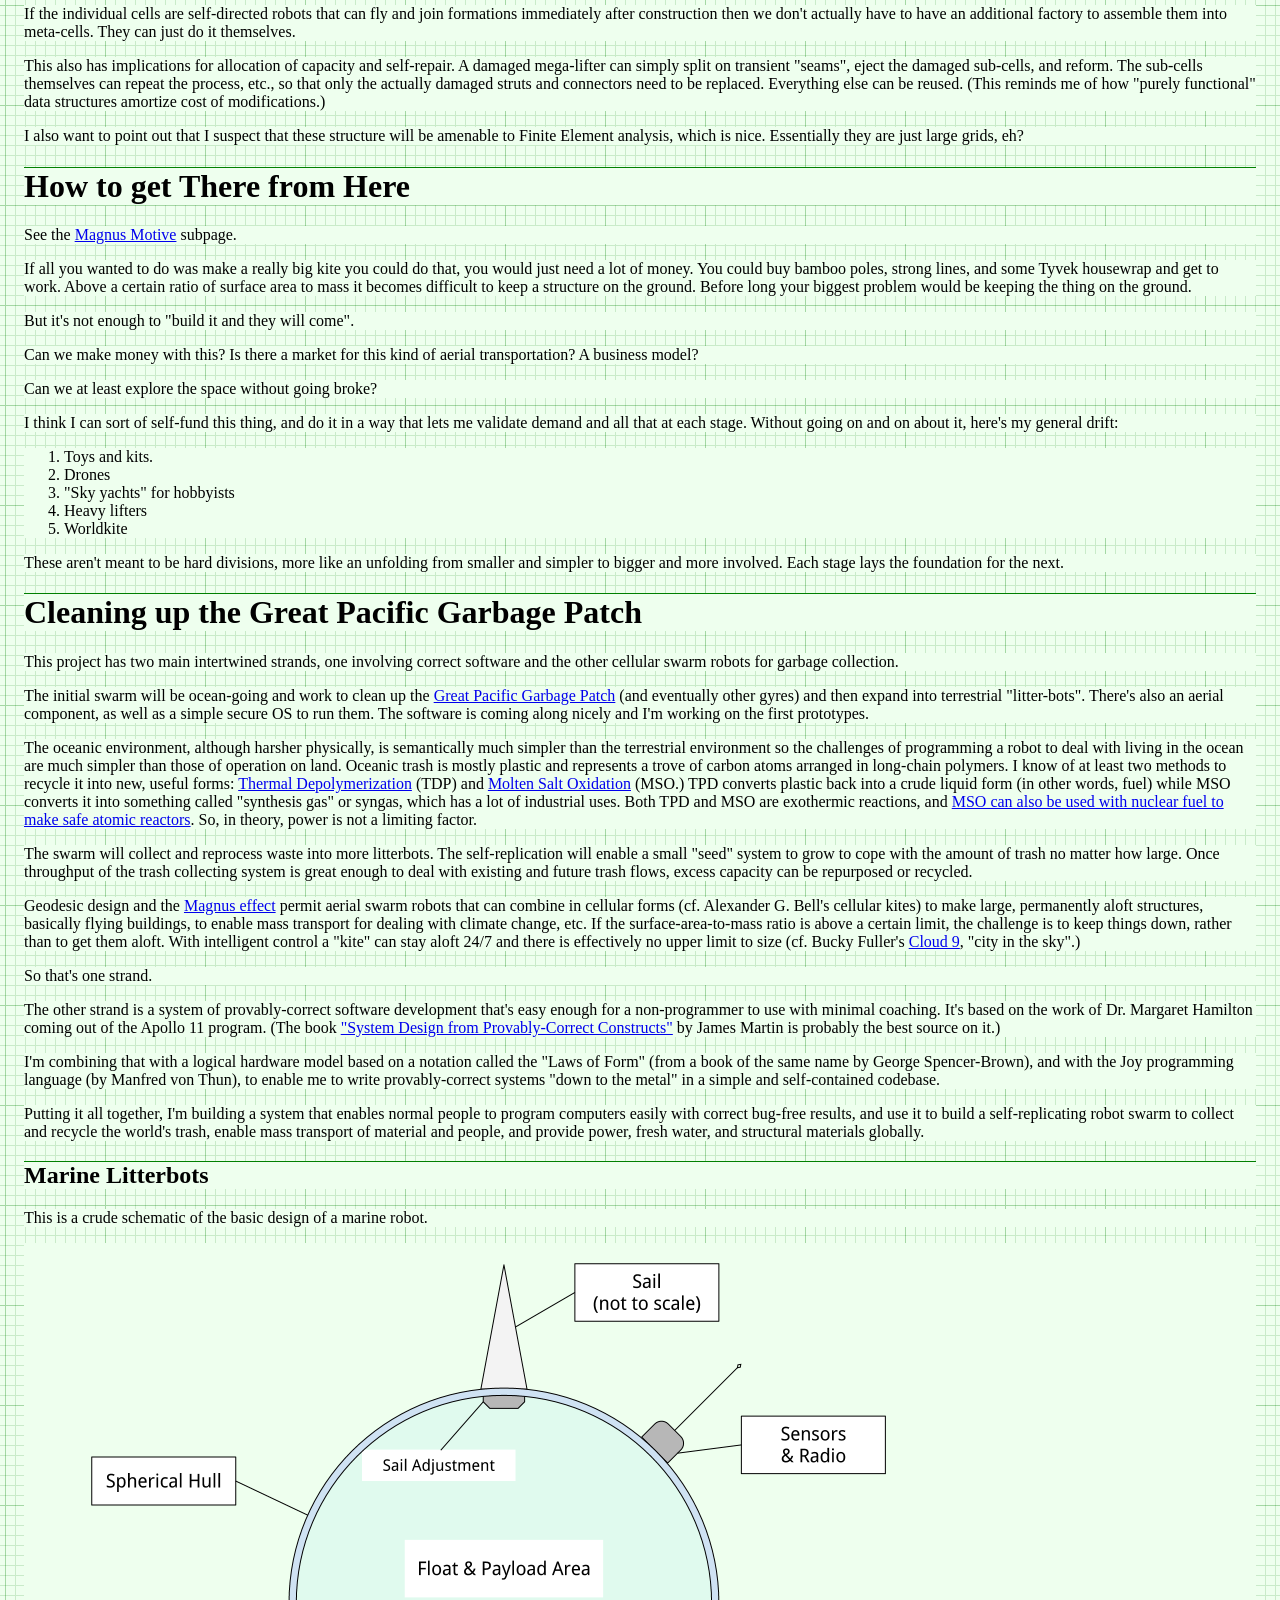
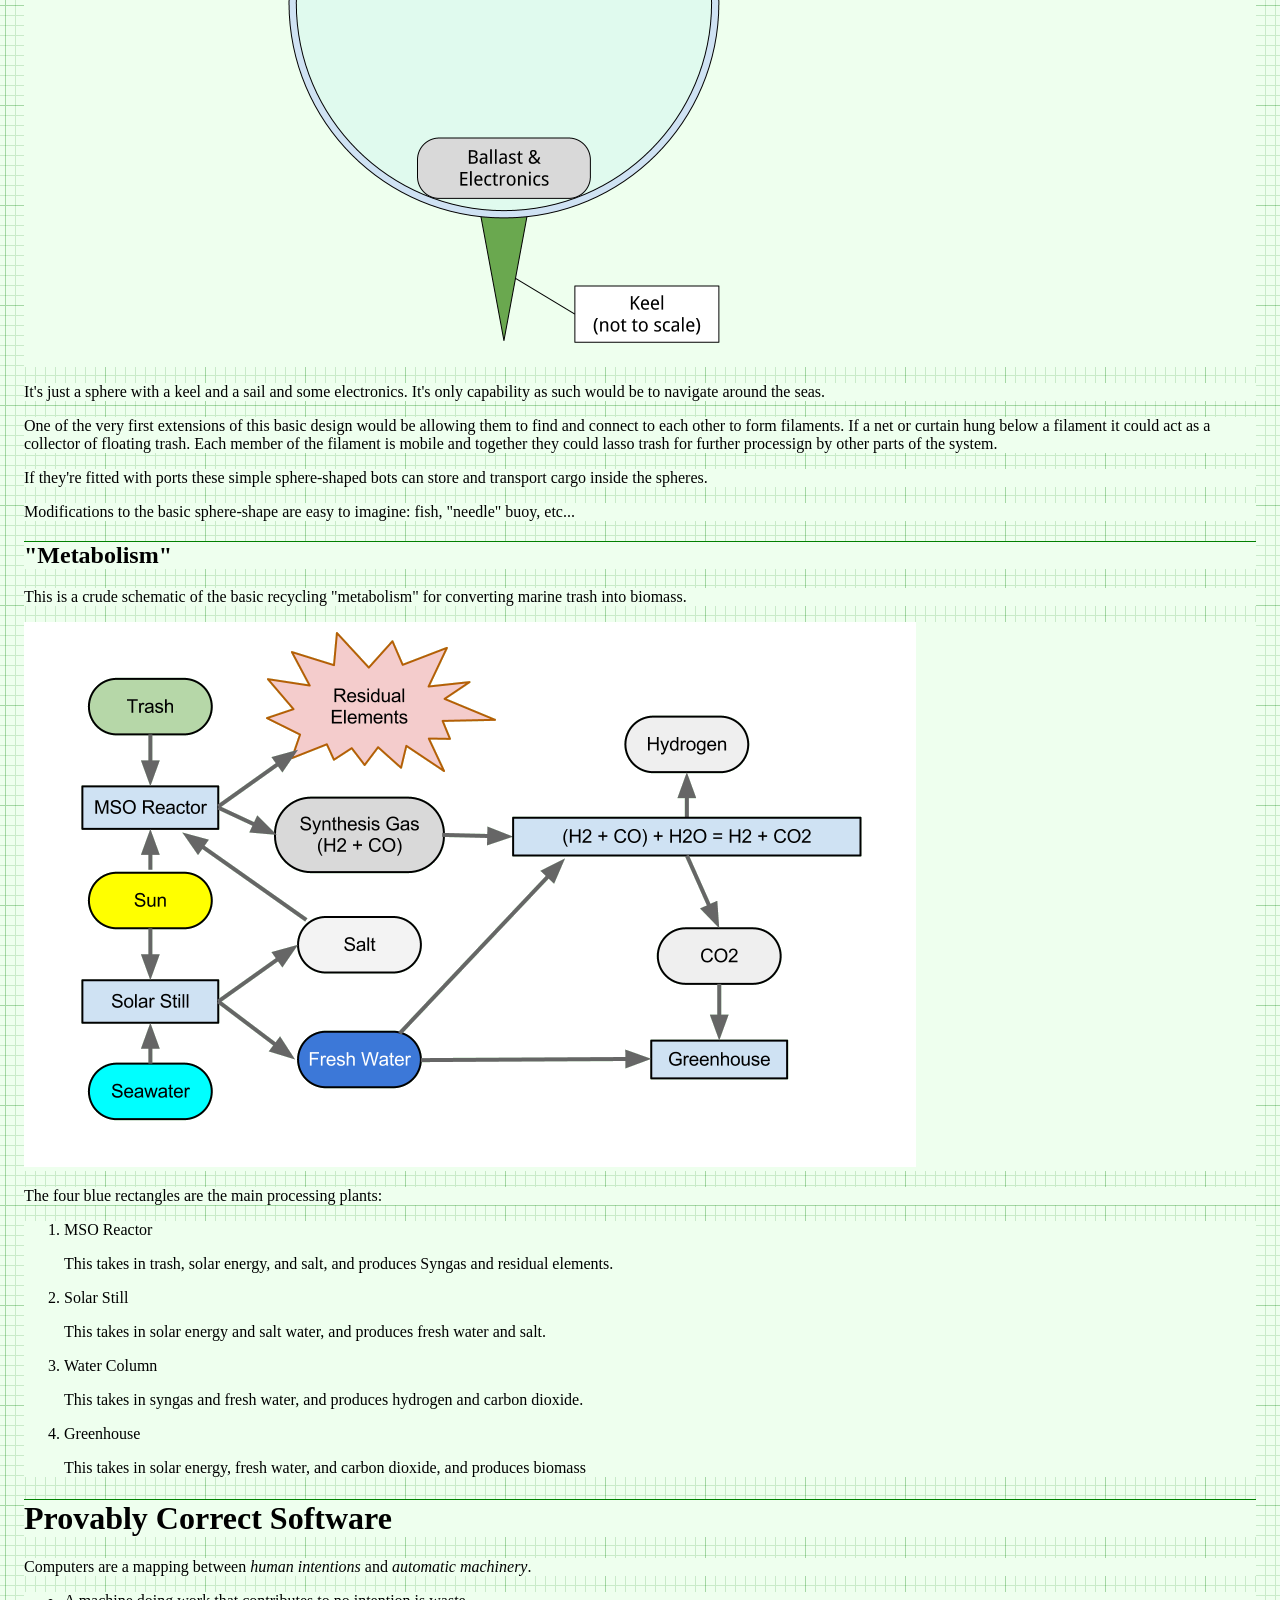
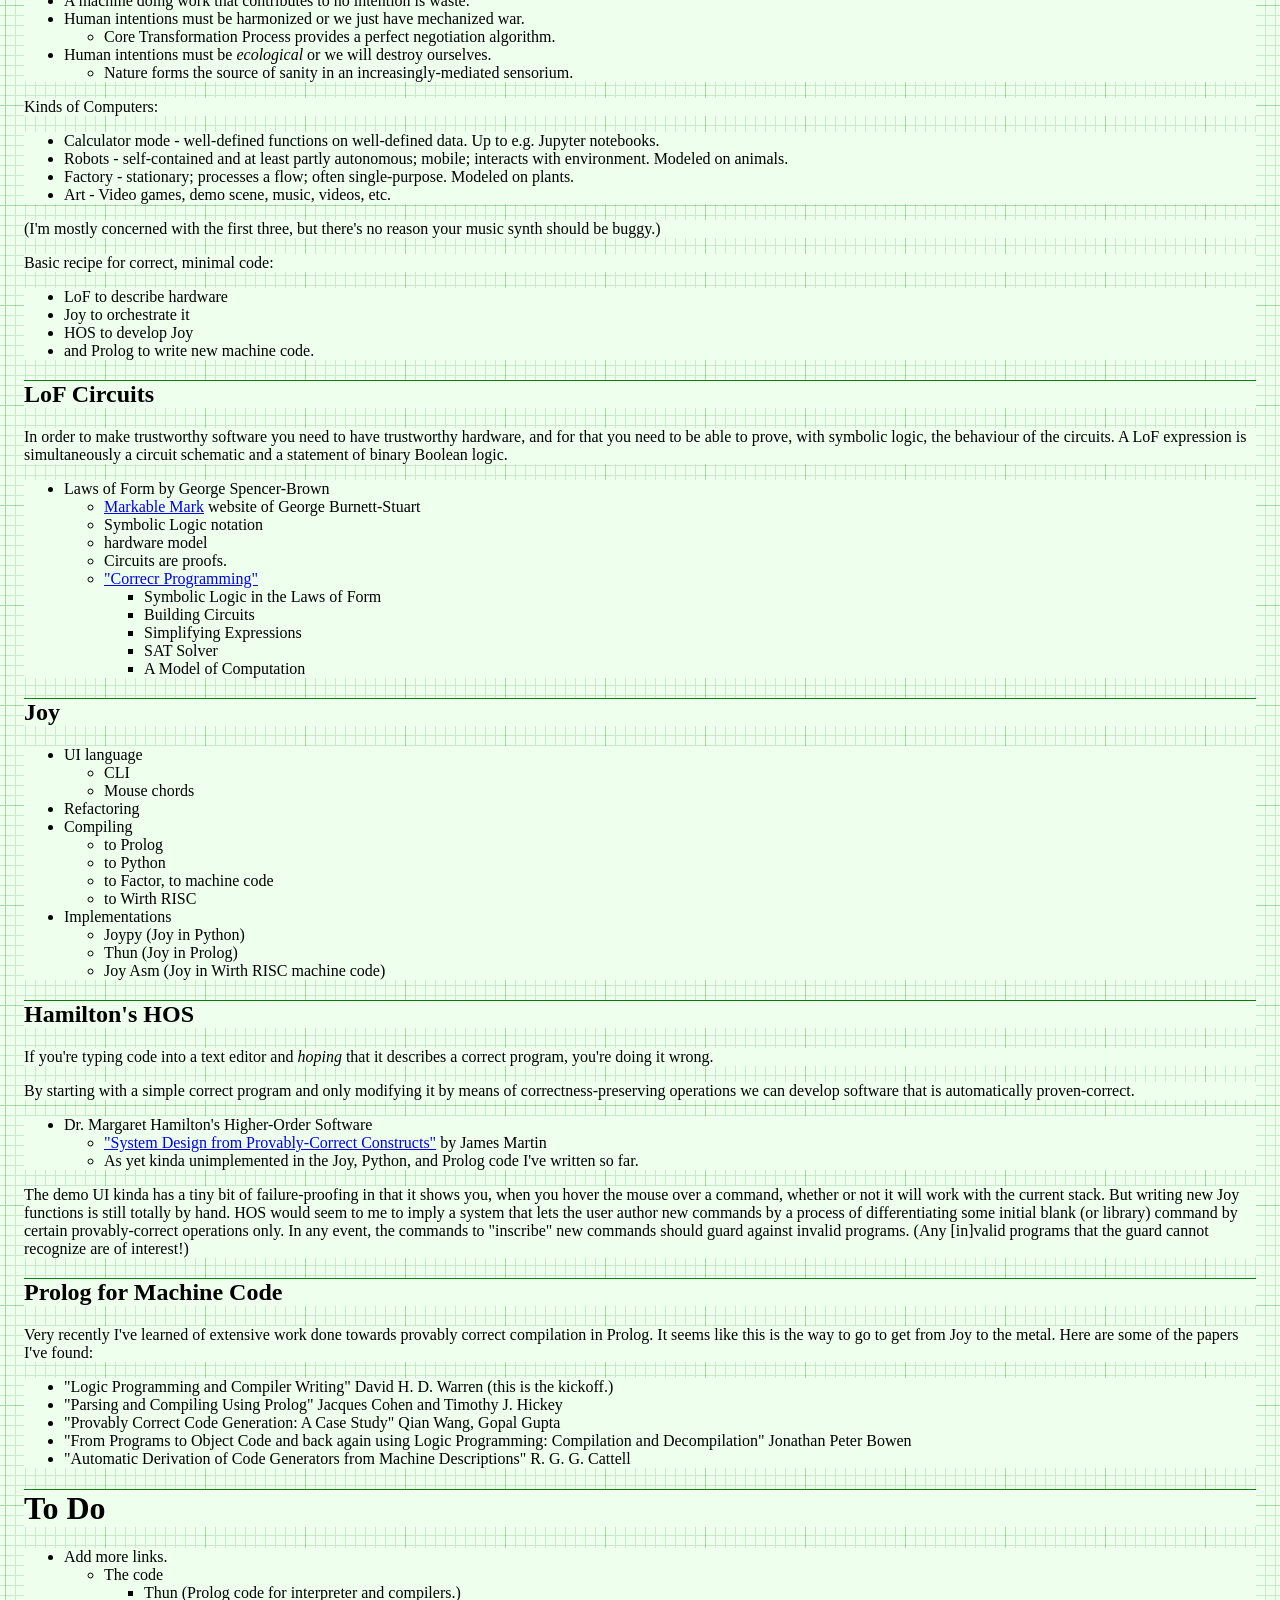
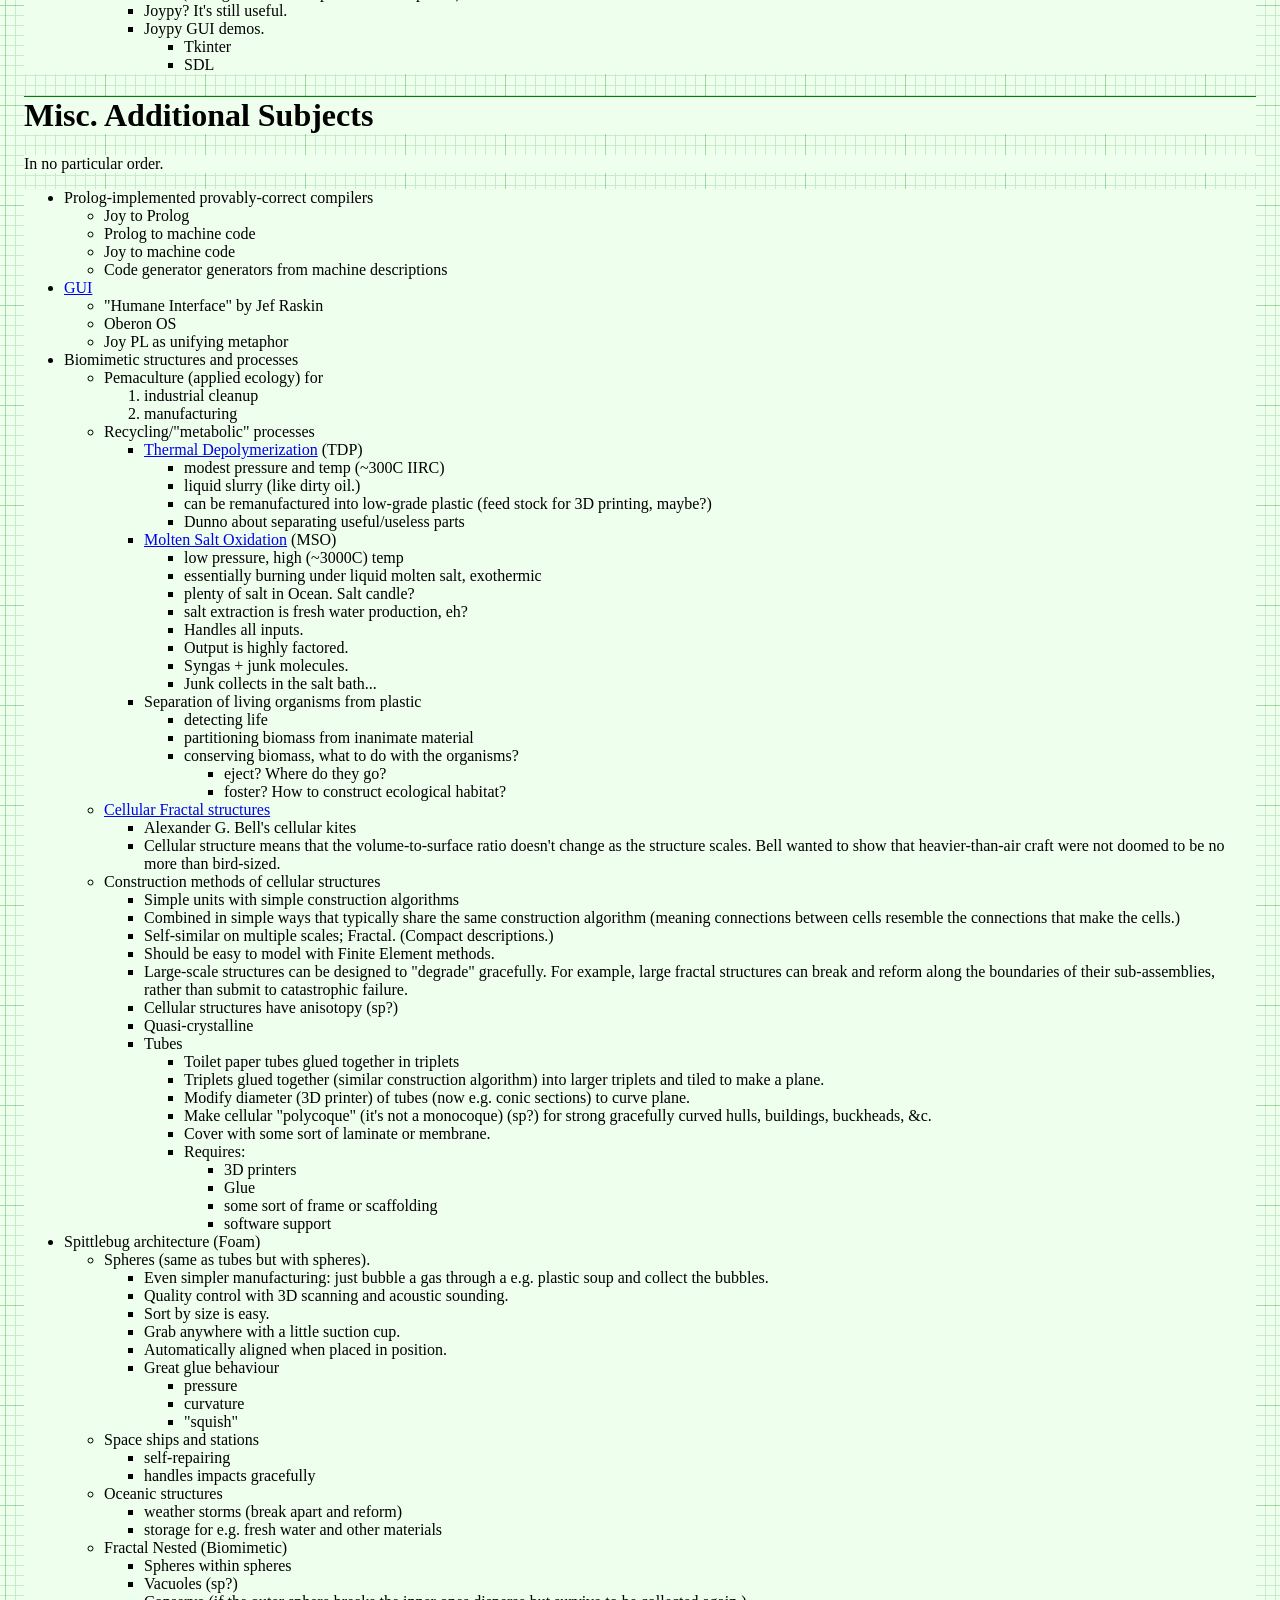
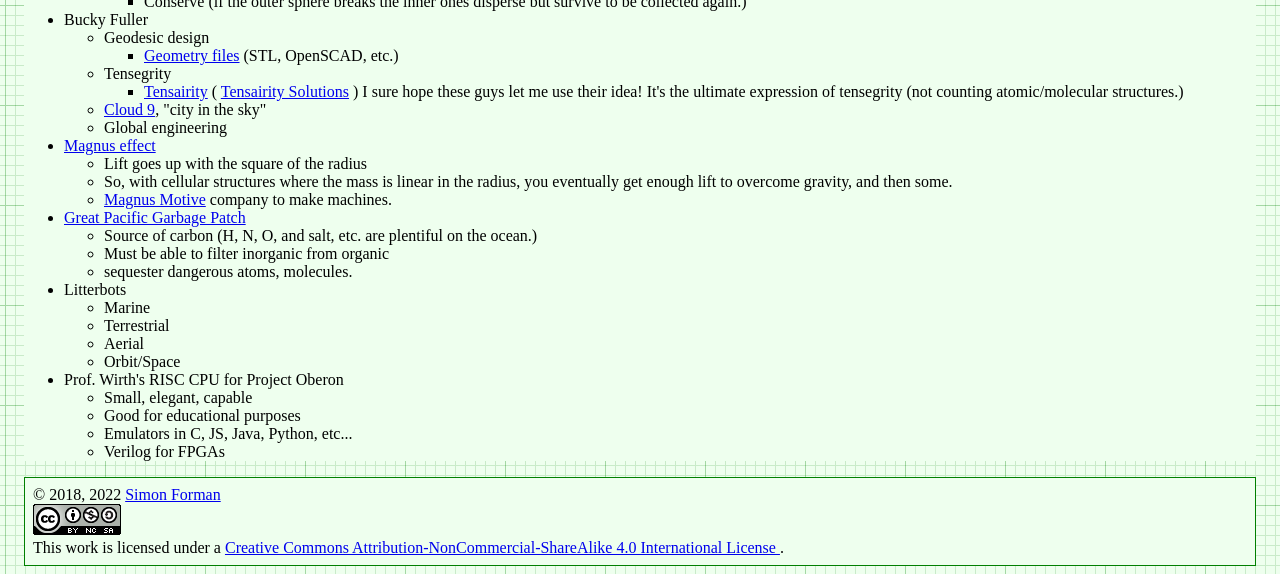
==== commit 6422c78f: "Link to MM subpage." ====
--- a/docs/index.html
+++ b/docs/index.html
@@ -150,6 +150,7 @@
 <p>This also has implications for allocation of capacity and self-repair. A damaged mega-lifter can simply split on transient "seams", eject the damaged sub-cells, and reform. The sub-cells themselves can repeat the process, etc., so that only the actually damaged struts and connectors need to be replaced. Everything else can be reused. (This reminds me of how "purely functional" data structures amortize cost of modifications.)</p>
 <p>I also want to point out that I suspect that these structure will be amenable to Finite Element analysis, which is nice. Essentially they are just large grids, eh?</p>
 <h1 id="how-to-get-there-from-here">How to get There from Here</h1>
+<p>See the <a href="MagnusMotive.html">Magnus Motive</a> subpage.</p>
 <p>If all you wanted to do was make a really big kite you could do that, you would just need a lot of money. You could buy bamboo poles, strong lines, and some Tyvek housewrap and get to work. Above a certain ratio of surface area to mass it becomes difficult to keep a structure on the ground. Before long your biggest problem would be keeping the thing on the ground.</p>
 <p>But it's not enough to "build it and they will come".</p>
 <p>Can we make money with this? Is there a market for this kind of aerial transportation? A business model?</p>
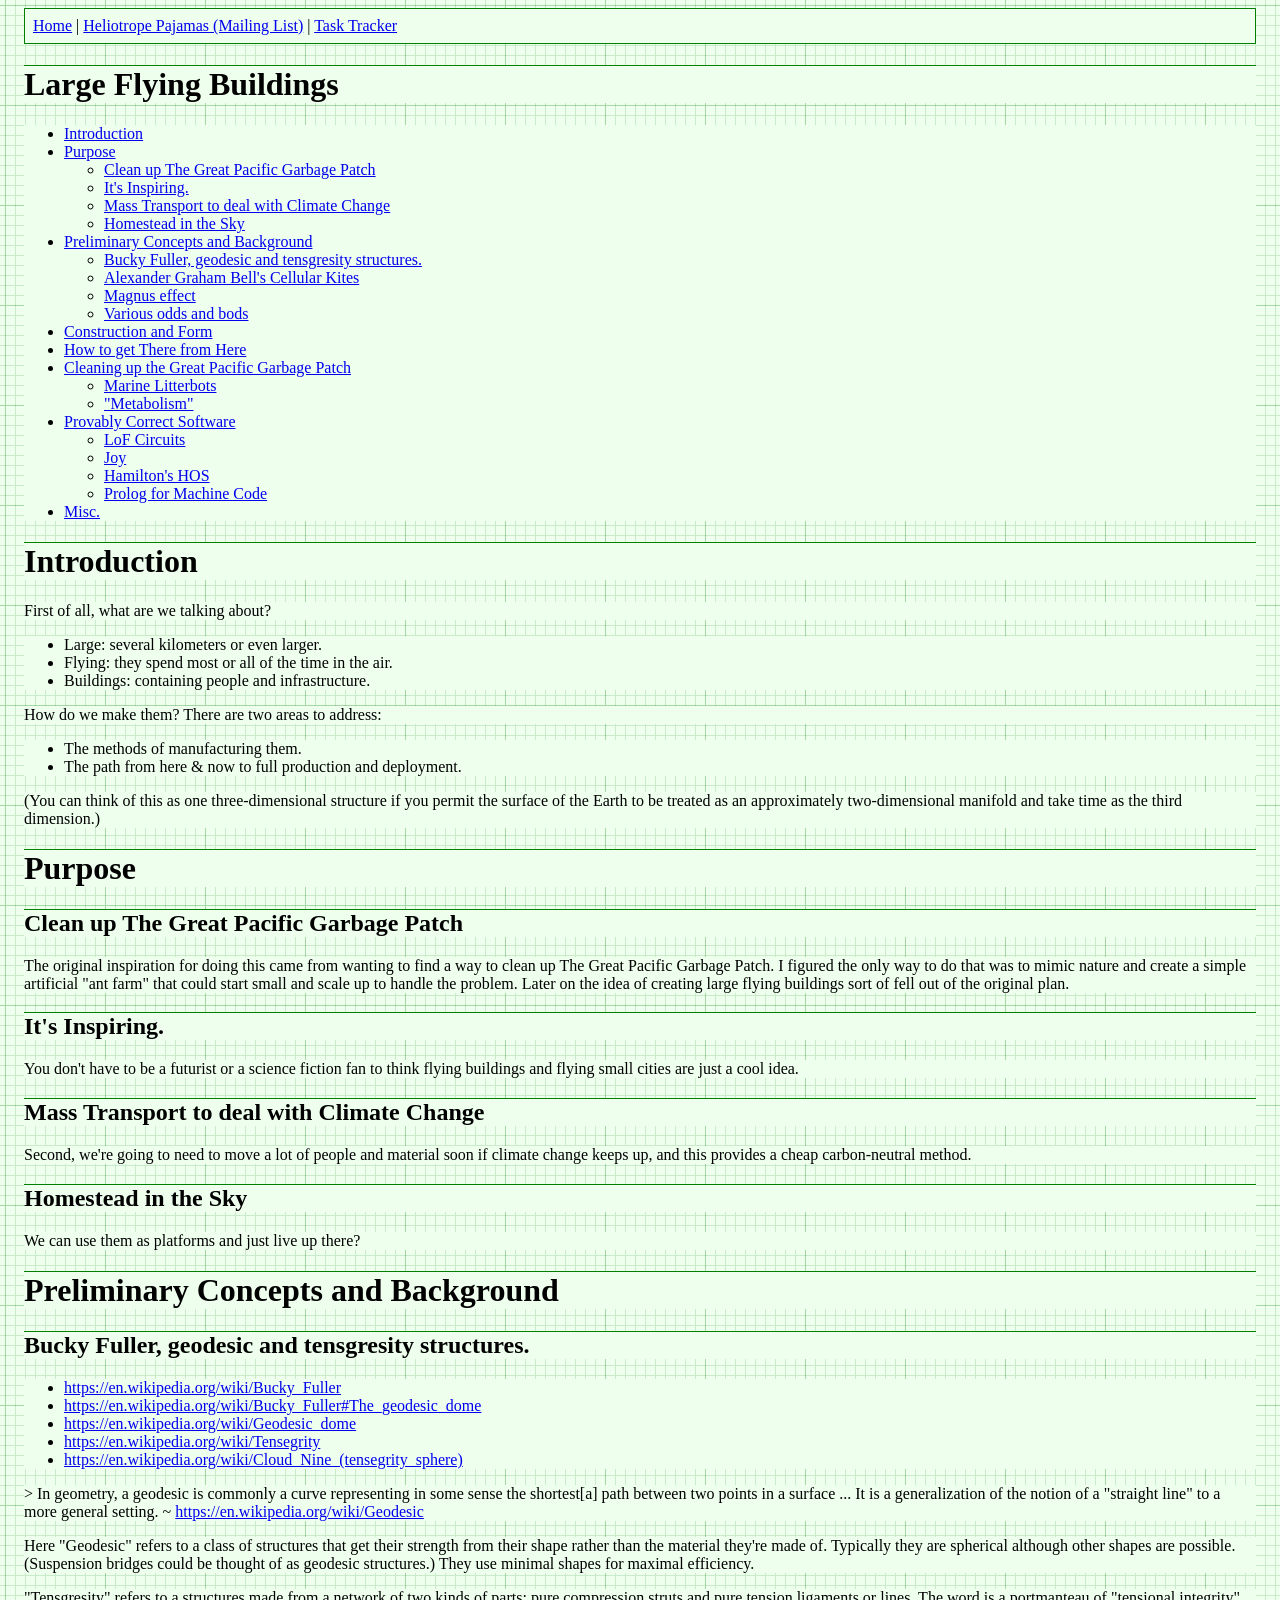
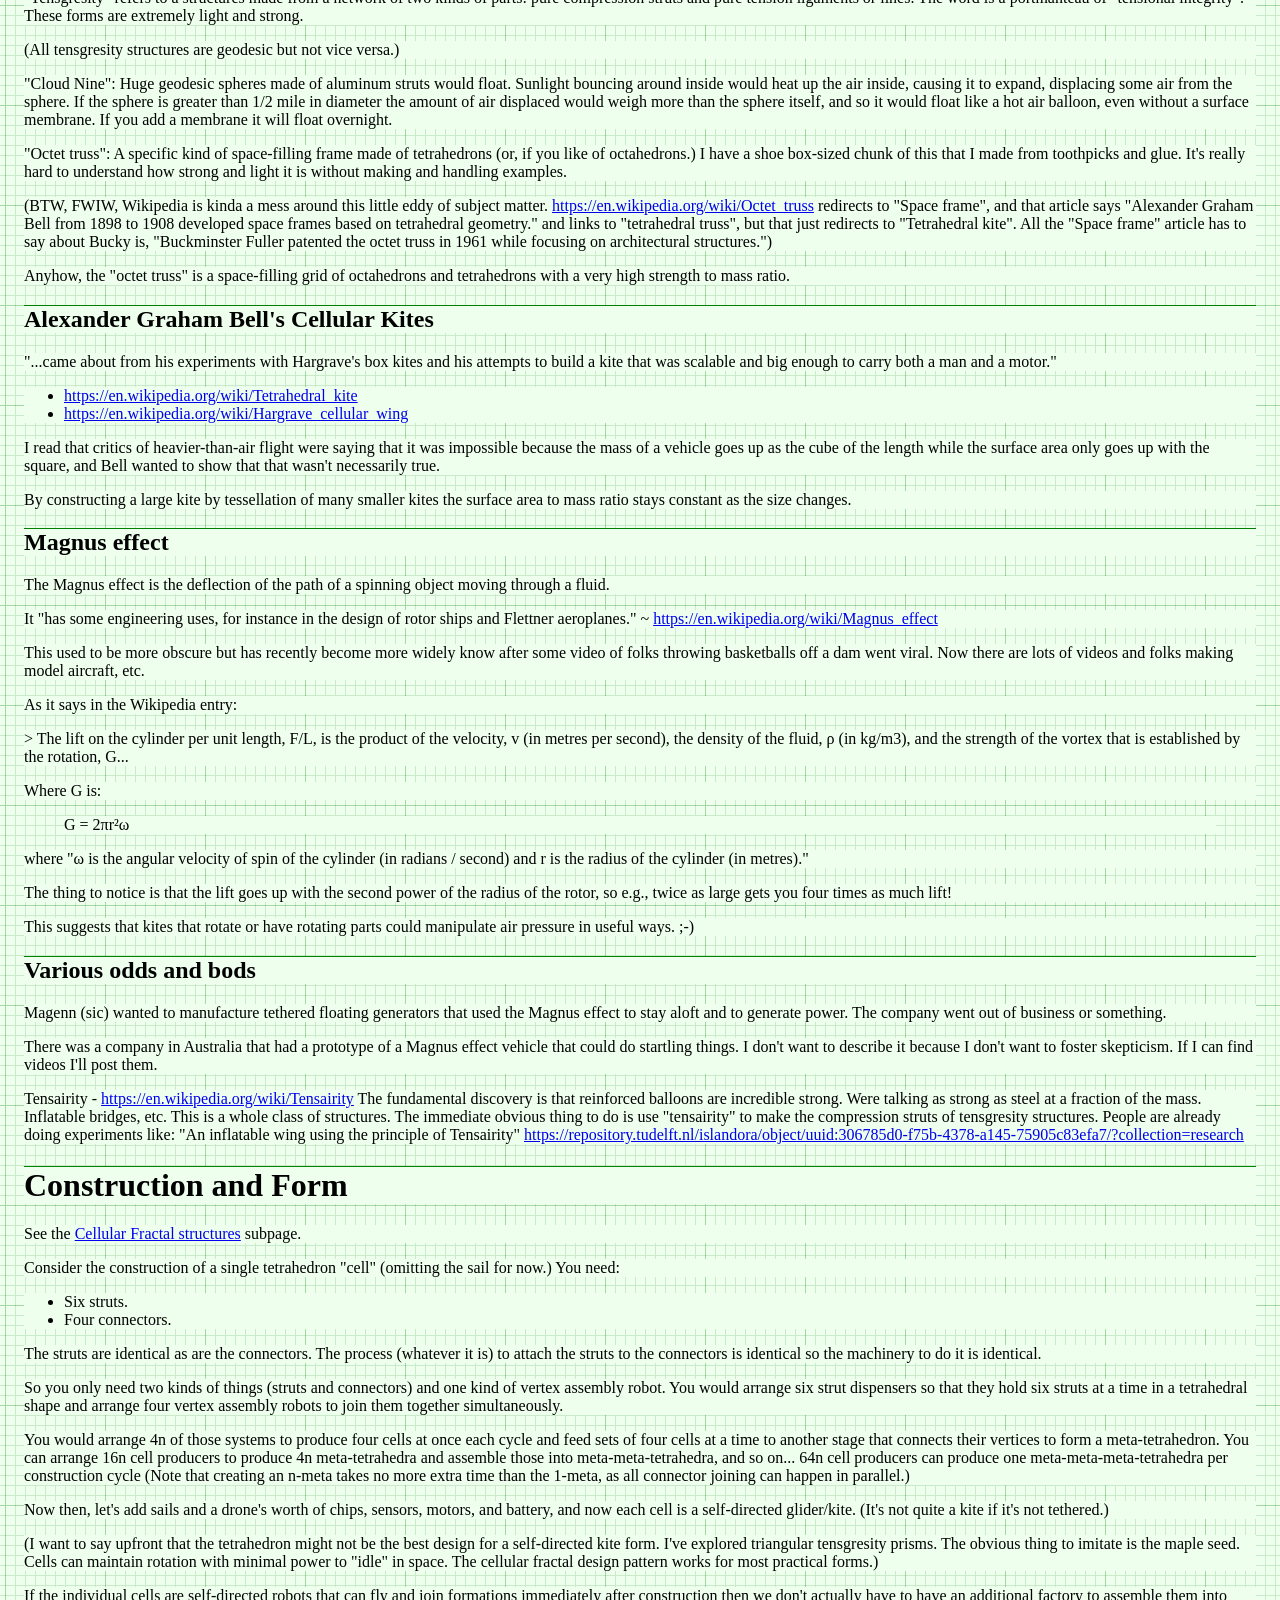
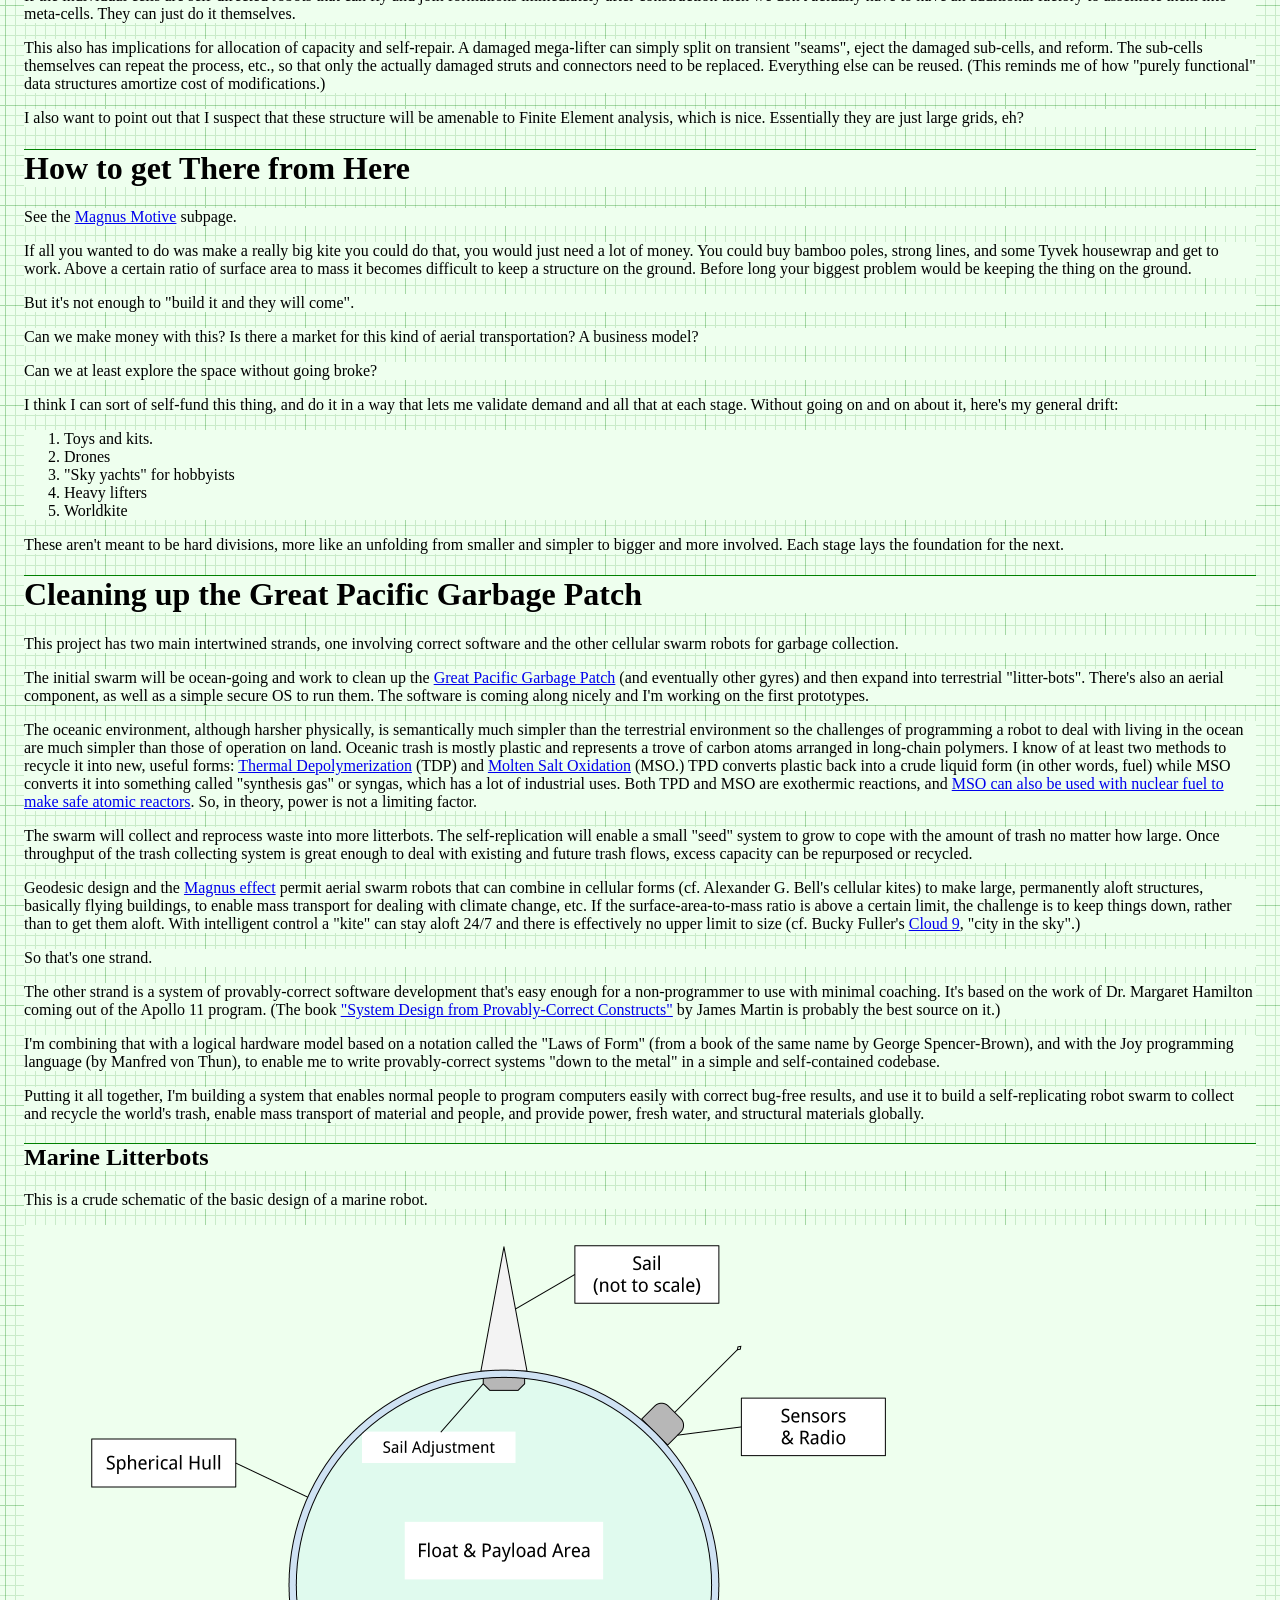
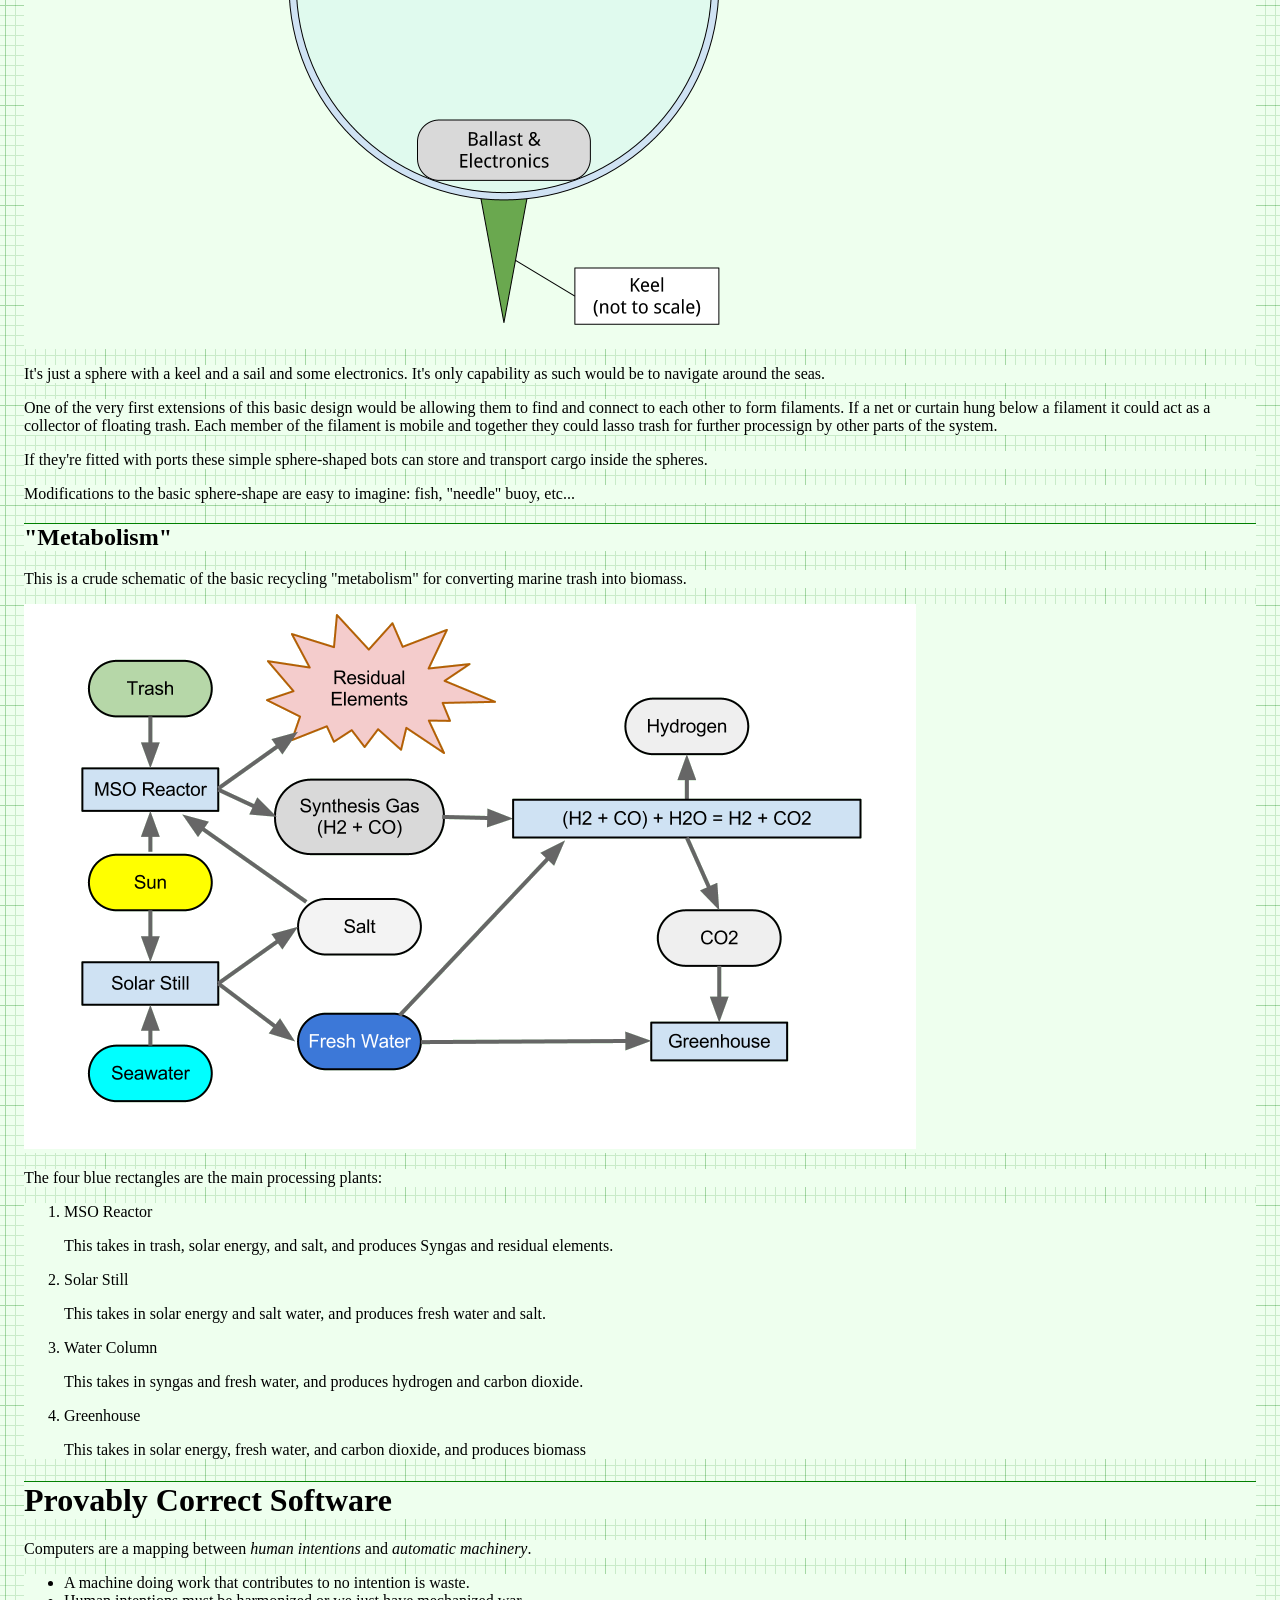
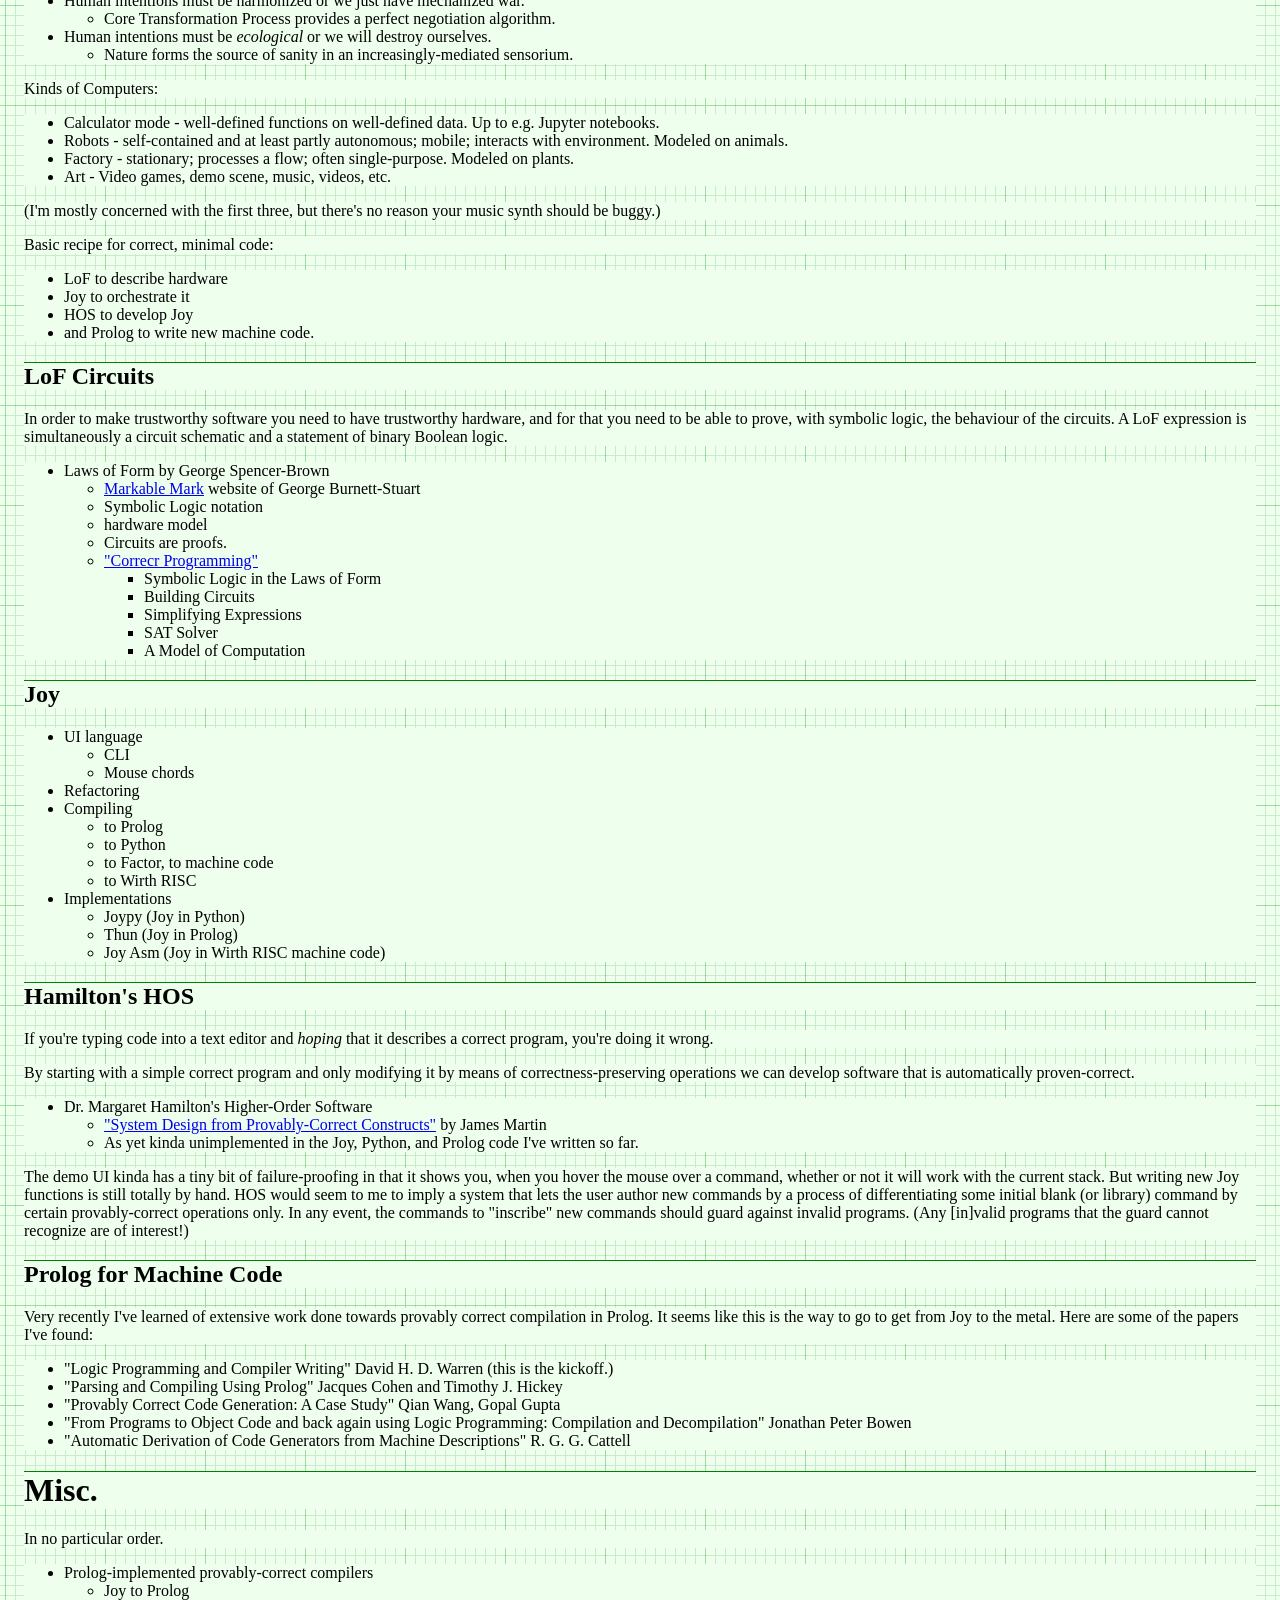
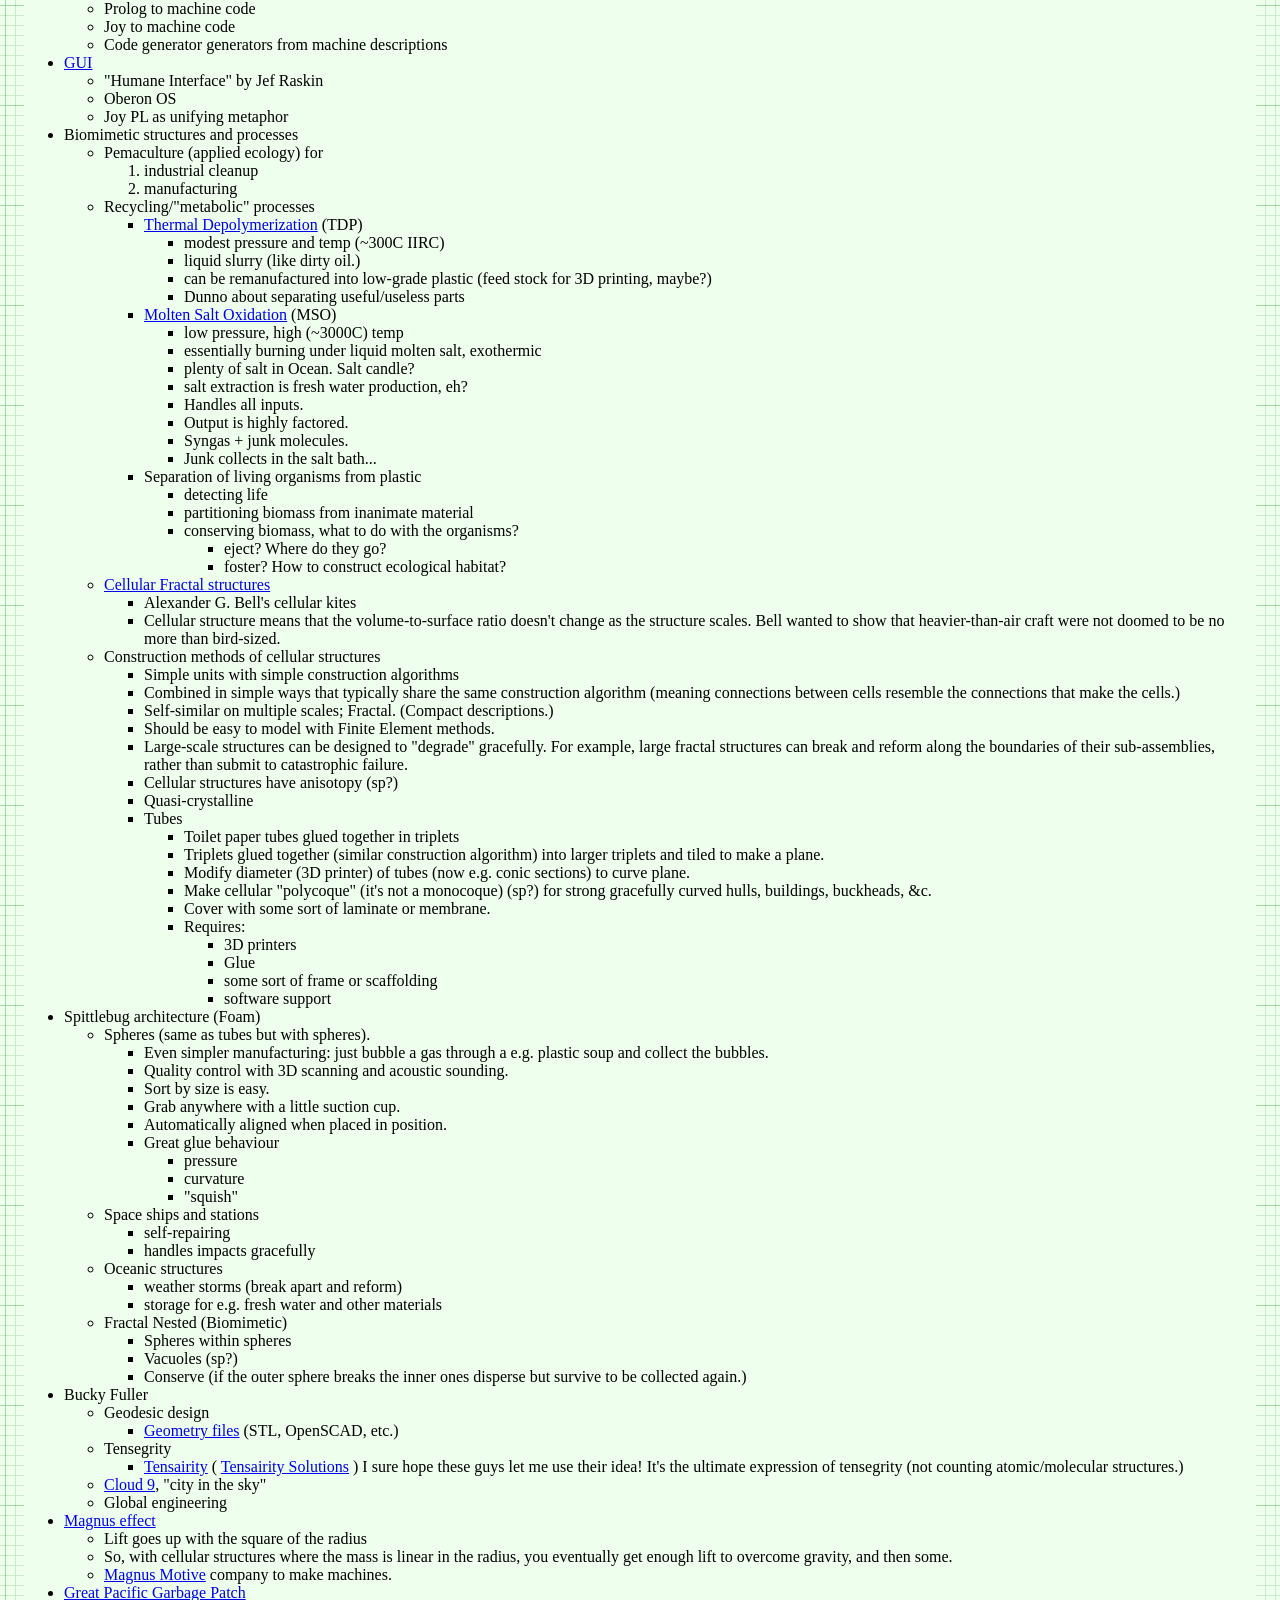
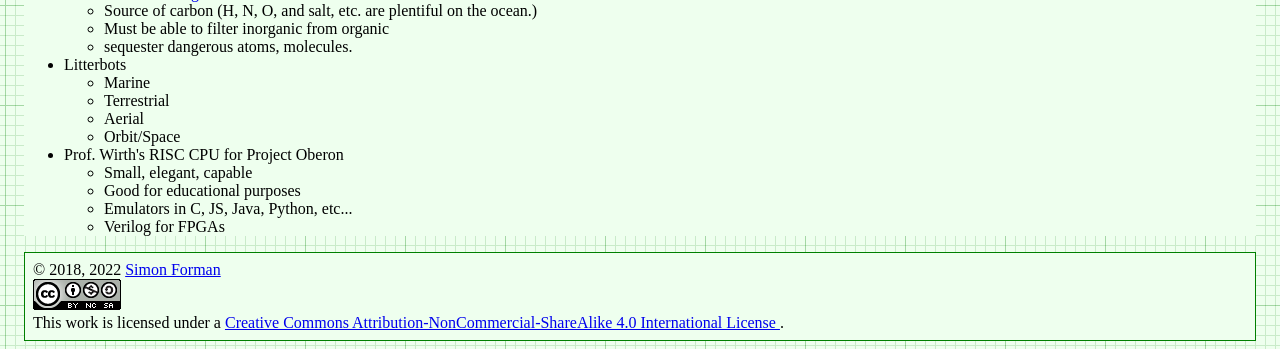
==== commit f35262c5: "Move TODO to task tracker." ====
--- a/docs/index.html
+++ b/docs/index.html
@@ -66,8 +66,7 @@
 <li><a href="#hamiltons-hos">Hamilton's HOS</a></li>
 <li><a href="#prolog-for-machine-code">Prolog for Machine Code</a></li>
 </ul></li>
-<li><a href="#to-do">To Do</a></li>
-<li><a href="#misc.-additional-subjects">Misc. Additional Subjects</a></li>
+<li><a href="#misc.">Misc.</a></li>
 </ul>
 </nav>
 <h1 id="introduction">Introduction</h1>
@@ -284,23 +283,7 @@
 <li>"From Programs to Object Code and back again using Logic Programming: Compilation and Decompilation" Jonathan Peter Bowen</li>
 <li>"Automatic Derivation of Code Generators from Machine Descriptions" R. G. G. Cattell</li>
 </ul>
-<h1 id="to-do">To Do</h1>
-<ul>
-<li>Add more links.
-<ul>
-<li>The code
-<ul>
-<li>Thun (Prolog code for interpreter and compilers.)</li>
-<li>Joypy? It's still useful.</li>
-<li>Joypy GUI demos.
-<ul>
-<li>Tkinter</li>
-<li>SDL</li>
-</ul></li>
-</ul></li>
-</ul></li>
-</ul>
-<h1 id="misc.-additional-subjects">Misc. Additional Subjects</h1>
+<h1 id="misc.">Misc.</h1>
 <p>In no particular order.</p>
 <ul>
 <li>Prolog-implemented provably-correct compilers
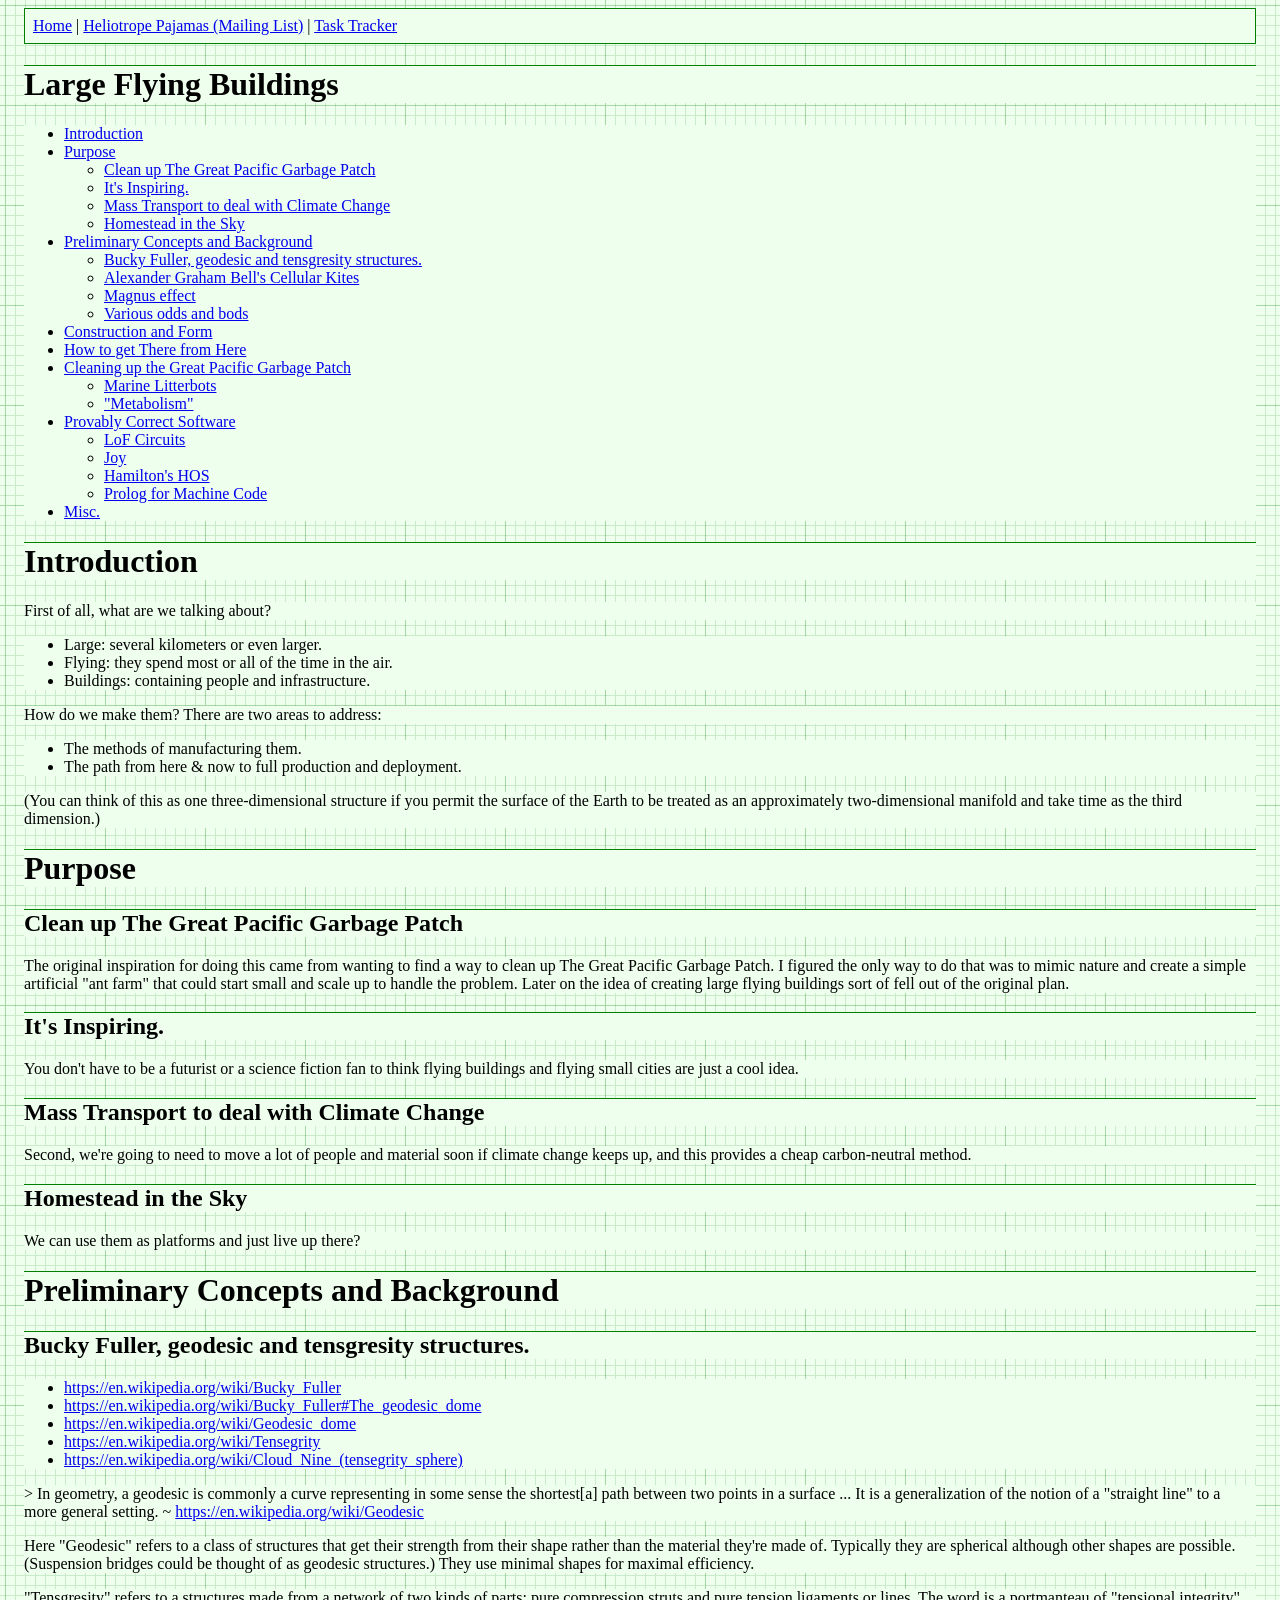
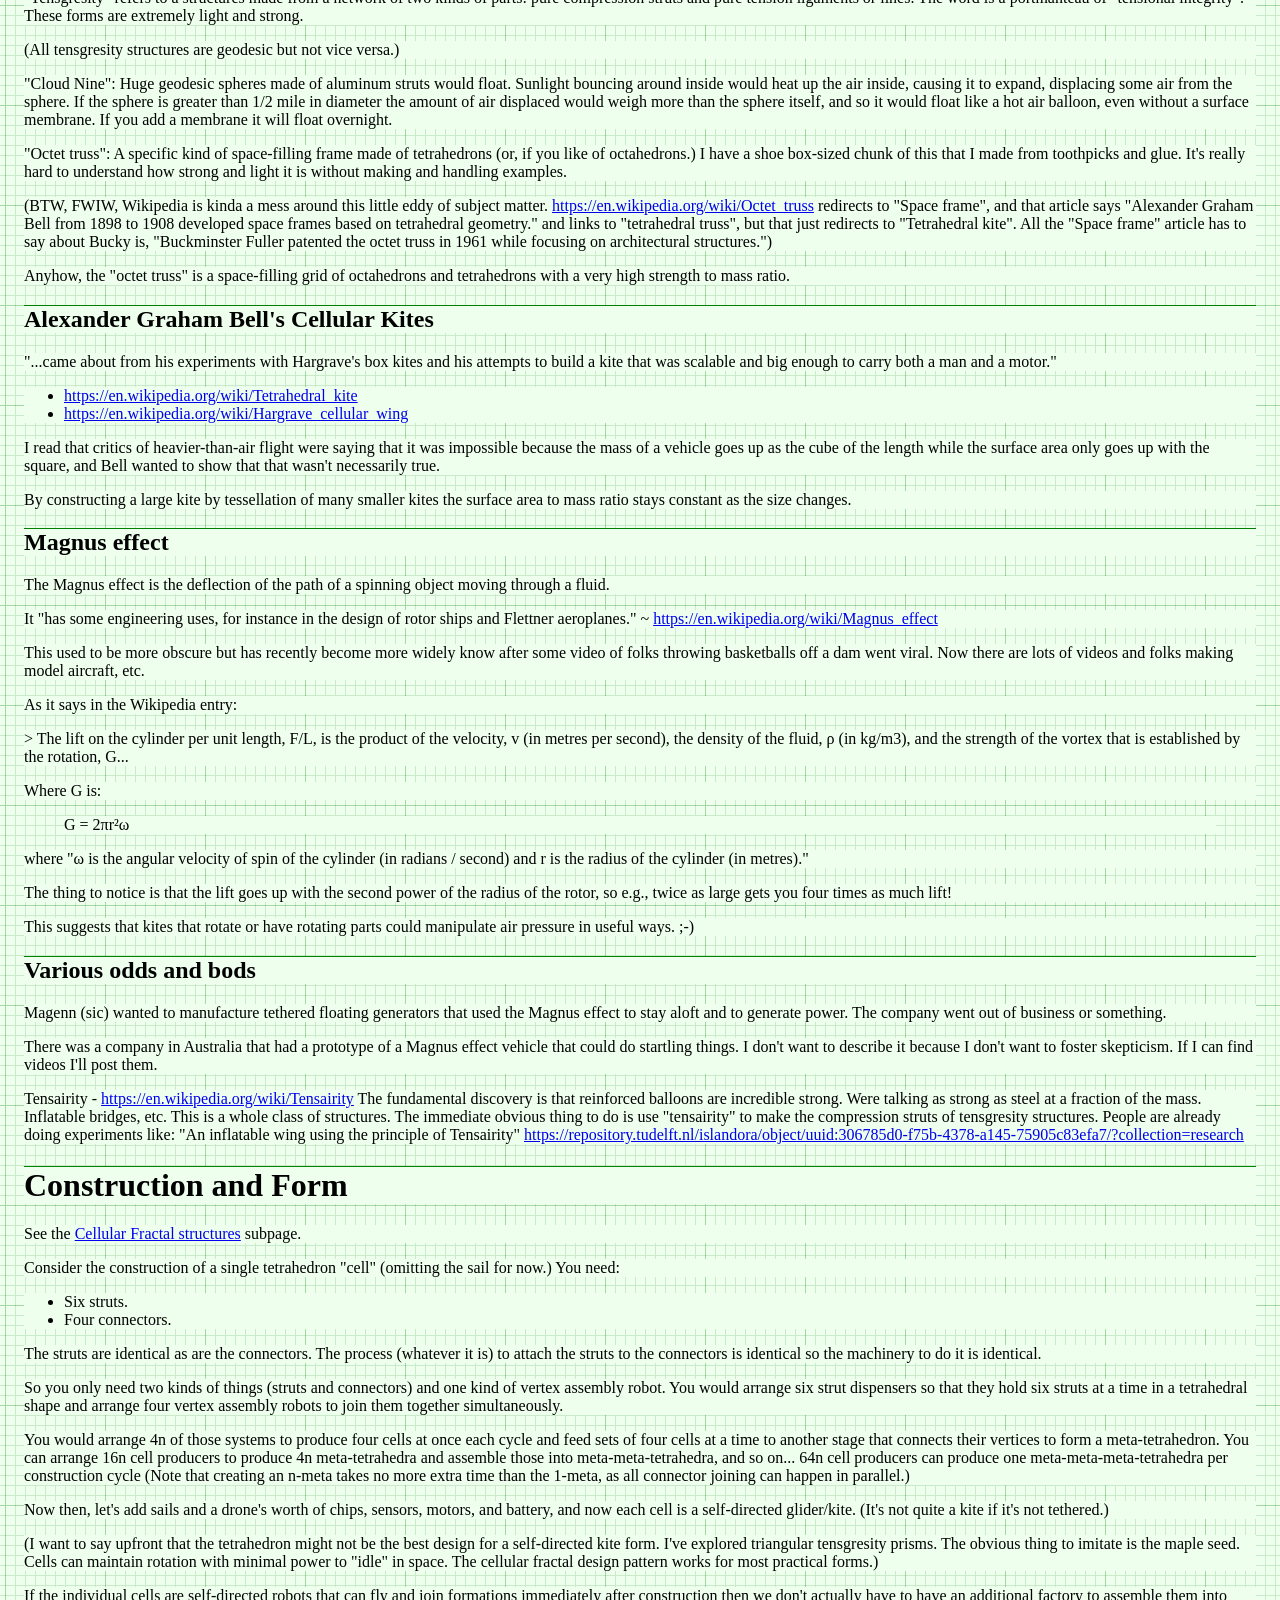
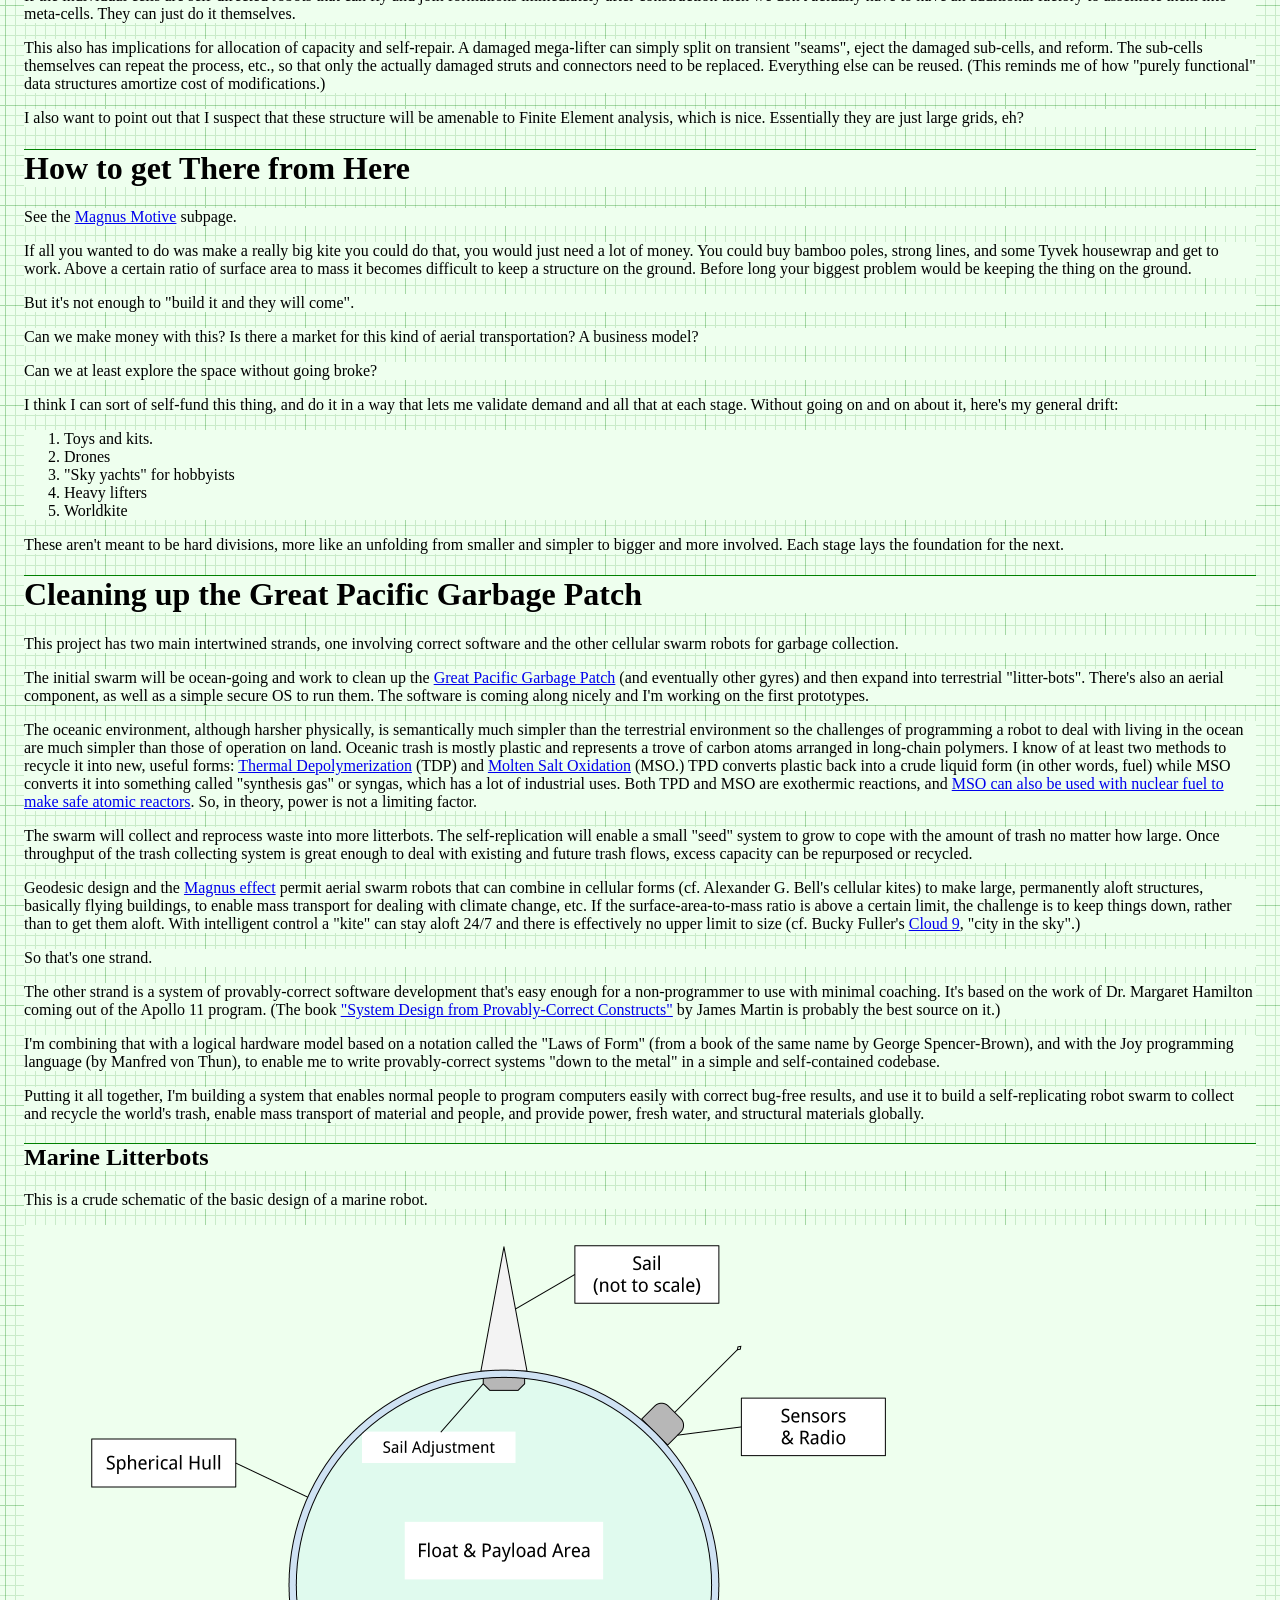
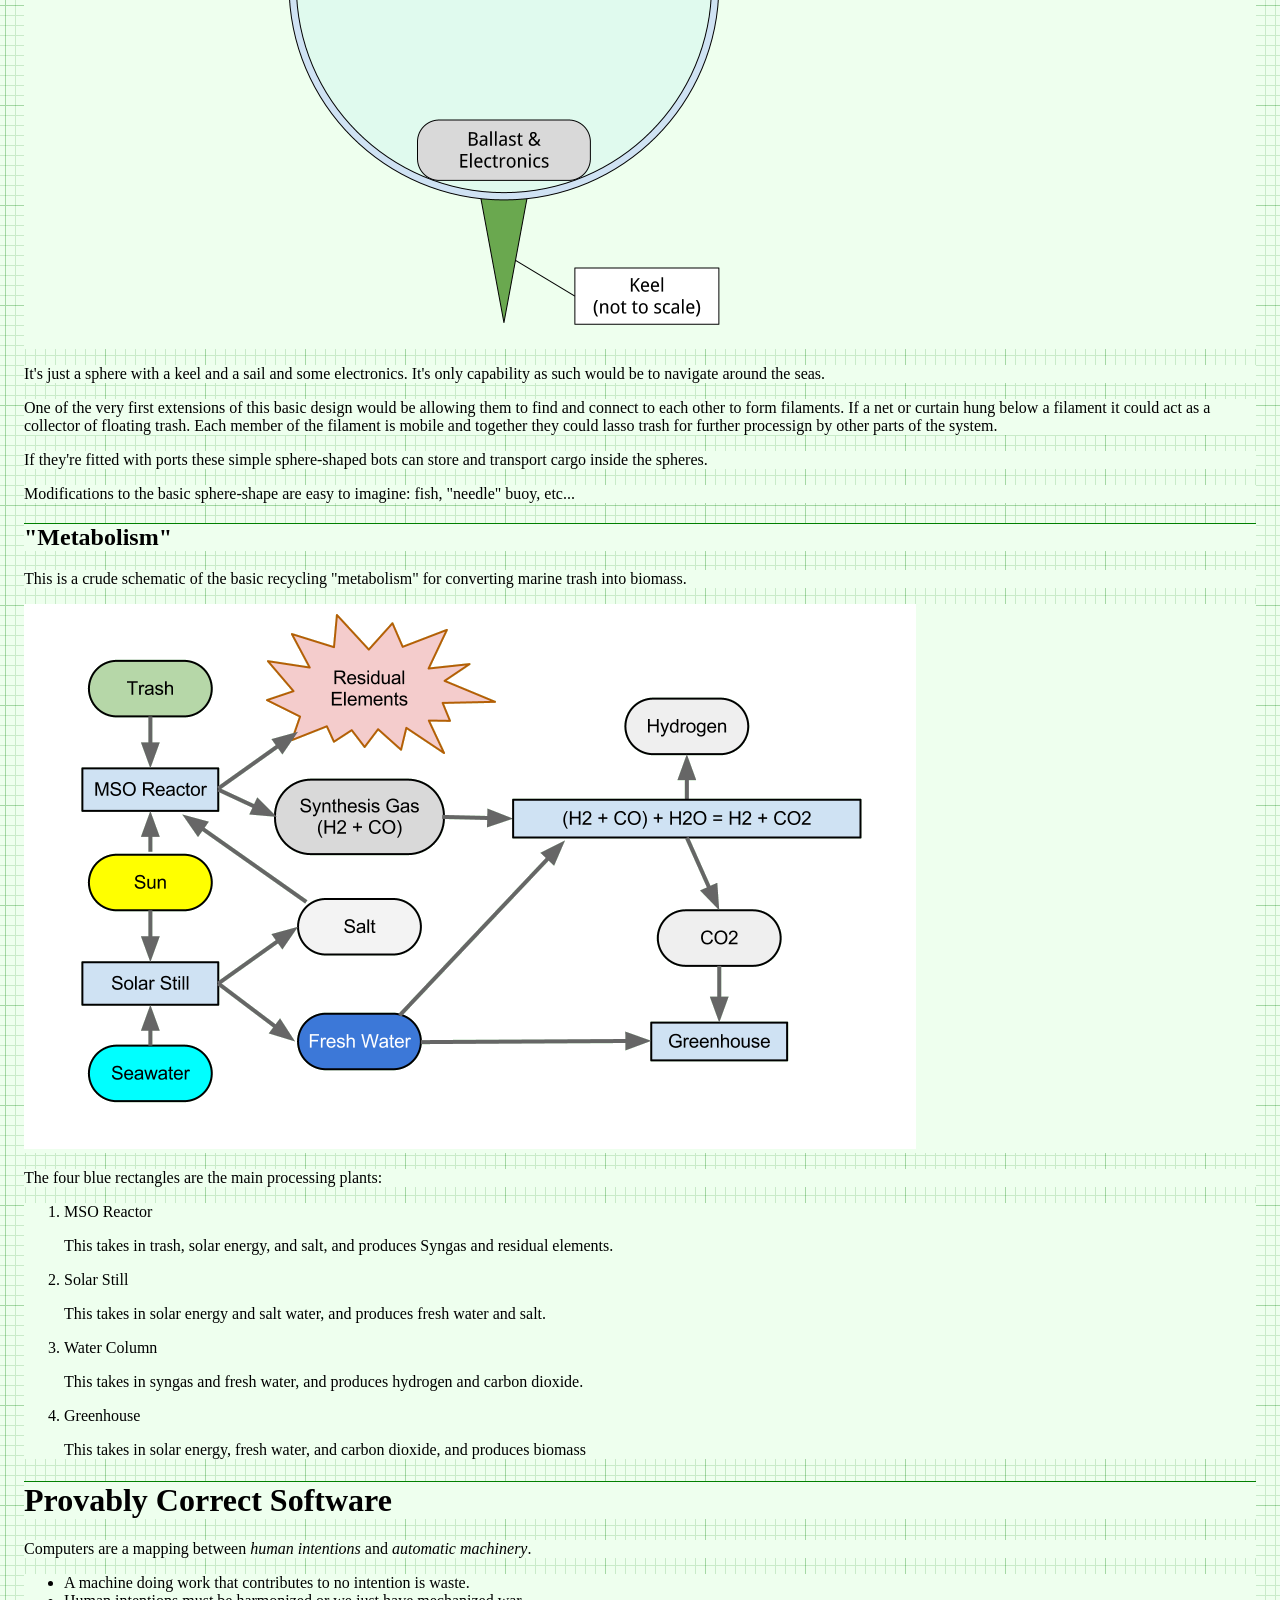
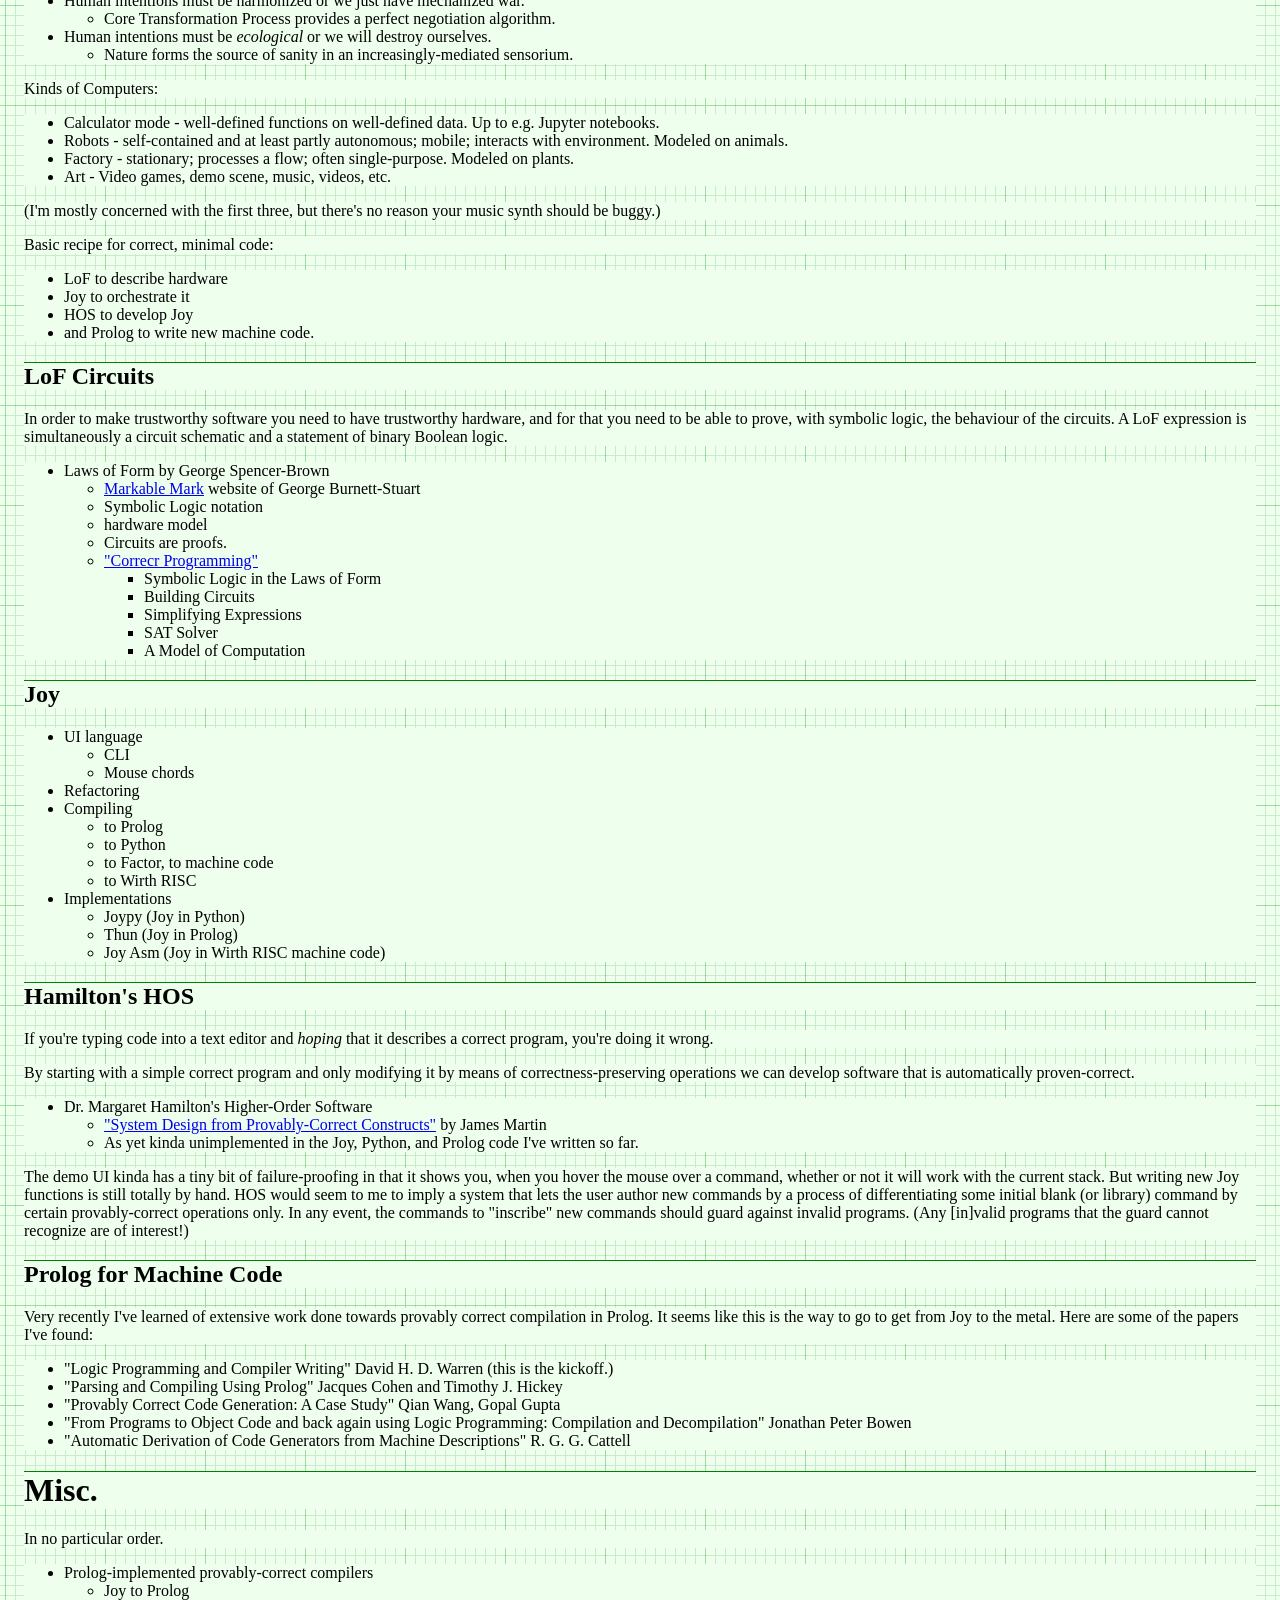
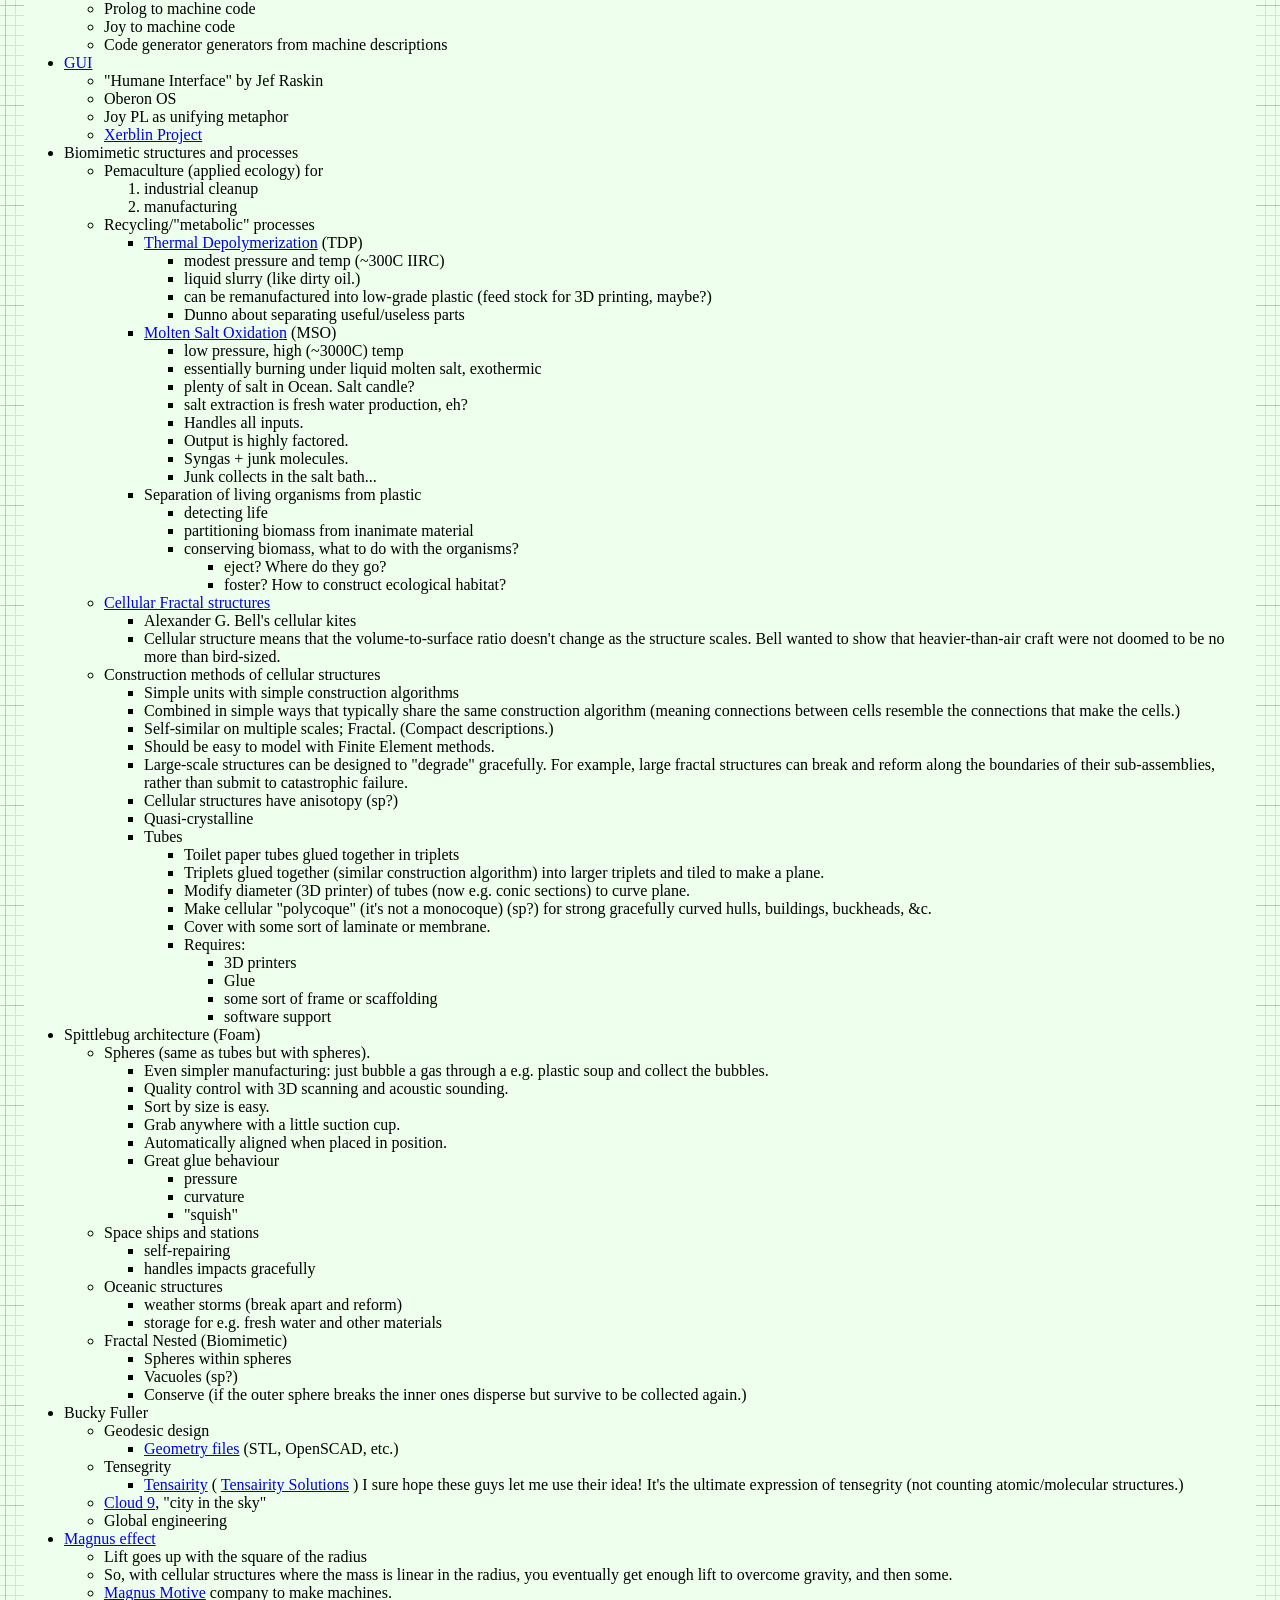
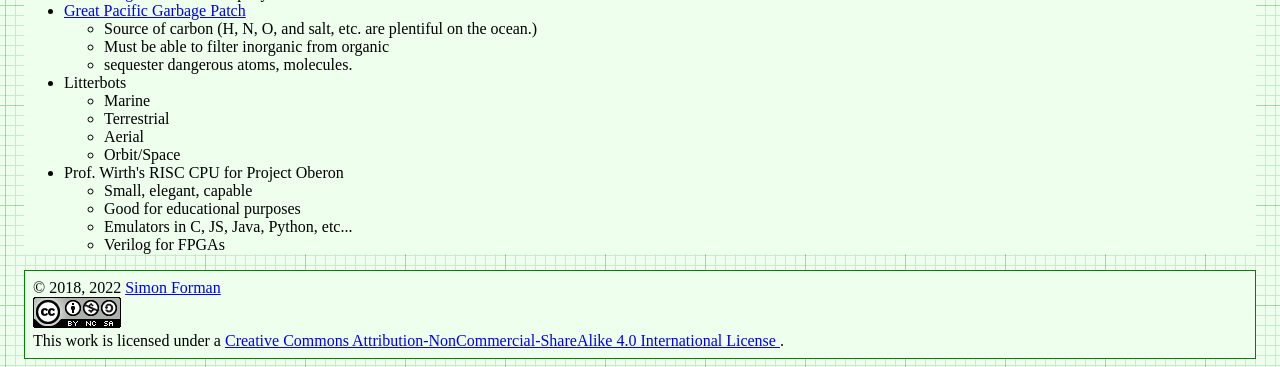
==== commit ddd304bf: "link to xerblin" ====
--- a/docs/index.html
+++ b/docs/index.html
@@ -298,6 +298,7 @@
 <li>"Humane Interface" by Jef Raskin</li>
 <li>Oberon OS</li>
 <li>Joy PL as unifying metaphor</li>
+<li><a href="https://sr.ht/~sforman/Xerblin/">Xerblin Project</a></li>
 </ul></li>
 <li>Biomimetic structures and processes
 <ul>
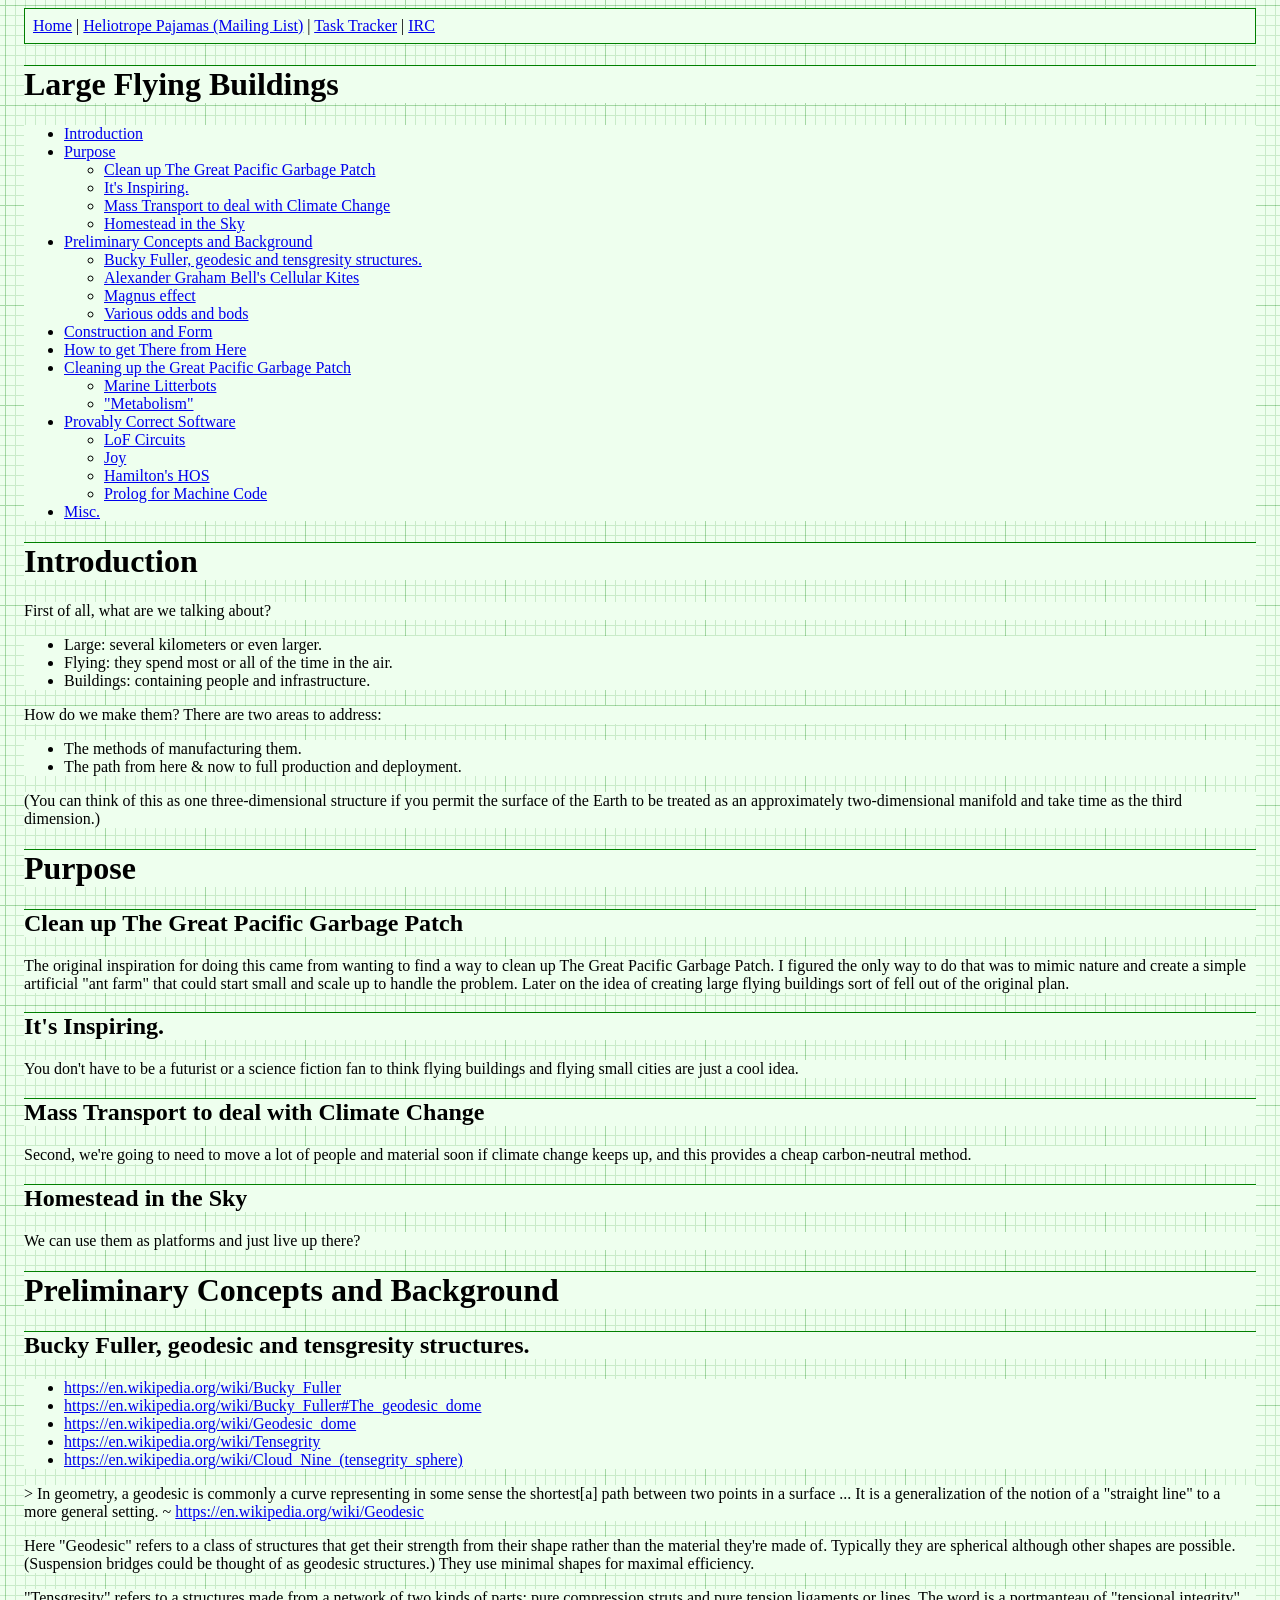
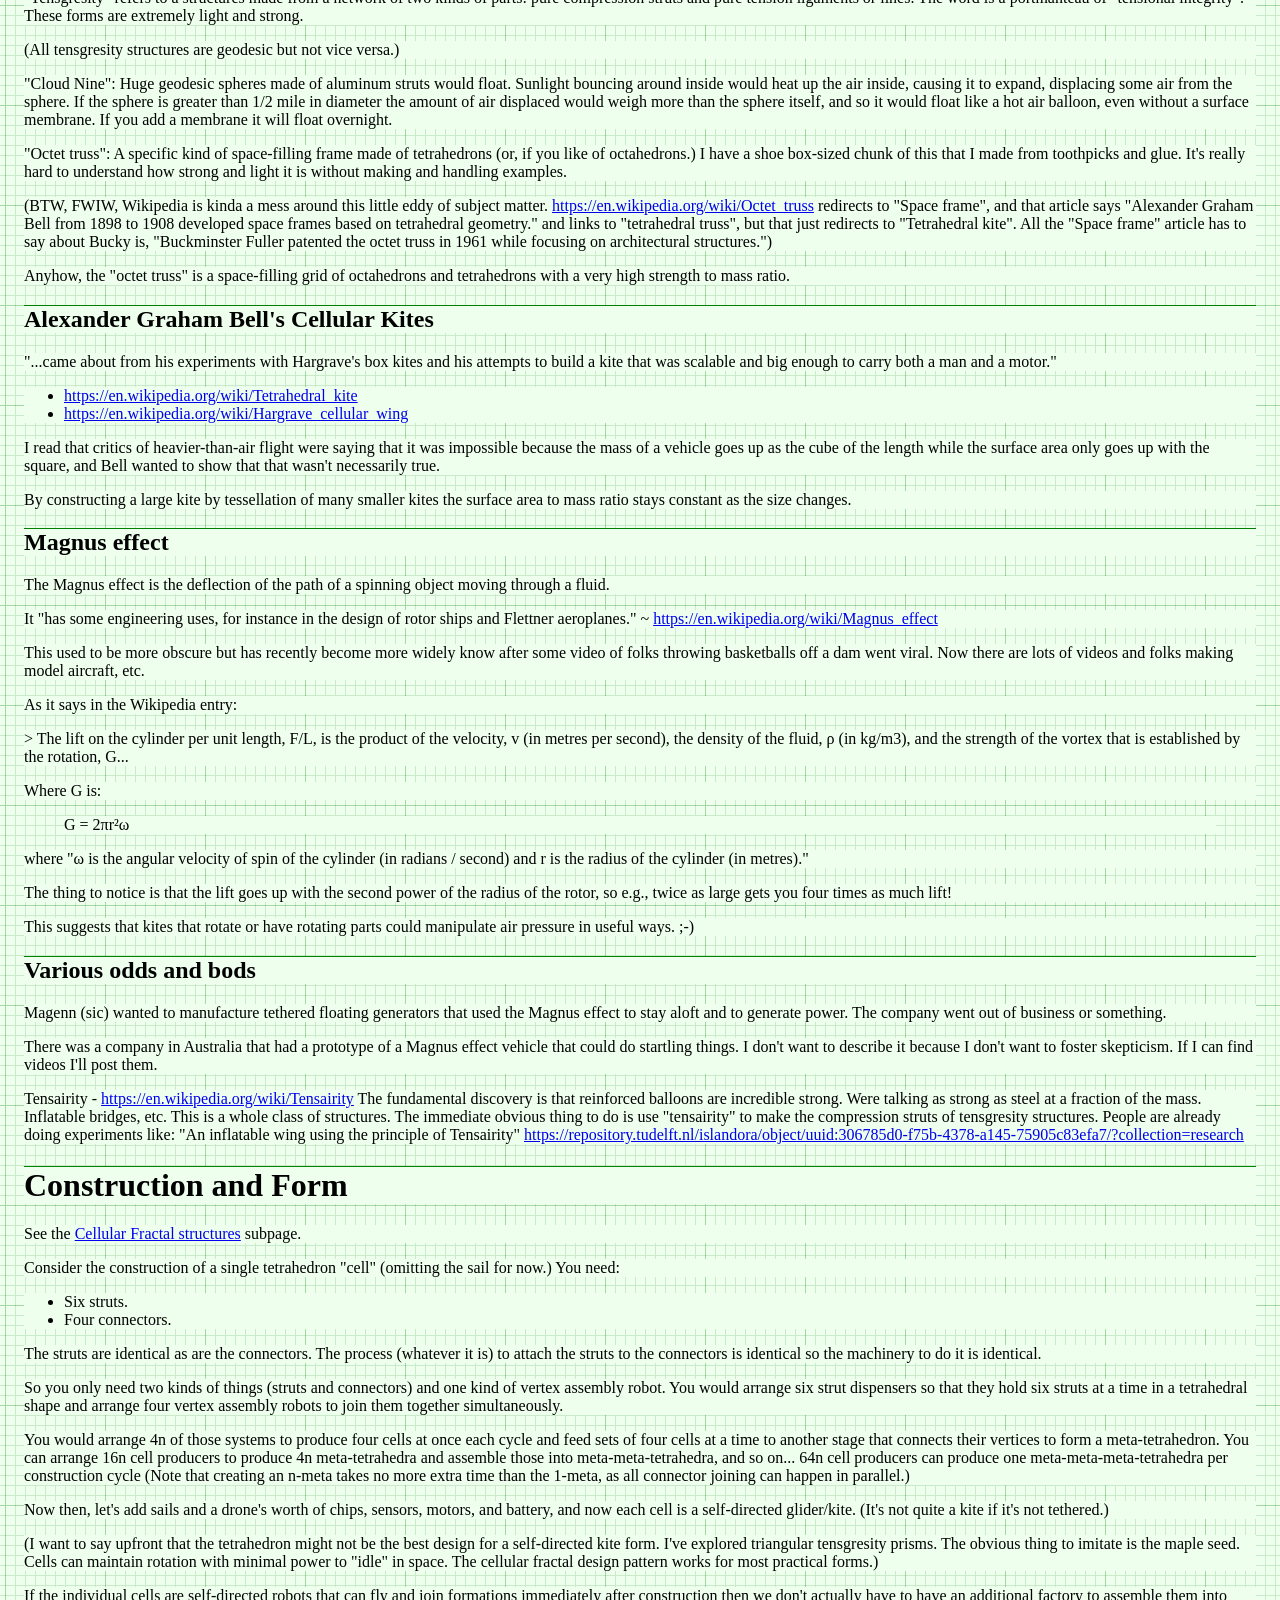
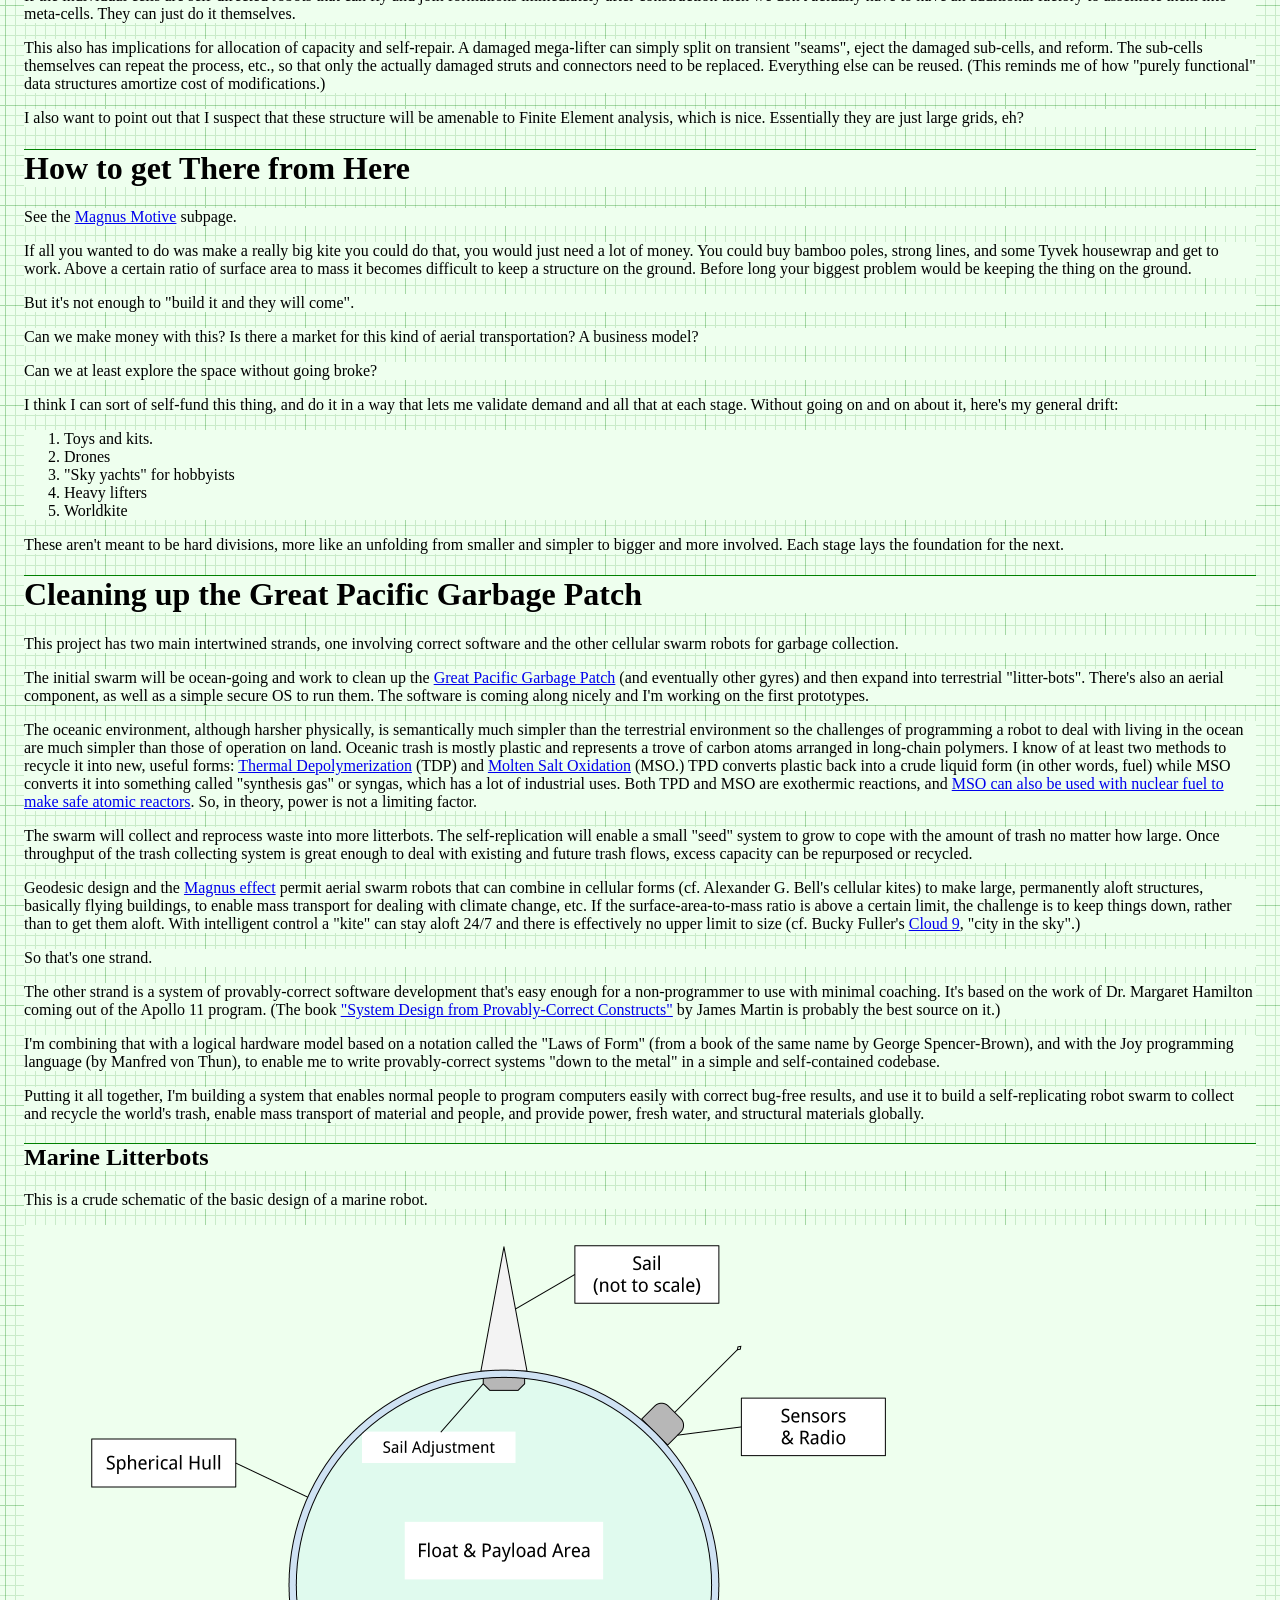
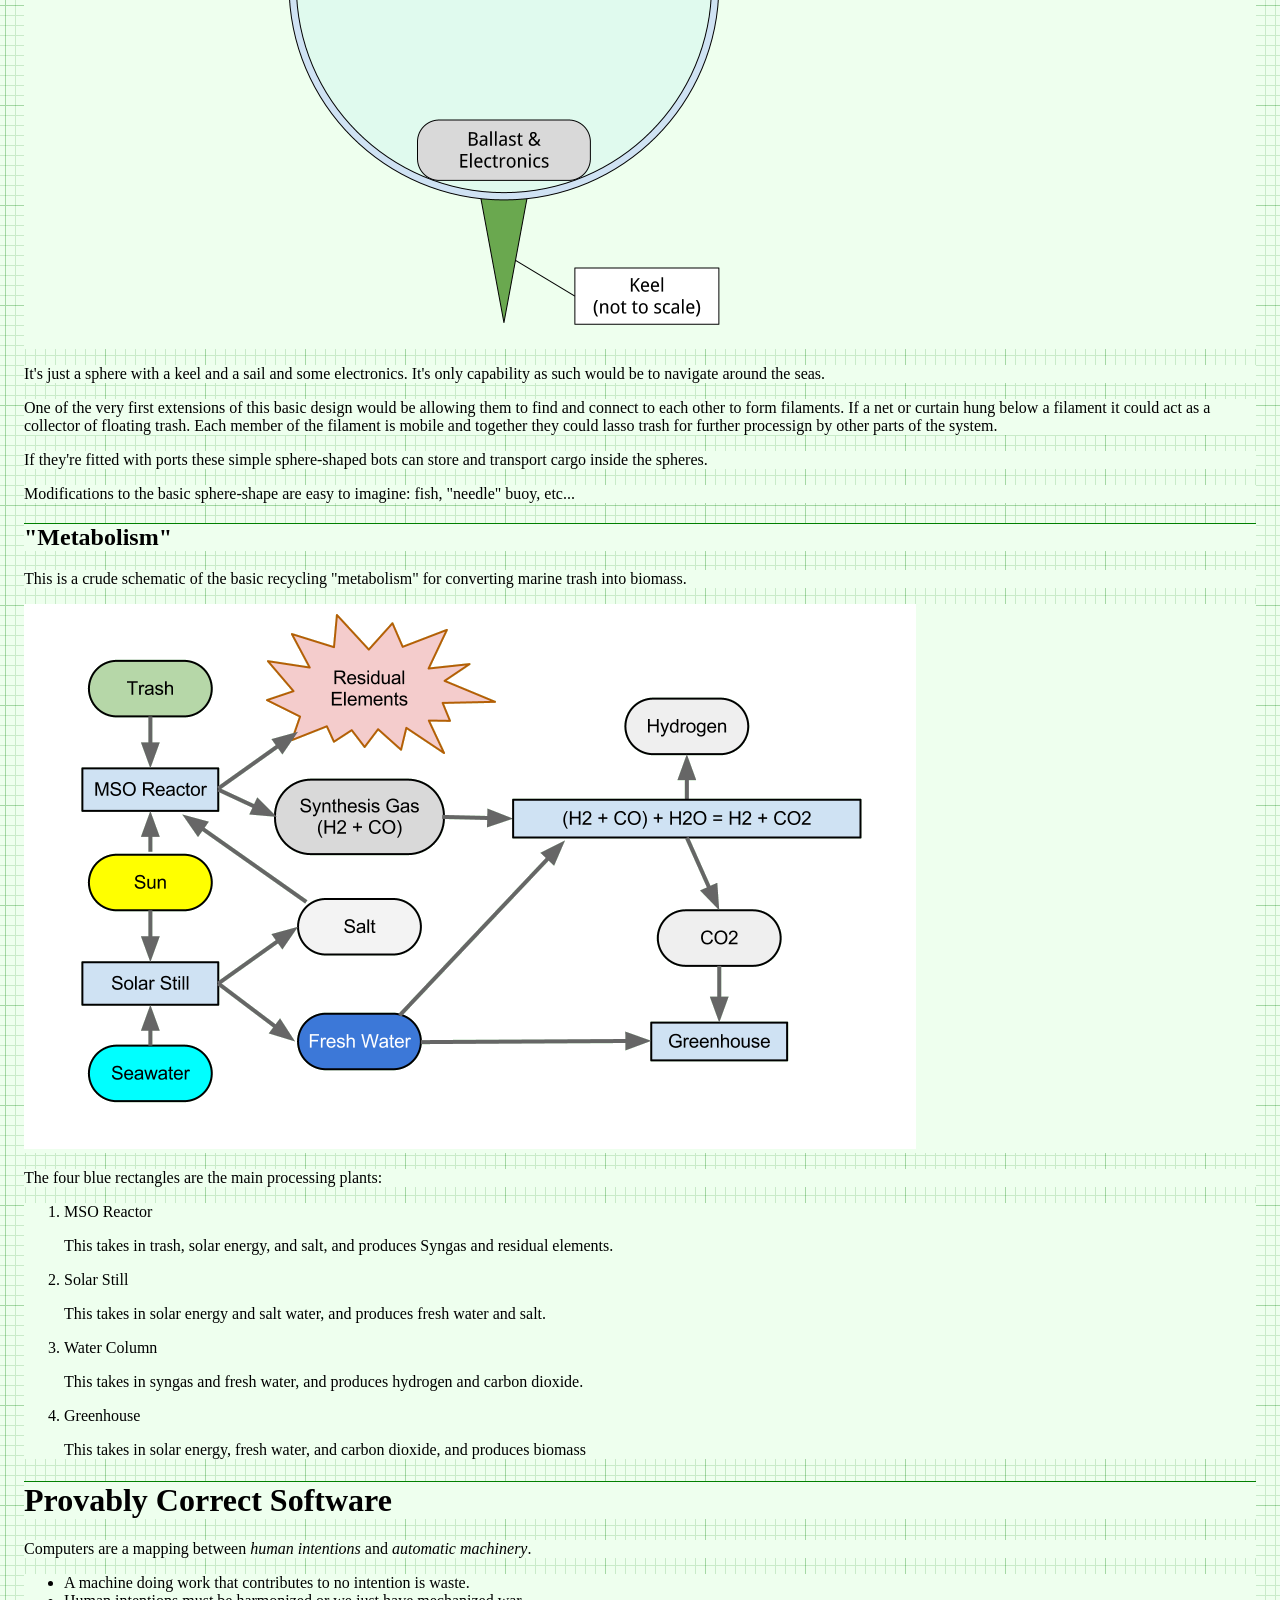
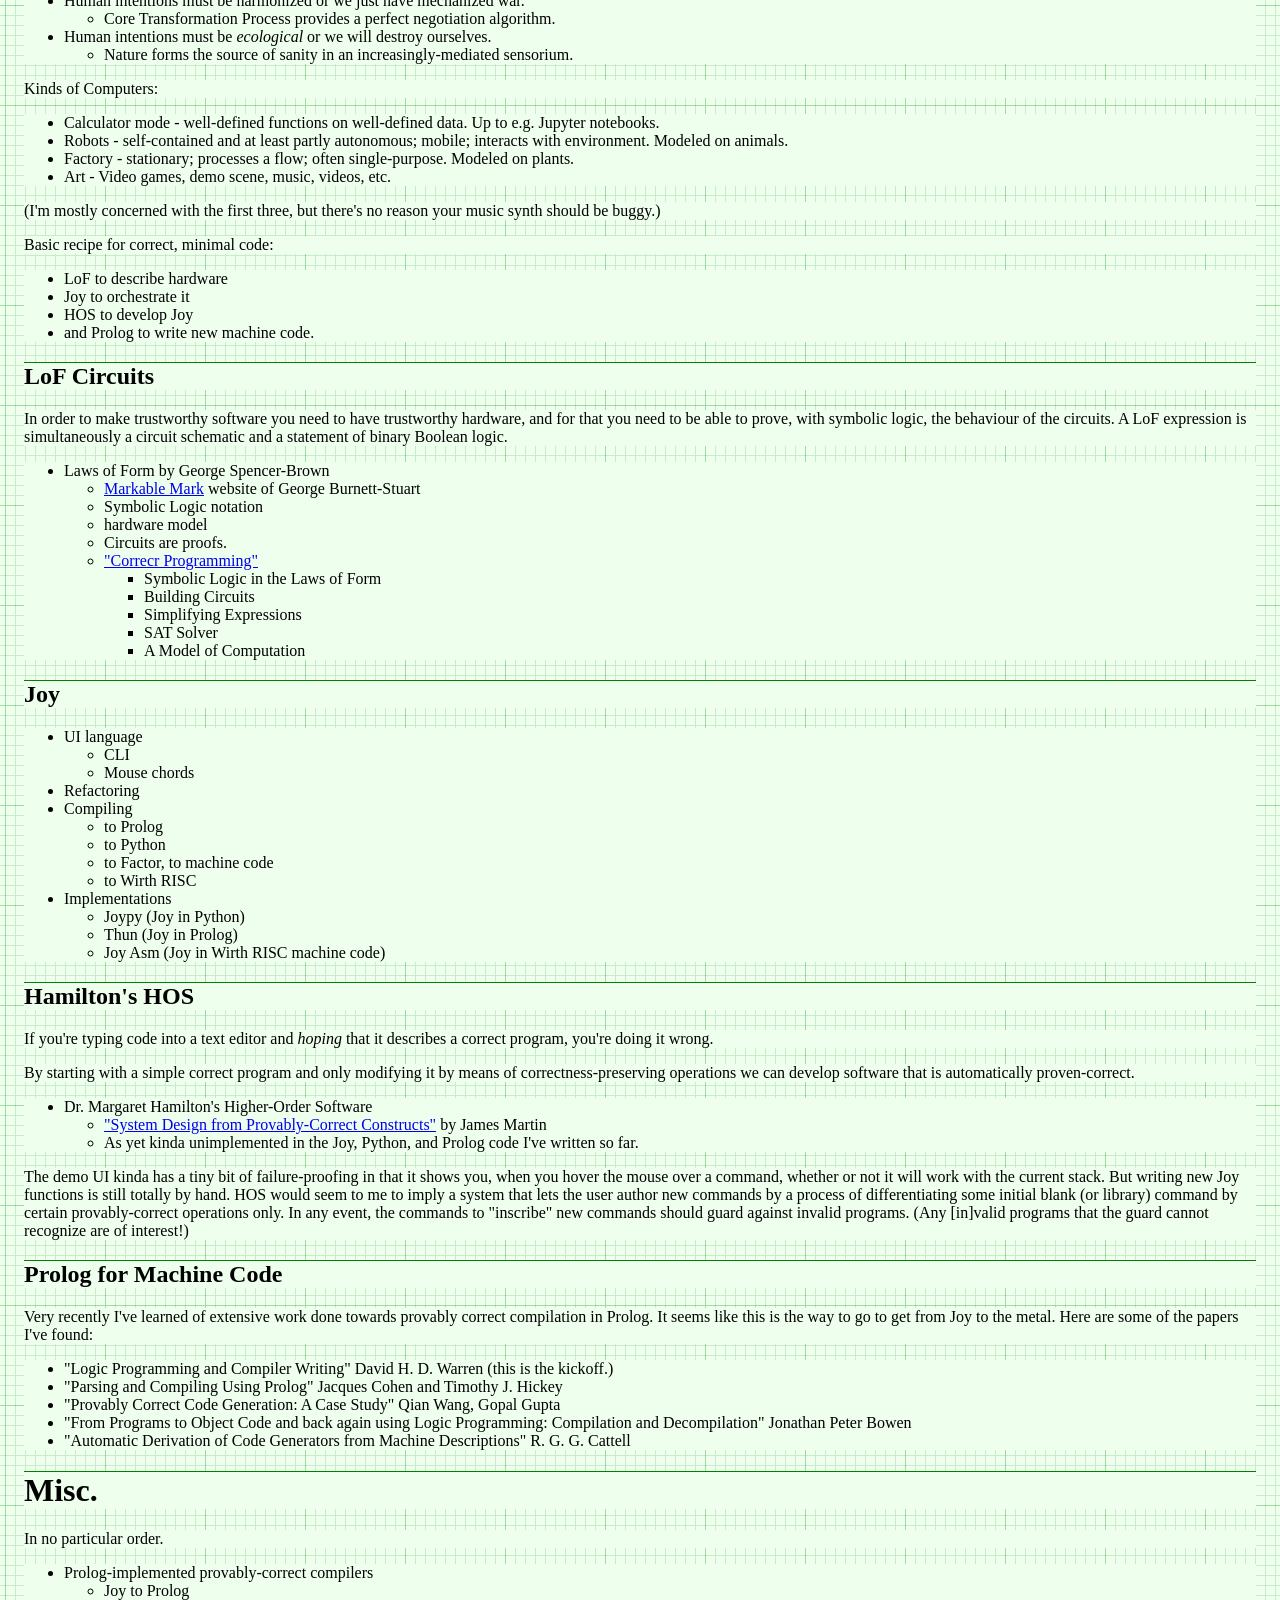
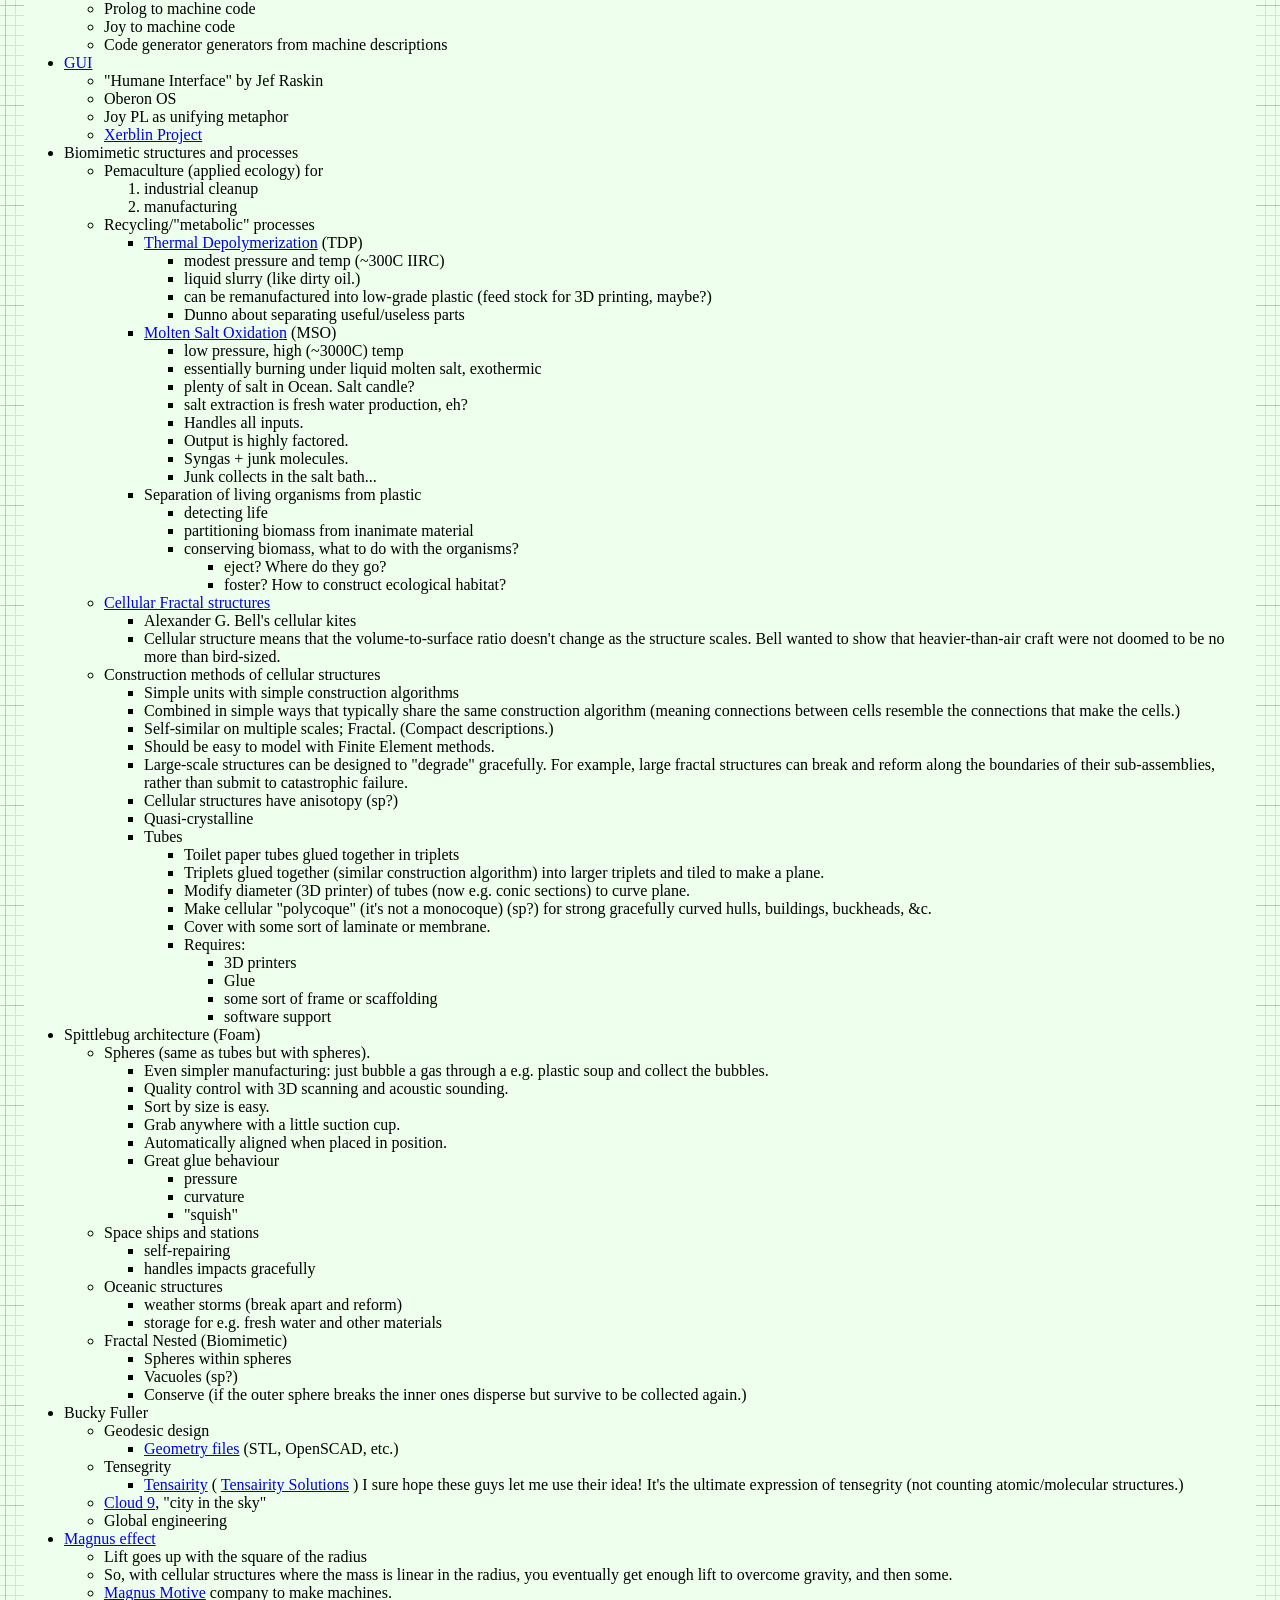
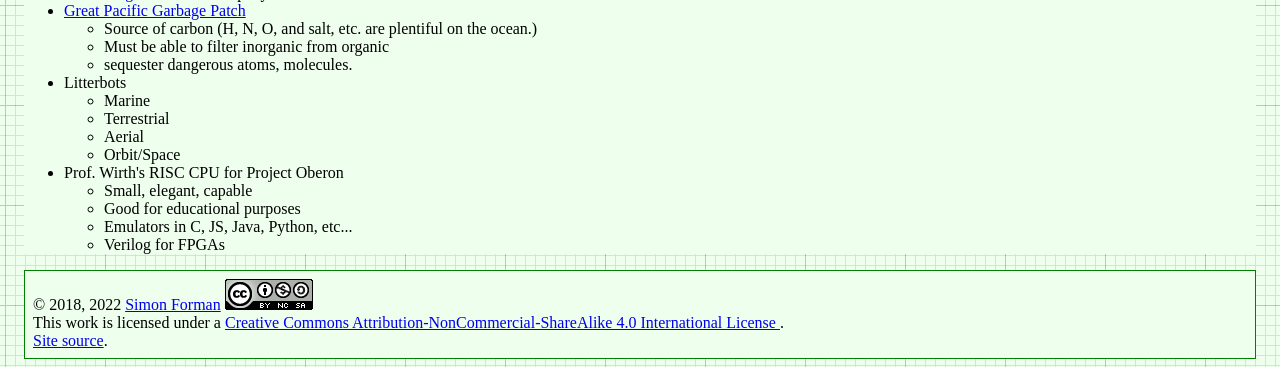
==== commit acd61ced: "IRC and link to site repo." ====
--- a/docs/index.html
+++ b/docs/index.html
@@ -26,12 +26,9 @@
 <a href="https://lists.sr.ht/~sforman/heliotrope.pajamas">Heliotrope Pajamas (Mailing List)</a>
 |
 <a href="https://todo.sr.ht/~sforman/MagnusMotive">Task Tracker</a>
-<a href=""></a>
-<a href=""></a>
-
+|
+<a href="irc://irc.libera.chat/#MagnusMotive">IRC</a>
 </div>
-
-
 <header id="title-block-header">
 <h1 class="title">Large Flying Buildings</h1>
 </header>
@@ -447,14 +444,14 @@
 href="/ipfs/QmNkq5RxznadwjtcGuL5DdNvRctfwk2hq7B9Wuf5DYQCHV"
 property="cc:attributionName"
 rel="cc:attributionURL">Simon Forman</a>
-<br />
 <a rel="license" href="http://creativecommons.org/licenses/by-nc-sa/4.0/">
 <img alt="Creative Commons License" style="border-width:0" src="images/CC.png" />
-</a><br />
+</a><br/>
 This work is licensed under a
 <a rel="license" href="http://creativecommons.org/licenses/by-nc-sa/4.0/">
 Creative Commons Attribution-NonCommercial-ShareAlike 4.0 International License
-</a>.
+</a>.<br/>
+<a href="https://github.com/PhoenixBureau/MagnusMotive">Site source</a>.
 </div>
 
 
